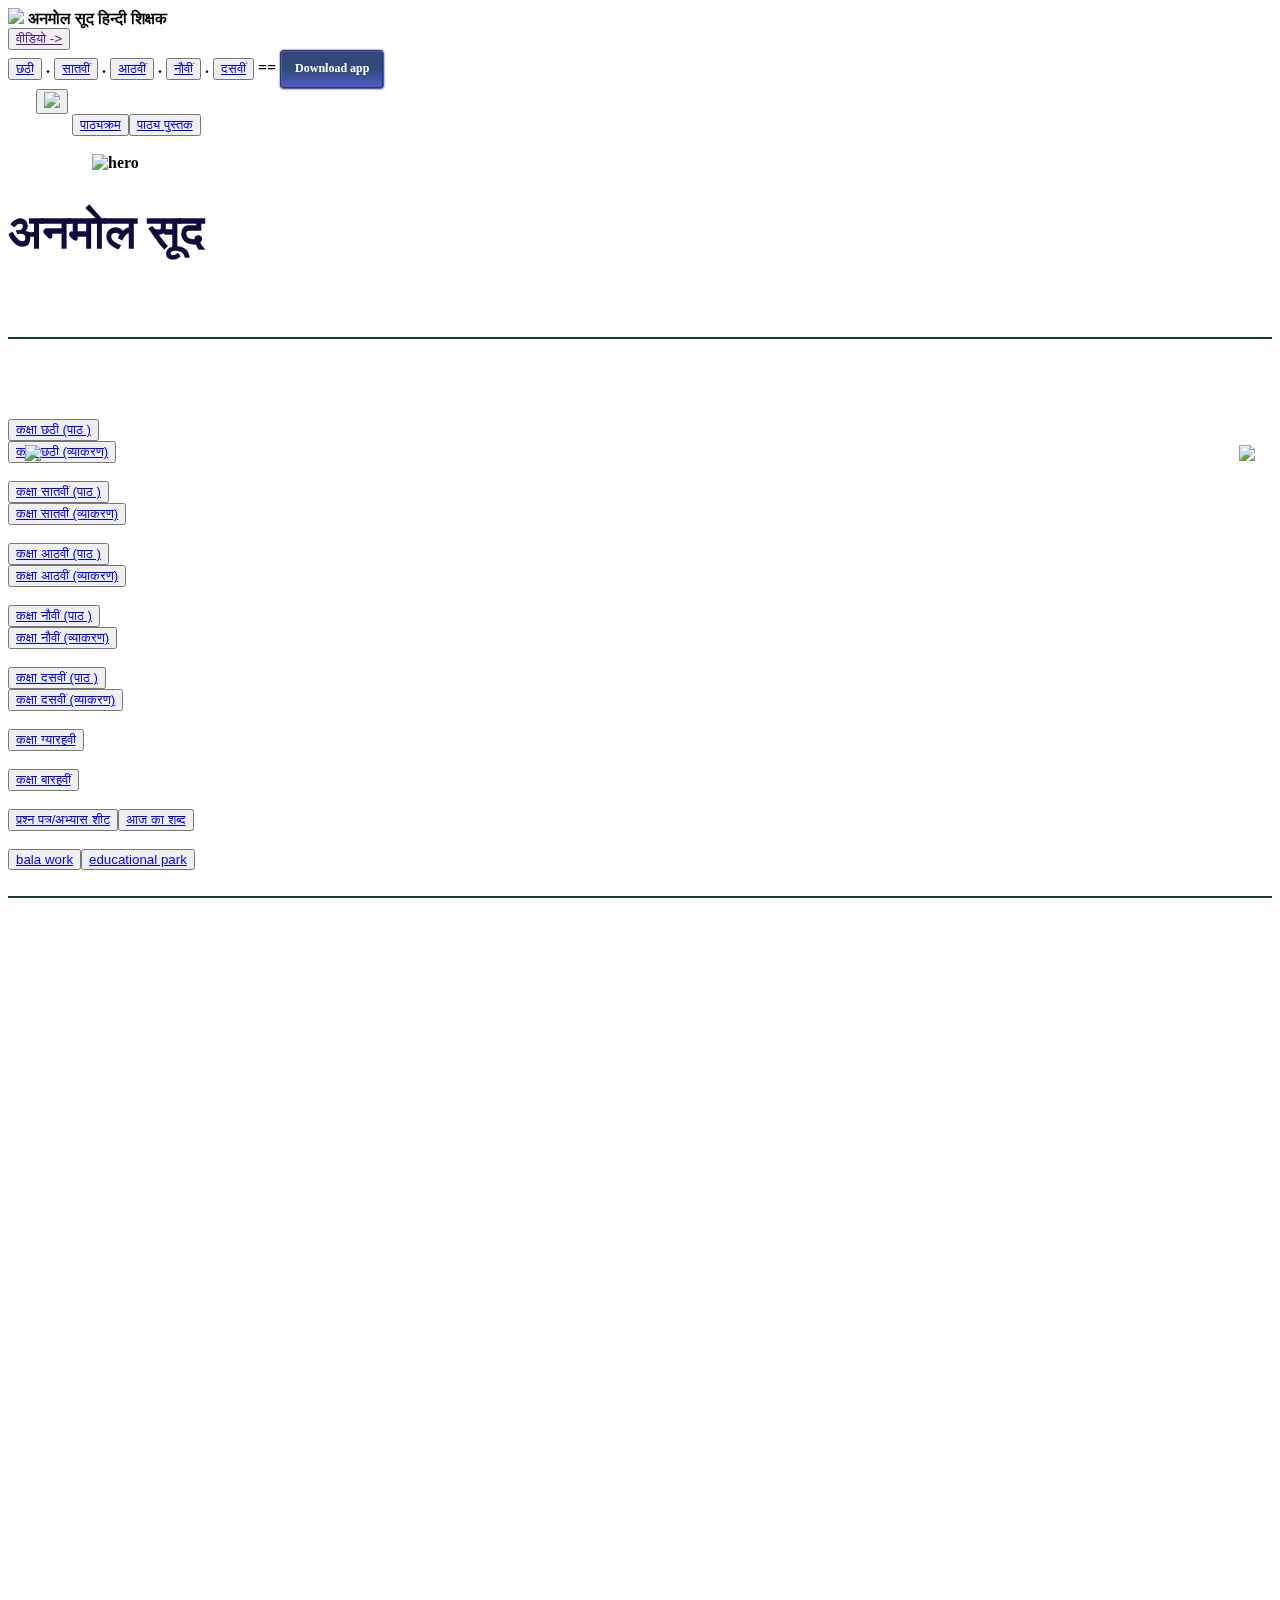
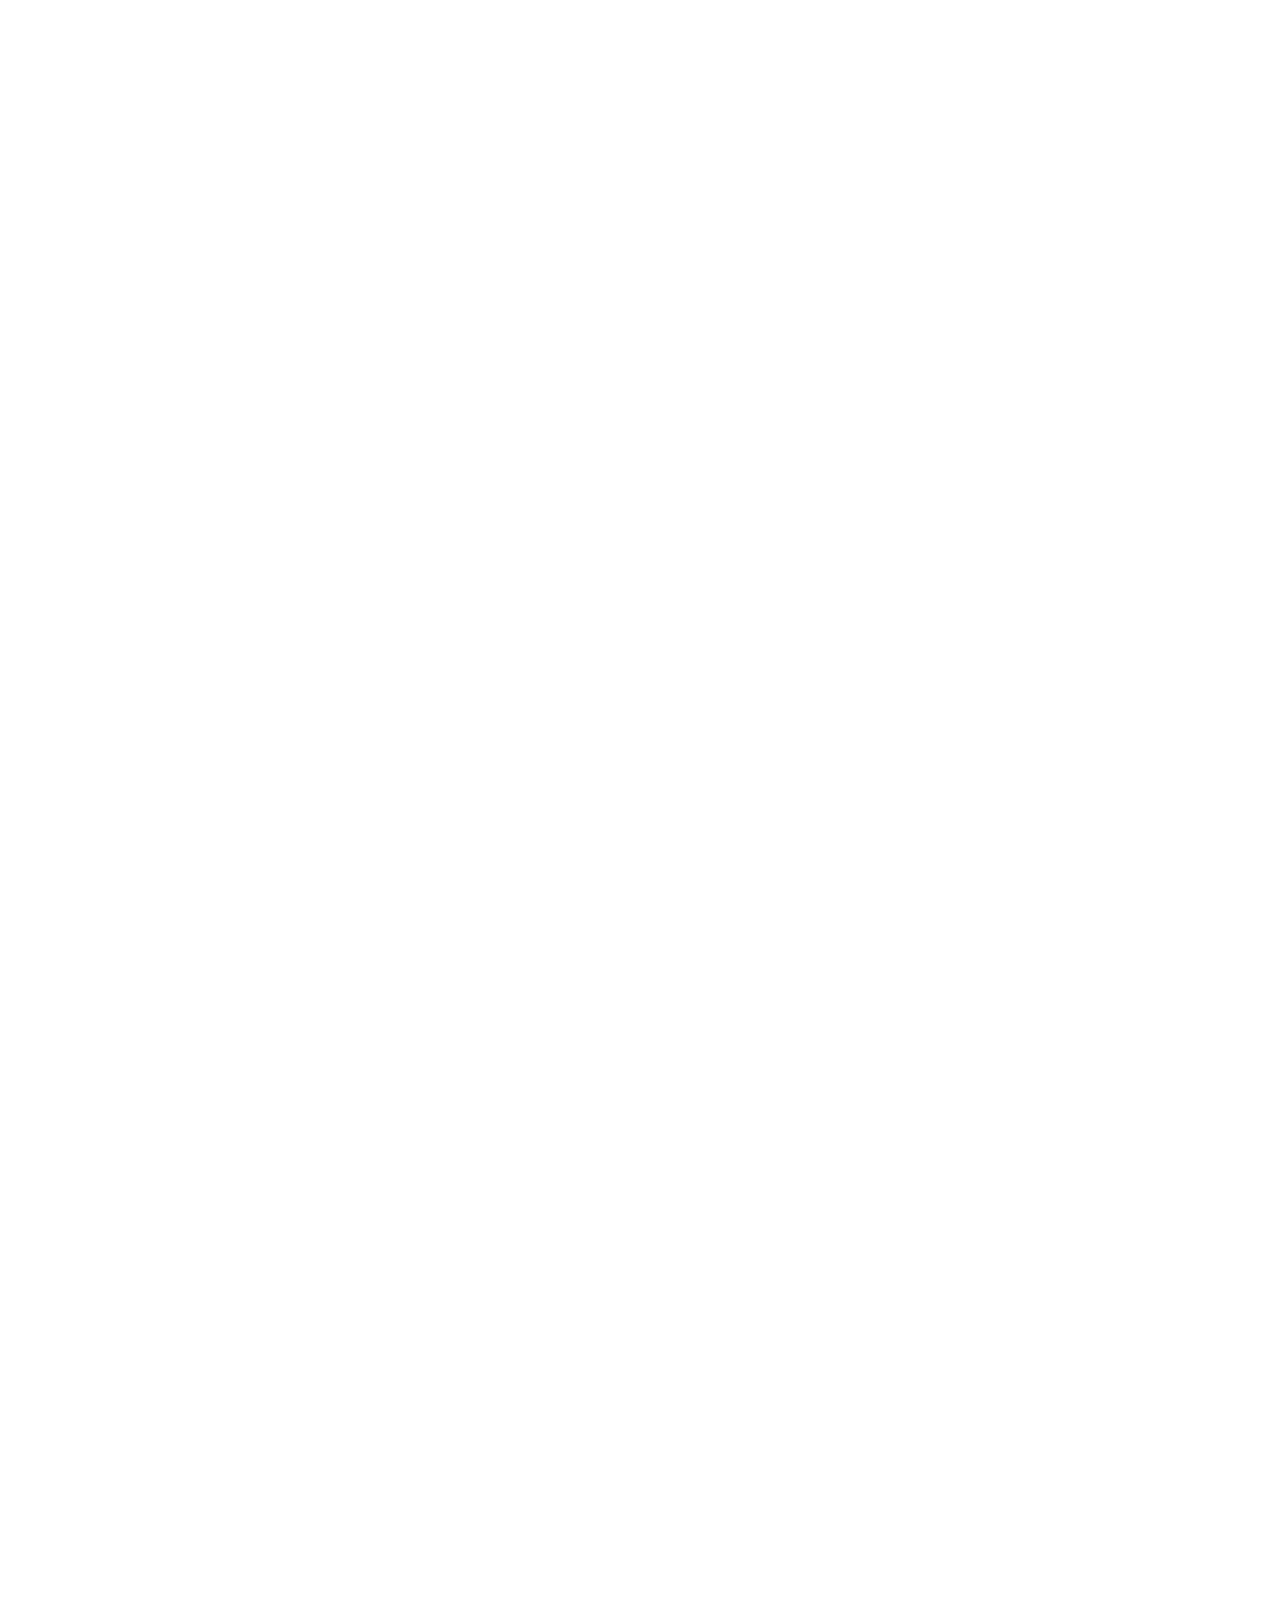
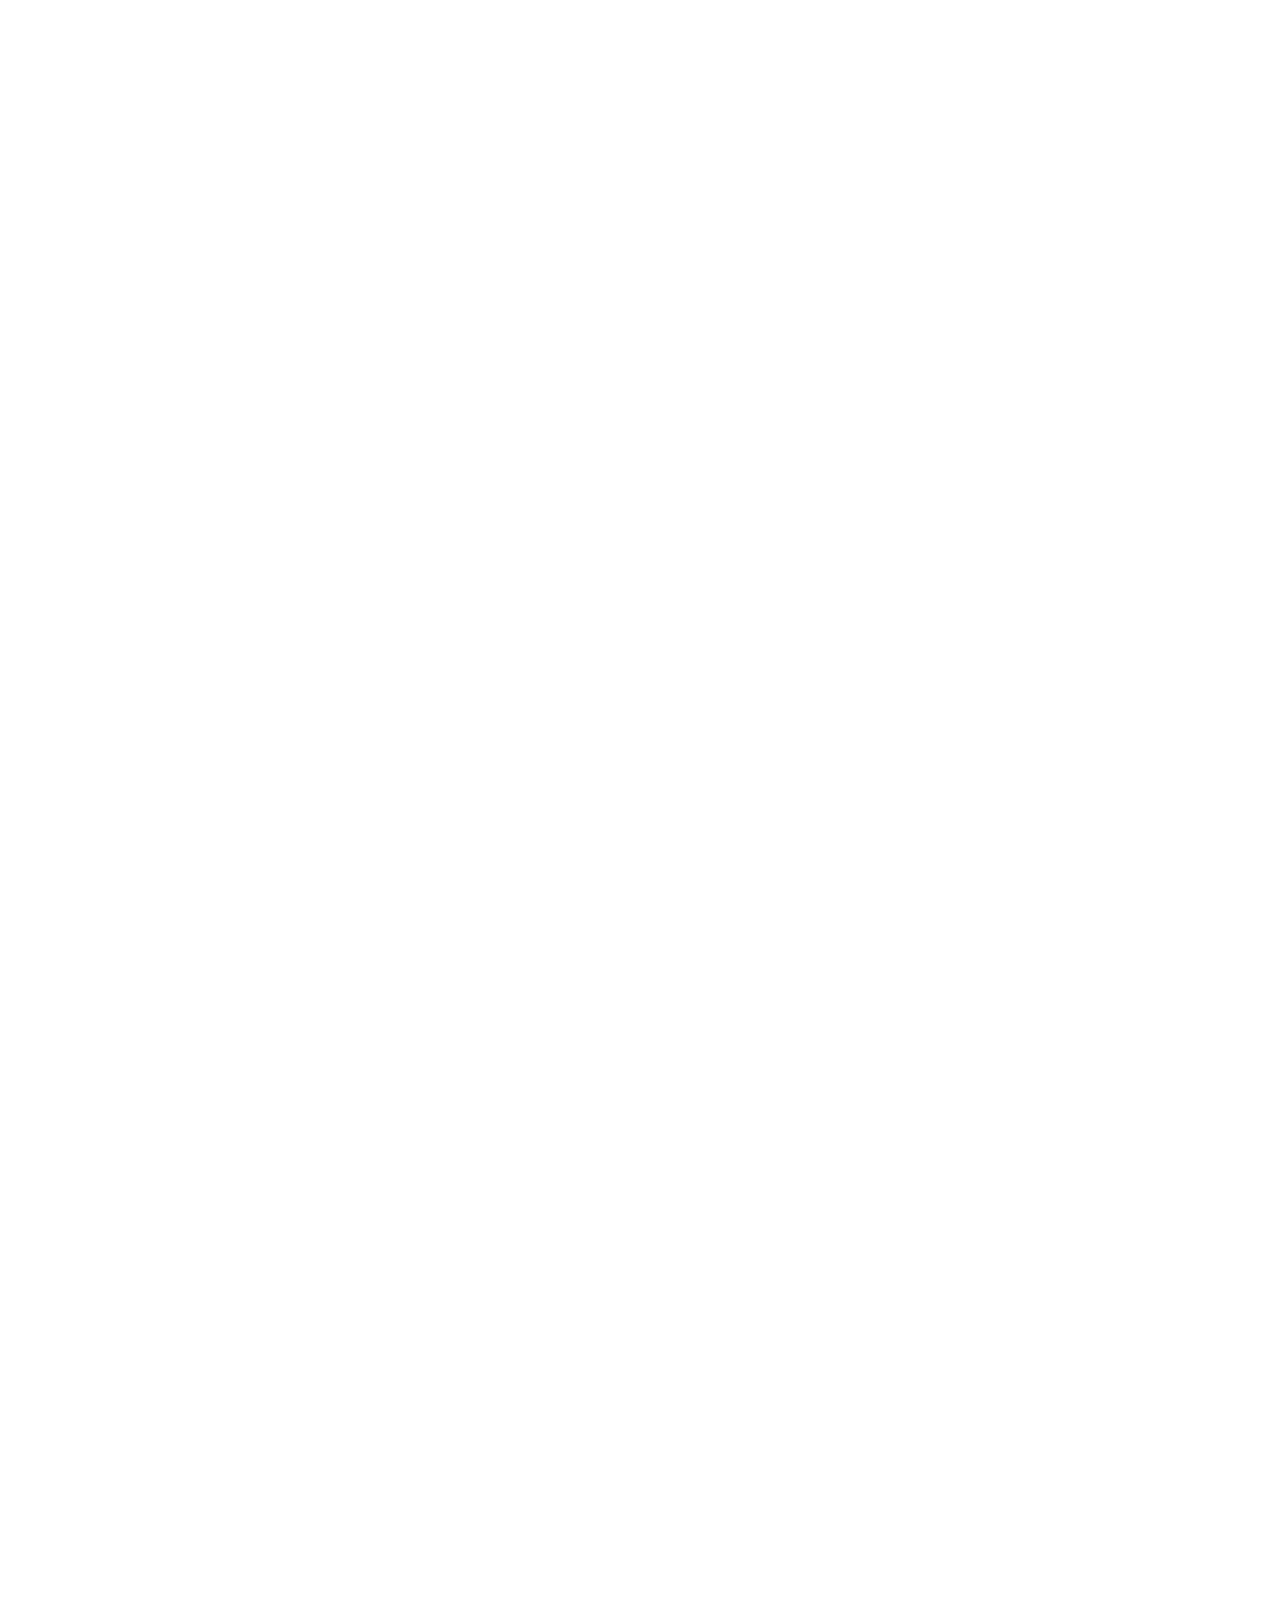
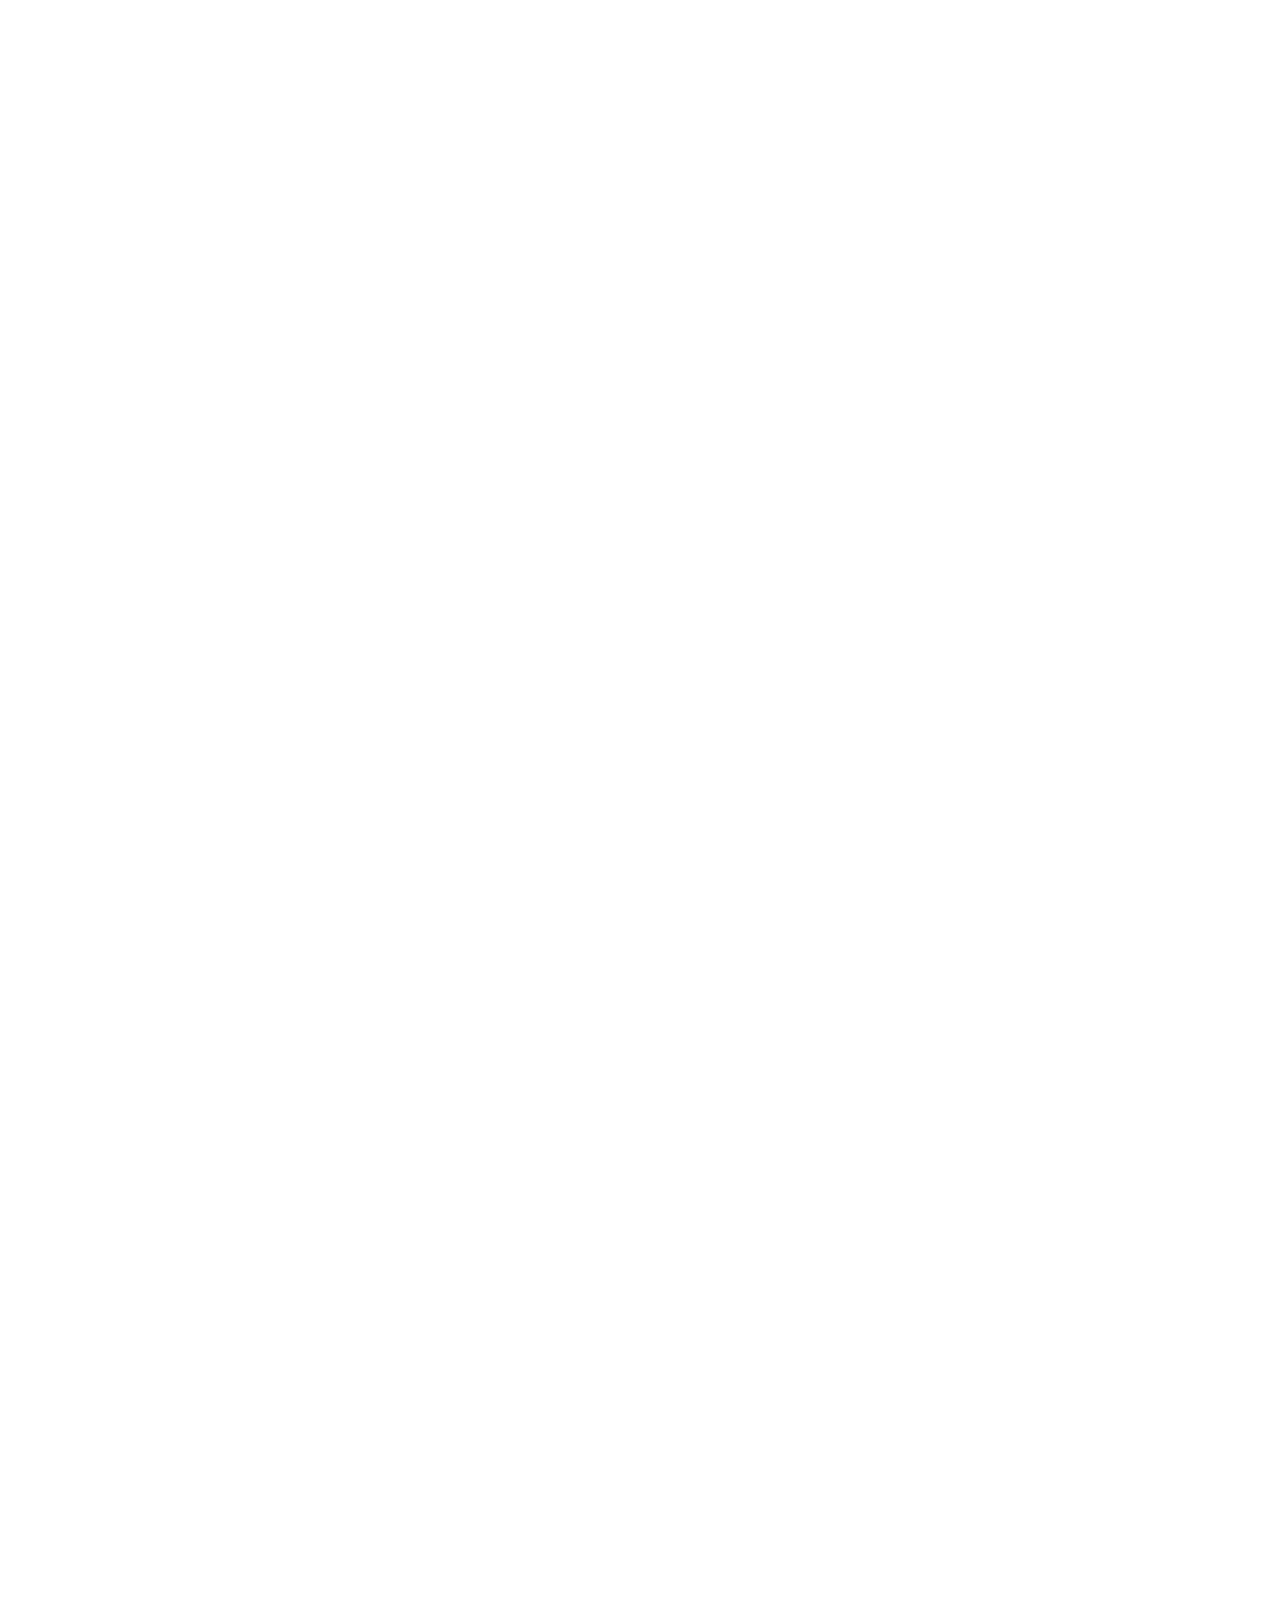
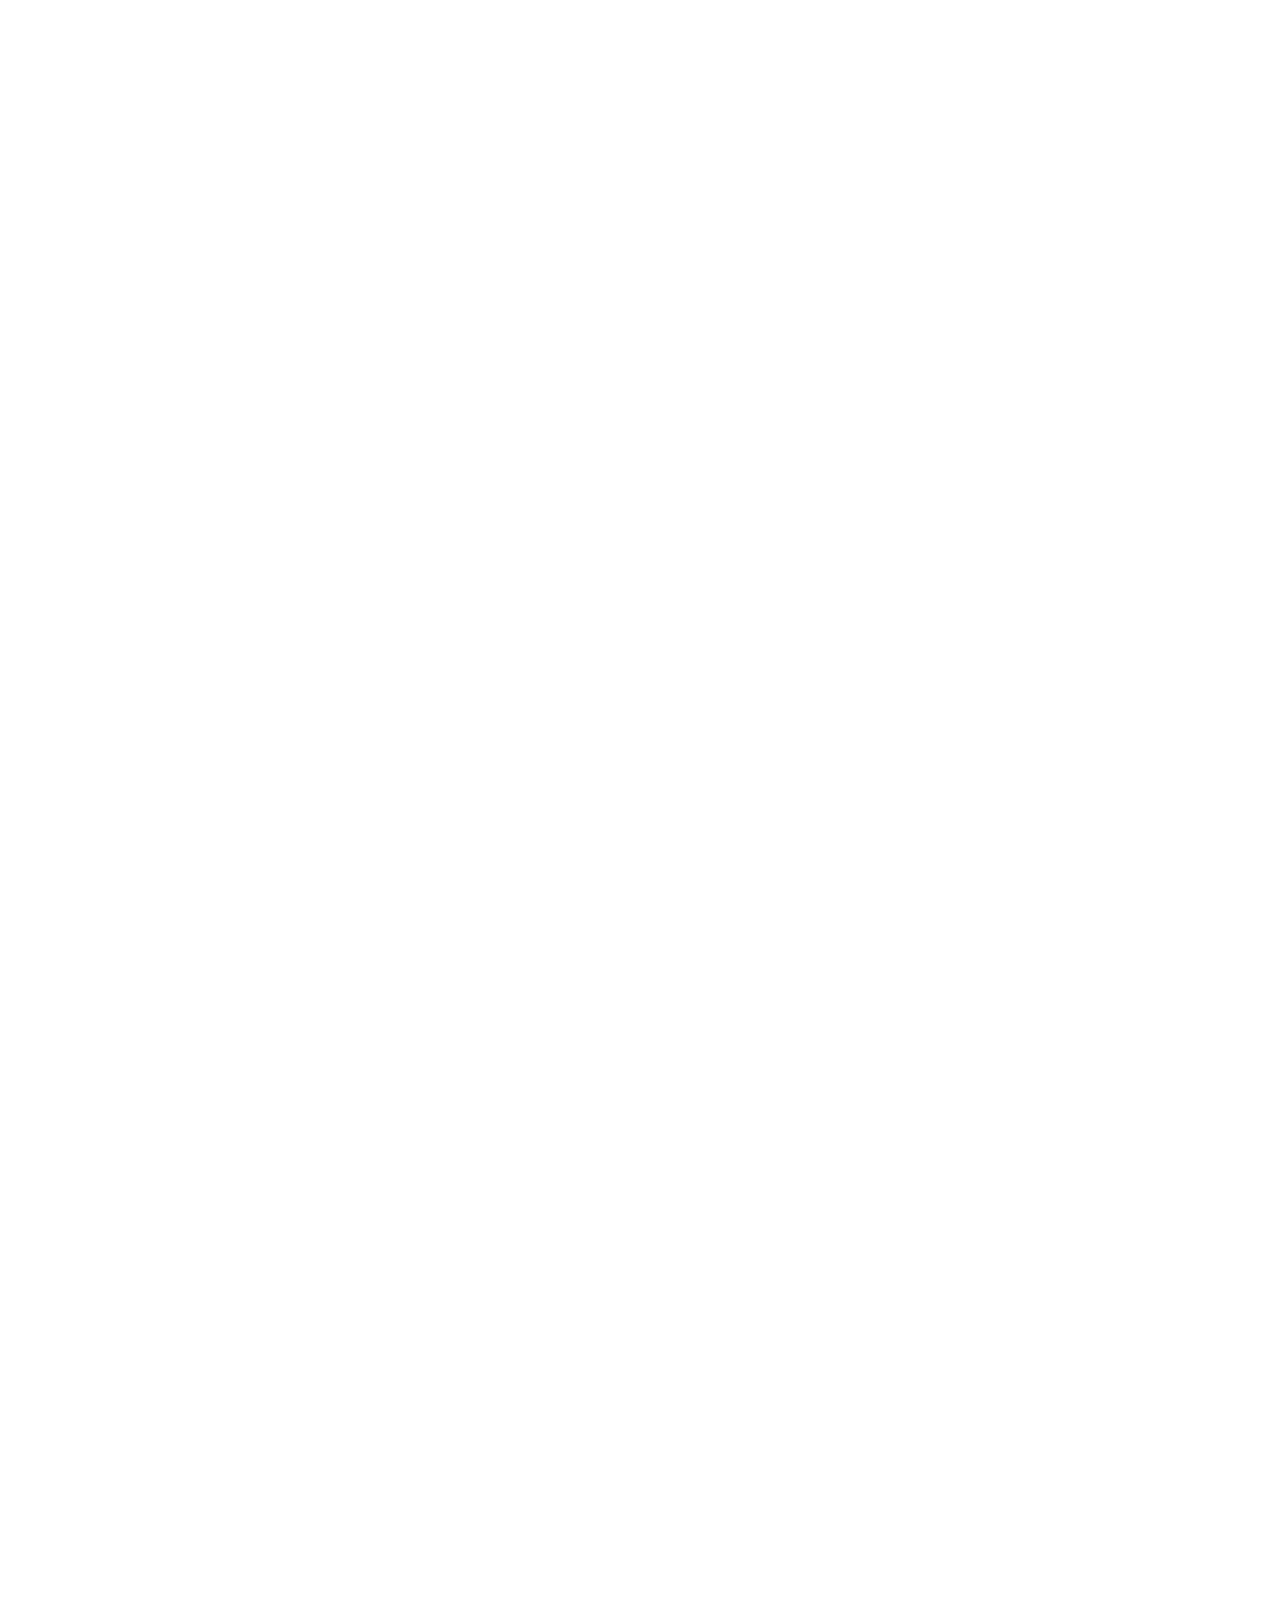
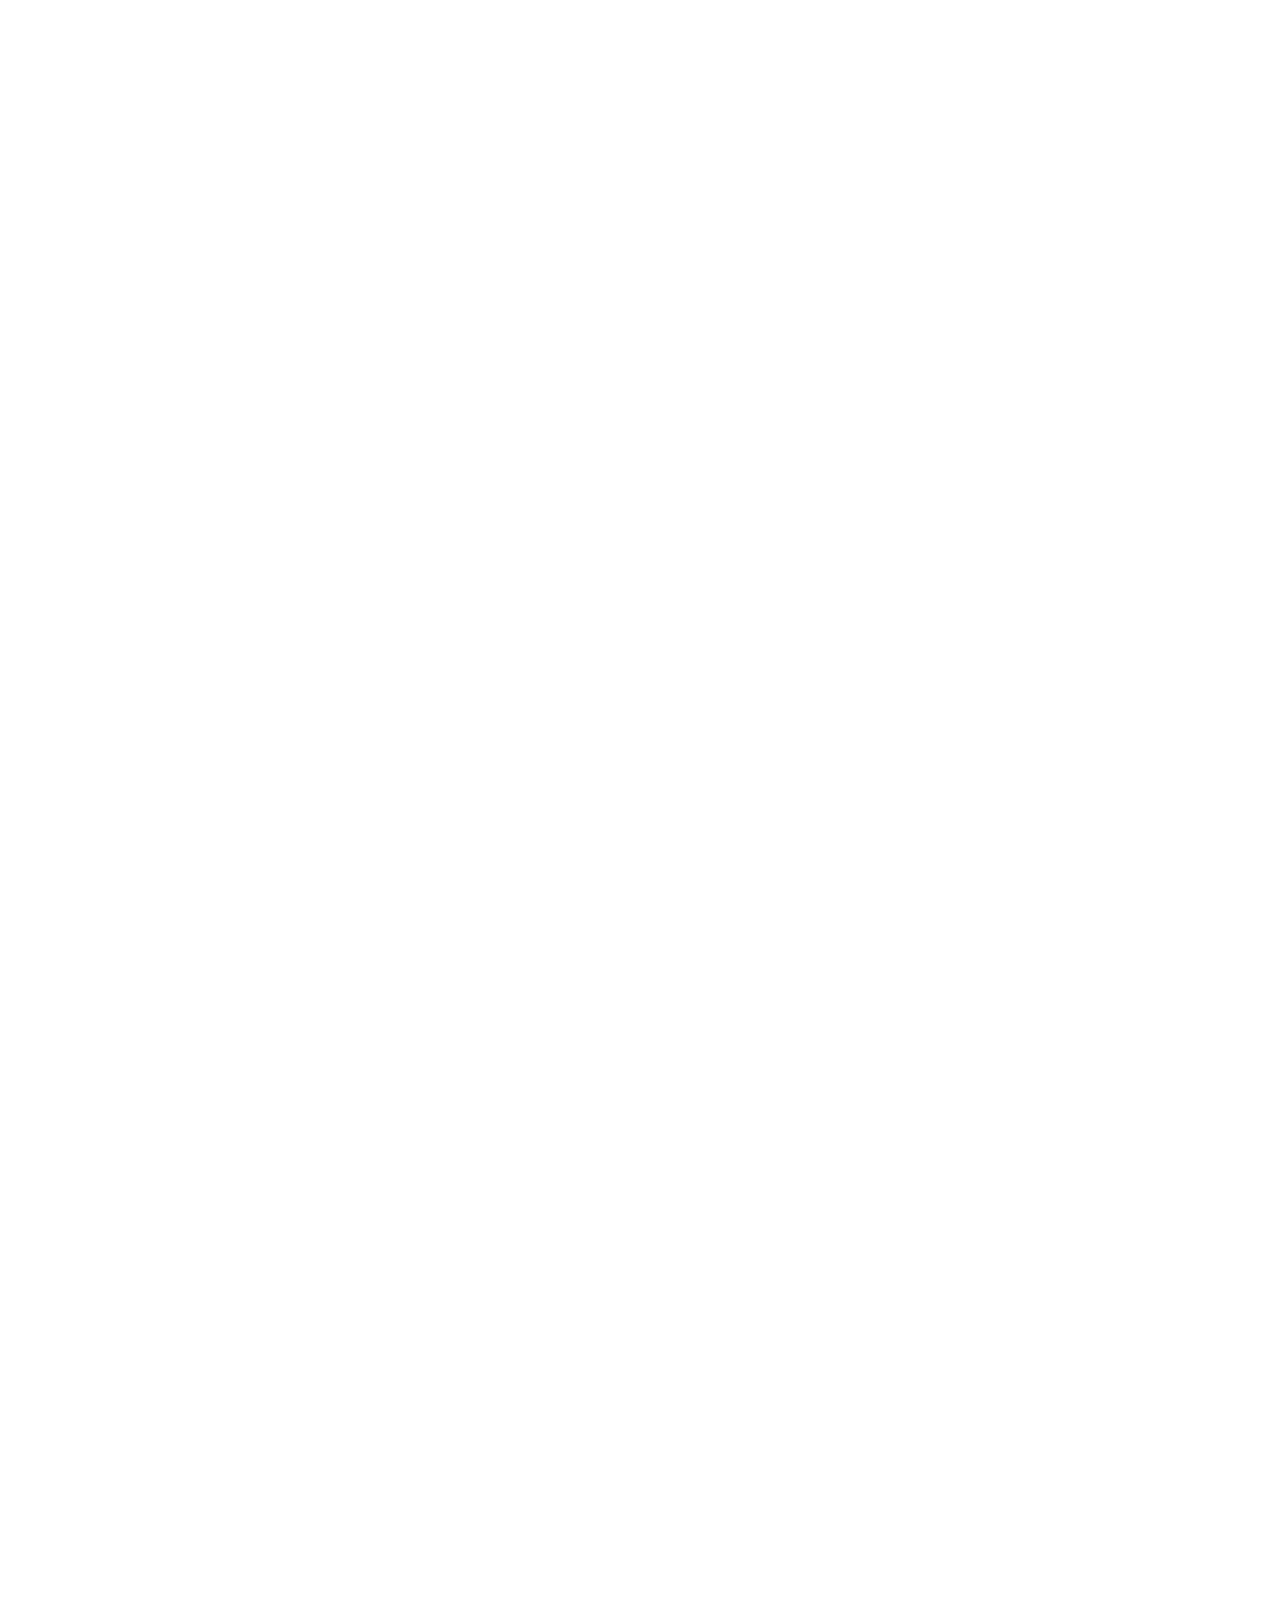
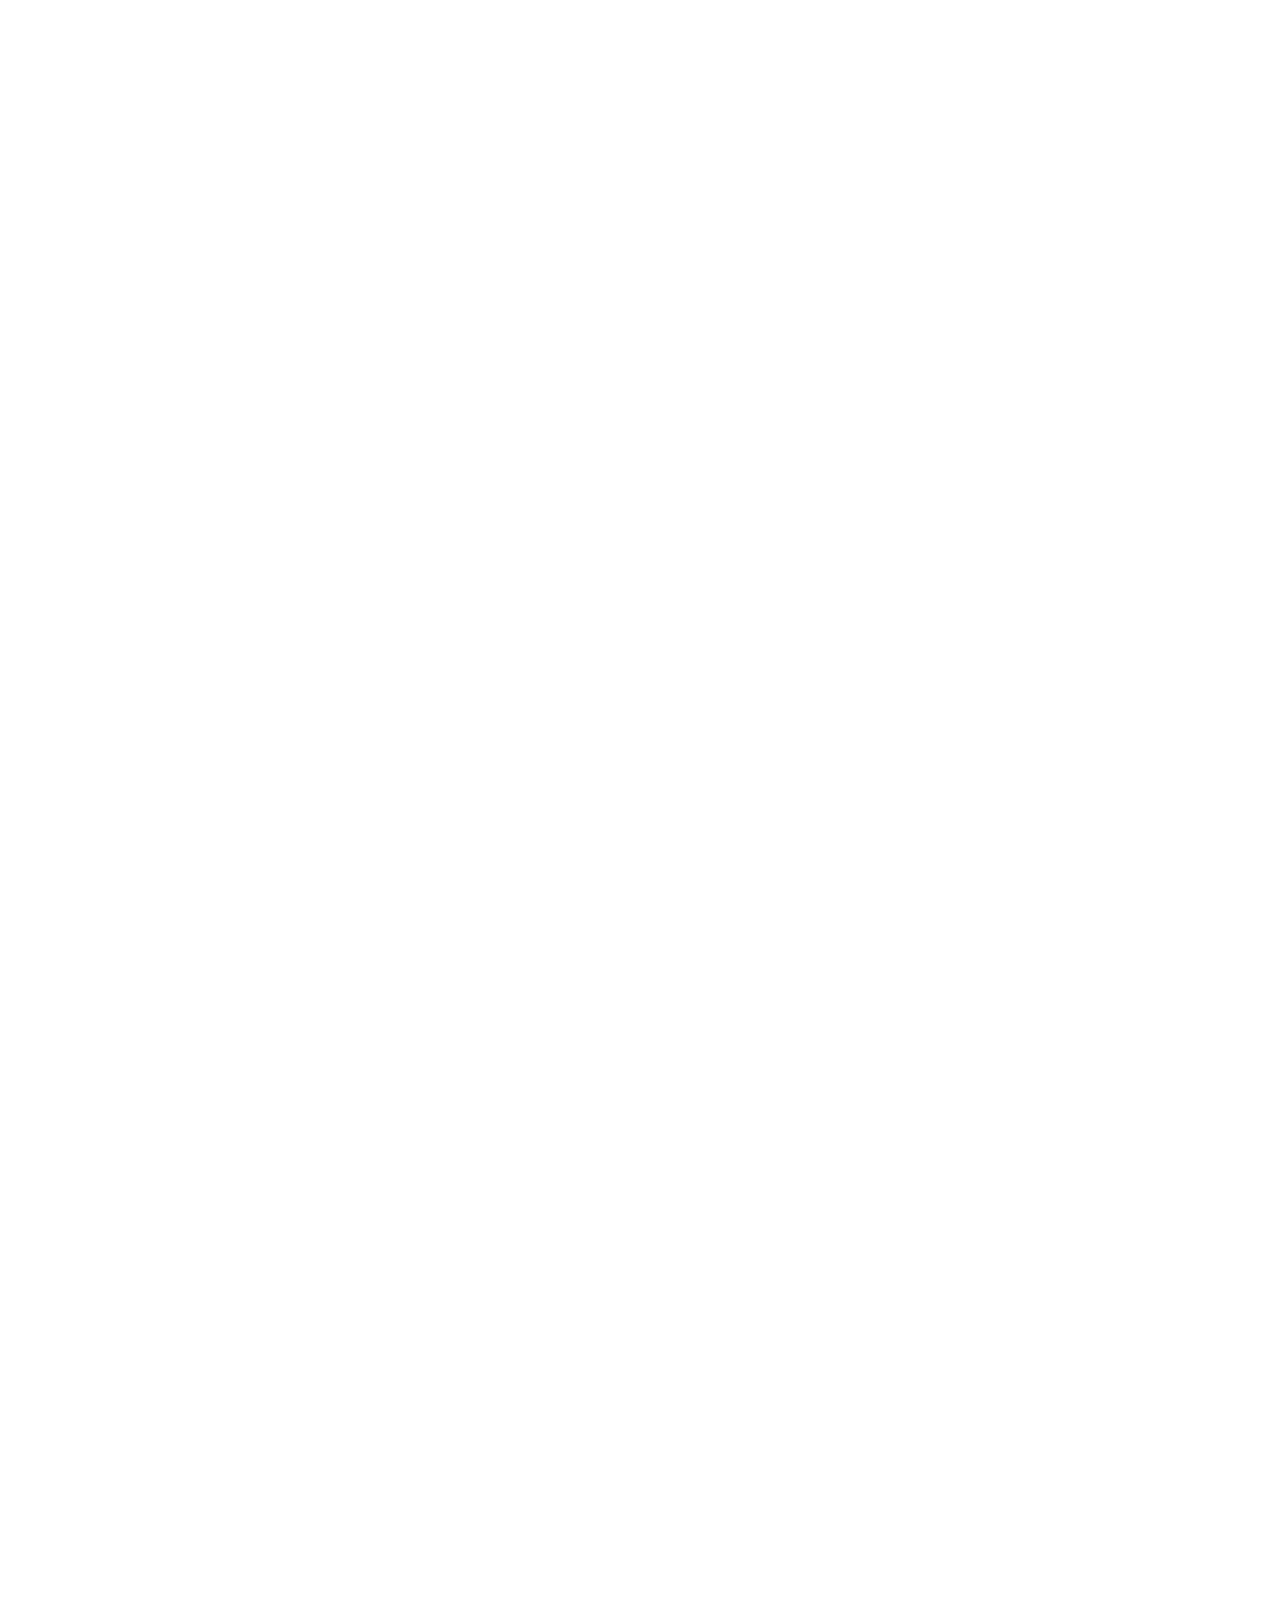
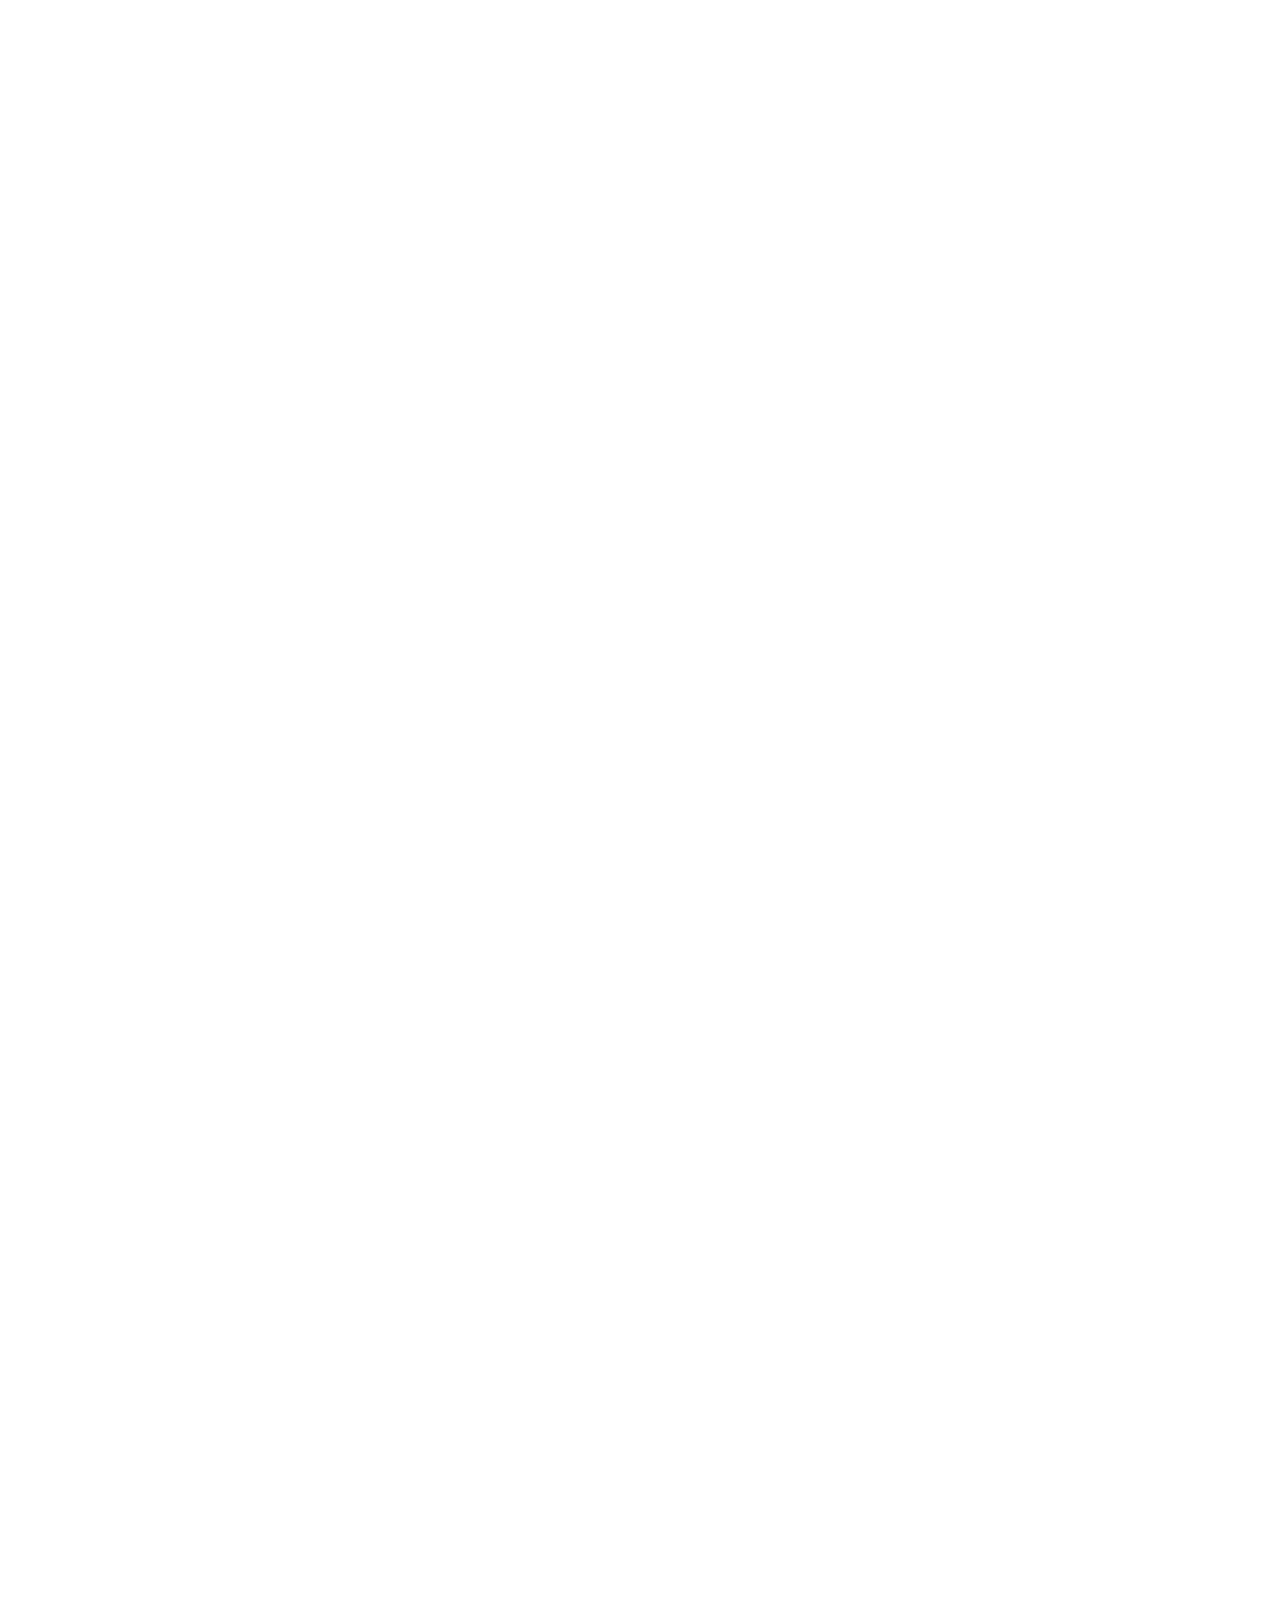
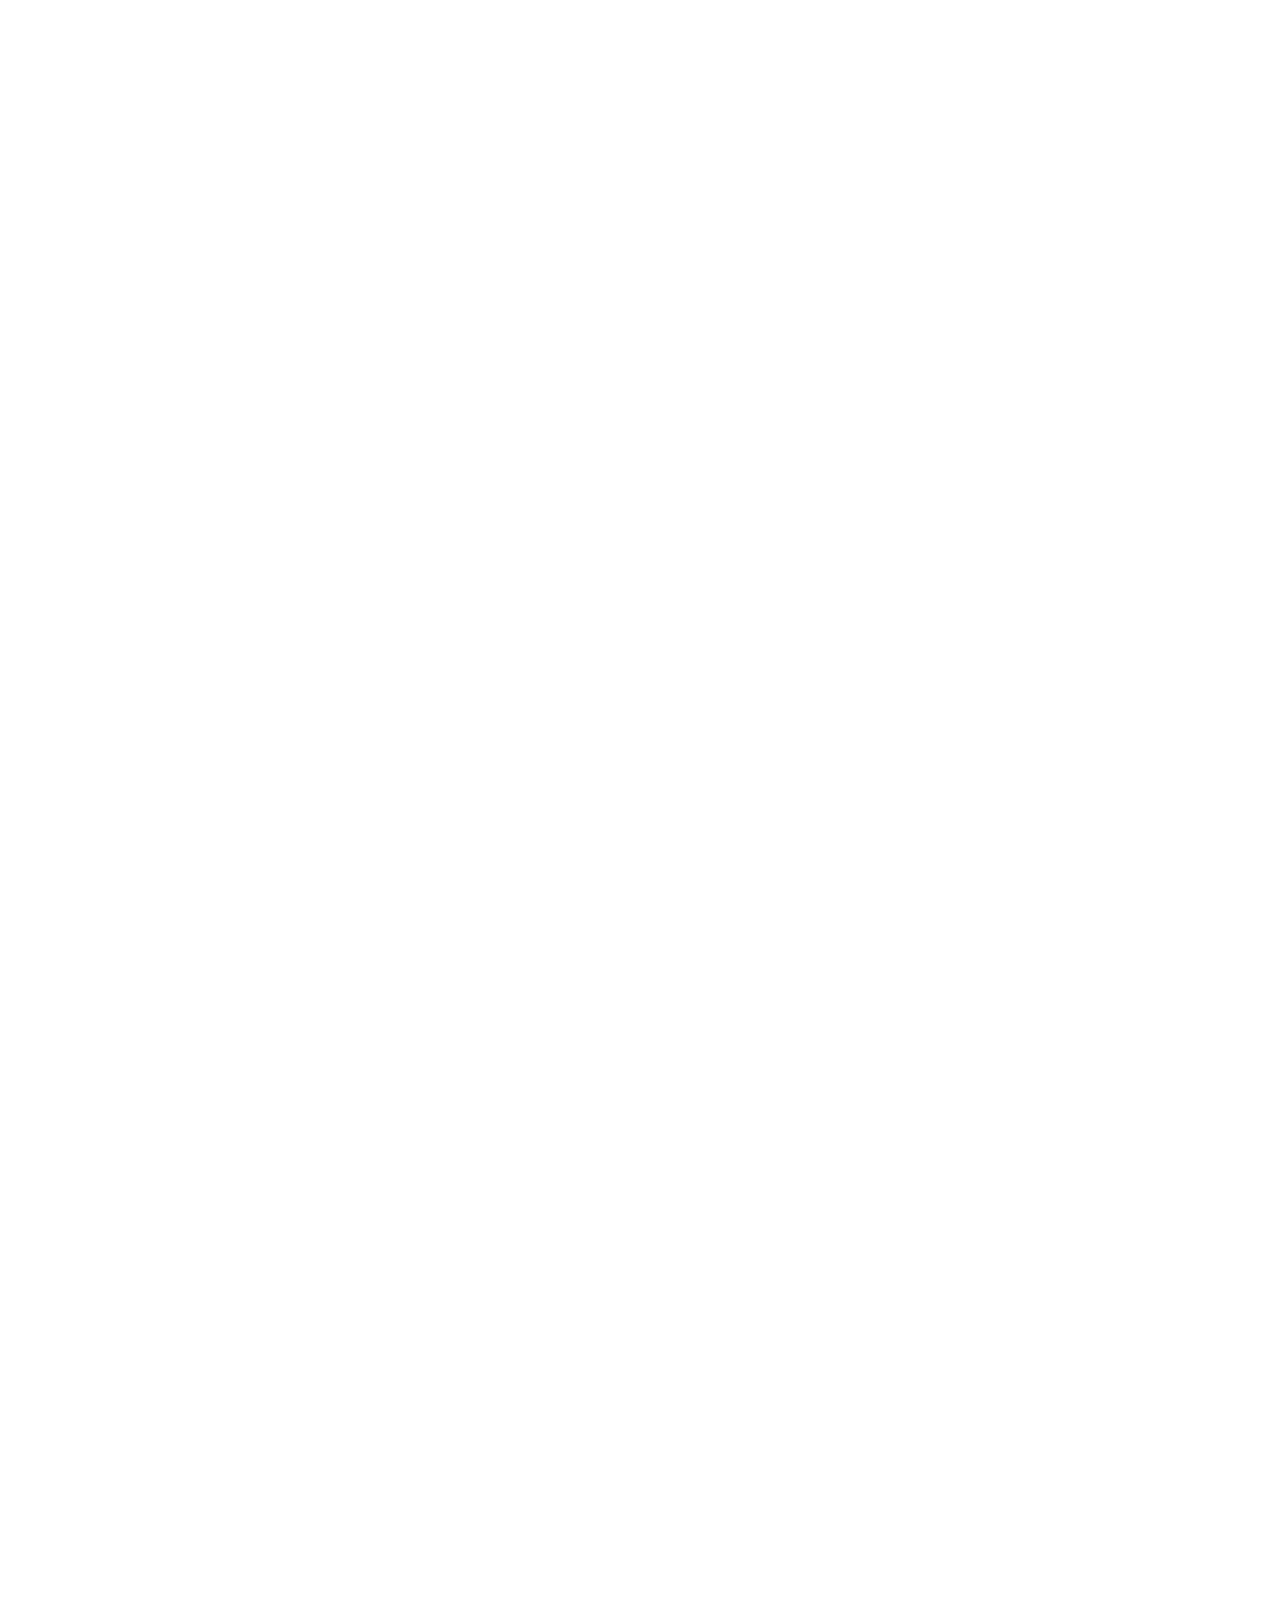
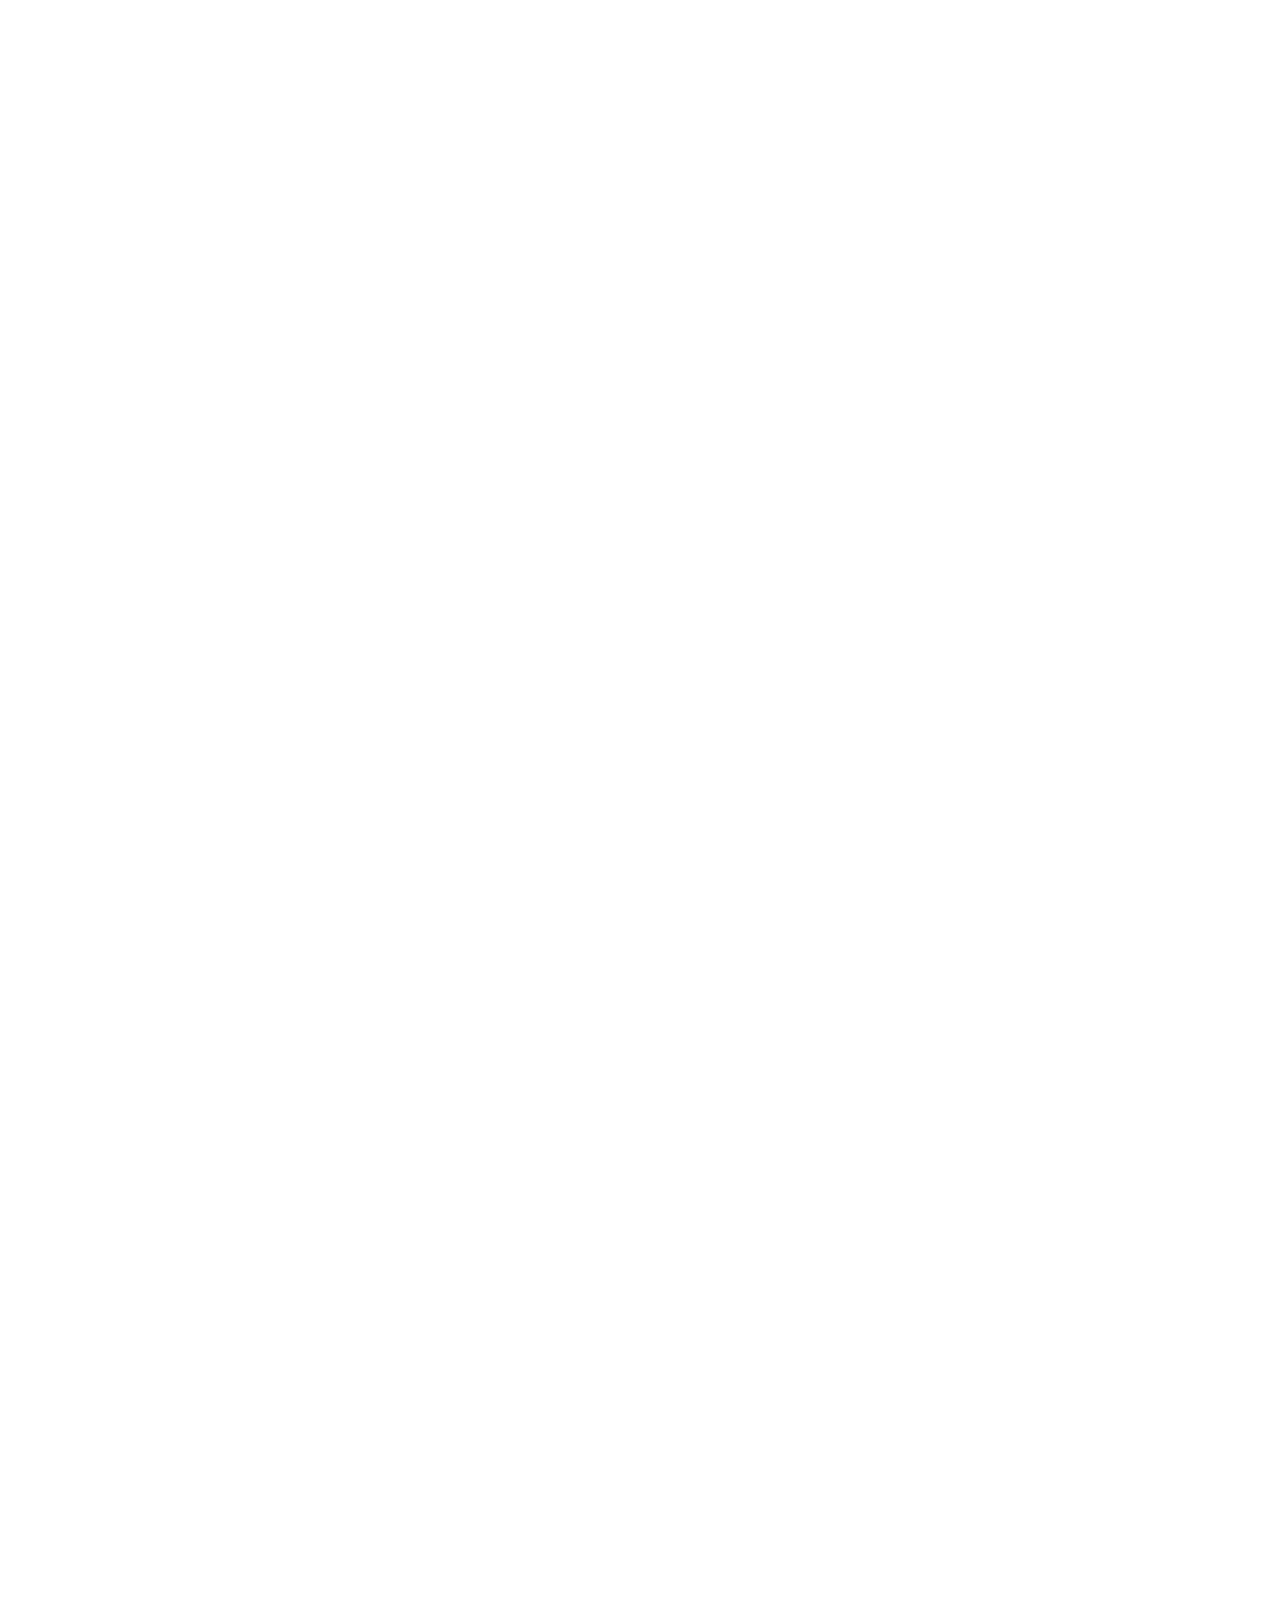
==== index.html @ 25319253 "added index.html" ====
<!DOCTYPE html>
<html lang="en">

<head>
  <script type="text/javascript" src="jquery-3.3.1.min.js"></script>
<script type="text/javascript" src="floating-wpp.min.js"></script>
<link rel="stylesheet" href="floating-wpp.min.css">
  <link rel="stylesheet" href="https://unpkg.com/aos@next/dist/aos.css" />
  <script type="application/ld+json">
  {
    "@context": "https://schema.org",
    "@type": "WebSite",
    "name": "Anmol sood",
    "alternateName": ["teacher", "hindi", "MSH"],
    "url": "https://anmolsood0007.github.io/ooo7/"
  }
</script>
<style>
  #floatingButton {
    position: fixed;
    bottom: 20px;
    right: 20px;
    background-color: #007bff;
    color: #fff;
    padding: 10px 20px;
    border: none;
    border-radius: 5px;
    cursor: pointer;
    z-index: 999;
  }

  #container {
    position: fixed;
    bottom: 0;
    right: 0;
    padding: 20px;
  }

  #iframeContainer {
    width: 400px; /* Adjust width as needed */
    height: 300px; /* Adjust height as needed */
  }
</style>

  <meta name="google-site-verification" content="52x7LbtWLlFjR04Y2SovjqQuTYc0Wuig1g5nP9_qxbQ" />
  <meta name="viewport" content="width=device-width, user-scalable=no">
  <meta charset="UTF-8">
  <meta name="viewport" content="width=device-width, initial-scale=1.0">
  <link rel="stylesheet" href="styles.css">
  <meta charset="UTF-8">
  <meta name="viewport" content="width=device-width, initial-scale=1.0">
  <script src="https://cdn.tailwindcss.com"></script>
  <script type="text/javascript" src="jquery-3.3.1.min.js"></script>
<script type="text/javascript" src="floating-wpp.min.js"></script>
<link rel="stylesheet" href="floating-wpp.min.css">
  <title>अनमोल सूद हिन्दी शिक्षक </title>
  
  <style>
    body {
      user-select: none;
    }
  </style>

<body background="https://i.postimg.cc/cH7gSfpC/image-share-1710499561006.png">

  <link rel="icon" type="image" href="https://i.postimg.cc/d0JxyXmp/apple-touch-icon.png">
  <script type="application/ld+json">

  {

    "@context": "https://schema.org",
    "@type": "WebSite",
    "name": "Anmol sood",
    "alternateName": ["teacher", "hindi ", "MSH"],
    "url": "https://anmolsood0007.github.io/ooo7/"
  }
  
</script>
  <script type="text/javascript">


    //prevent right click
    document.oncontextmenu = () => {
      alert("Don't try to right click")
      return false
    }

  </script>

  <body>
    <script src="https://carrier.formcarry.com/js/v1.js"></script>
    <link rel="style.css">
    <link rel="script.js">



    <div class="loading-container">
      <div class="loading"></div>
    </div>
    <script src="script.js"></script>
  </body>
  <bg color="light bg-purple-500"></bg>
  <header class="text-gray-600 body-font">
    <div class="container mx-auto flex flex-wrap p-5 flex-col md:flex-row items-center"data-aos="zoom-in">
      <a class="flex title-font font-medium items-center text-gray-900 mb-4 md:mb-0">
        <img src="https://i.postimg.cc/PrrhHyHS/apple-touch-icon.png" fill="none" stroke="currentColor"
          stroke-linecap="round" stroke-linejoin="round" stroke-width="7"
          class="w-10 h-10 text-white p-0 bg--500 rounded-full" viewBox="0 0 24 24">
        <path d="M12 2L2 7l10 5 10-5-10-5zM2 17l10 5 10-5M2 12l10 5 10-5"></path>
        </svg>
        <span class="ml-3 text-xl"><b>अनमोल सूद हिन्दी शिक्षक <b></b><br> </span>
      </a>
      <nav
        class="md:mr-auto md:ml-4 md:py-1 md:pl-4 md:border-l md:border-red -400	flex flex-wrap items-center text-base justify-center">
        <button><a href=""
            Class="inline-flex text-black bg-white -500 border-0 py-0.5 px-2  focus:outline-none hover:bg-yellow-600 rounded text-lg">वीडियो
            -> </a></button><br>

        <button><a href="https://youtube.com/playlist?list=PLkjXYKJw23kWH0E09fLmst3Aof5BTr5KI&si=AiFBG36hWjhL6Im-"
            target="_main"
            Class="inline-flex text-white bg-purple-500 border-5 py-0.5  px-4 focus:outline-none hover:bg-yellow-600 rounded text-lg">छठी
          </a></button>
        .
        <button><a href="https://youtube.com/playlist?list=PLkjXYKJw23kWshYUzAUL5XevcEVmg0ABI&si=ZI2KJaVvUAOqJKgp"
            target="_main"
            Class="inline-flex text-white bg-purple-500 border-0 py-0.5 px-4 focus:outline-none hover:bg-yellow-600 rounded text-lg">सातवीं
          </a></button>
        .
        <button><a href="https://youtube.com/playlist?list=PLkjXYKJw23kWUUOV_Cqr3eDrm_nlPEb8Q&si=BTMiYTvVgs-F1suj"
            target="_main"
            Class="inline-flex text-white bg-purple-500 border-0 py-0.5 px-4 focus:outline-none hover:bg-yellow-600 rounded text-lg">आठवीं
          </a></button>
        .
        <button><a href="https://youtube.com/playlist?list=PLkjXYKJw23kUOqiEuz5-KLZJyhV2G-dLl&si=xLfgS3MRjUd43v6T"
            target="_main"
            Class="inline-flex text-white bg-purple-500 border-0 py-0.5  px-4 focus:outline-none hover:bg-yellow-600 rounded text-lg">नौवीं
          </a></button>
        .
        <button><a href="https://youtube.com/playlist?list=PLkjXYKJw23kUtql7CQbU2AzNOs-WvVREA&si=LNZLnQCxyWueWPV7"
            target="_main"
            Class="inline-flex text-white bg-purple-500 border-0 py-0.5  px-4 focus:outline-none hover:bg-yellow-600 rounded text-lg">दसवीं
          </a></button>
        ==
        <style type="text/css">
          .maxbutton {
            position: relative;
            text-decoration: none;
            display: inline-block;
            vertical-align: middle;
            width: 100px;
            height: 35px;
            border: 2px groove #505ac7;
            border-radius: 4px 4px 4px 4px;
            background: #2e4975;
            -pie-background: linear-gradient(#2e4975 45%, #505ac7);
            background: -webkit-gradient(linear, left top, left bottom, color-stop(45%, #2e4975), color-stop(1, #505ac7));
            background: -moz-linear-gradient(#2e4975 45%, #505ac7);
            background: -o-linear-gradient(#2e4975 45%, #505ac7);
            background: linear-gradient(#2e4975 45%, #505ac7);
            box-shadow: 0px 0px 2px 0px #333333;
          }

          .maxbutton:hover {
            border-color: #c75050;
            background: white;
            -pie-background: linear-gradient(white 45%, white);
            background: -webkit-gradient(linear, left top, left bottom, color-stop(45%, white), color-stop(1, white));
            background: -moz-linear-gradient(white 45%, white);
            background: -o-linear-gradient(white 45%, white);
            background: linear-gradient(white 45%, white);
            box-shadow: 0px 0px 2px 0px #333333;
          }

          .maxbutton .mb-text {
            color: #ffffff;
            font-family: Tahoma;
            font-size: 12px;
            text-align: center;
            font-style: normal;
            font-weight: bold;
            line-height: 1em;
            box-sizing: border-box;
            display: block;
            background-color: unset;
            position: relative;
            padding: 10px 0px 9px 0px;
          }

          .maxbutton:hover .mb-text {
            color: #c75050;
          }
        </style>
        <a class="maxbutton" title="app"
          href="https://drive.google.com/file/d/1RH9Y0IQMdO_DhS2e1x6r1TAS_KLYlx6D/view?usp=sharing" target="_main"
          download=""
          data-maxbuttoncounter="{&quot;button_id&quot;:989909,&quot;url&quot;:&quot;https:\/\/drive.google.com\/file\/d\/1GBf75uyL7Q-9CJuU7LygAET-D_iV0VJn\/view?usp=drive_link&quot;,&quot;check&quot;:&quot;anyapdc5&quot;}"
          data-maxbuttonpage="{&quot;id&quot;:false,&quot;type&quot;:false}"><span class='mb-text'>Download
            app</span></a>
      </nav>

      </svg>
      </button>
    </div>
    <div>

      ‎ ‎ ‎ ‎ ‎ ‎ ‎‎ <button><a href="https://www.youtube.com/channel/UCQY6S7OpWcnNLs7pUdXNkqQ?sub_confirmation=1"
          target="_main" target="_main"
          Class="inline-flex text-white bg--500 border-0 py 1- px-1 focus:outline-none hover:bg-RED-600 rounded text-lg"><img
            src="https://i.postimg.cc/JhnhqP3y/BBBBB.png"></a></button>


      <div class="container mx-auto flex px-3 py-0.5 md:flex- flex- items-center" data-aos="fade-in">

        ‎ ‎ ‎ ‎ ‎ ‎ ‎ ‎ ‎ ‎ ‎ ‎ ‎ ‎ ‎ ‎ <button><a
            href="https://drive.google.com/drive/folders/1ibmB9yN2UDUAJToKLezObWdGi4S_dWkW?usp=drive_link" 
            Class="inline-flex text-white bg-purple-500 border-0 py-0.5 px-7 focus:outline-none hover:bg-yellow-600 rounded text-lg" target="_main">पाठ्यक्रम
          </a></button><button><a
            href="https://drive.google.com/drive/folders/1idWH-yOtSZVkQLSLStCIQ9eaGqUHjnmt?usp=drive_link"
            Class="inline-flex text-white bg-orange-500 border-0 py-0.5 px-3 focus:outline-none hover:bg-yellow-600 rounded text-lg" target="_main">पाठ्य
            पुस्तक </a></button><br>
        <br>
      </div>
      <section class="text-gray-600 body-font">
        <div class="column mx-auto flex px-5 py-0.01 md:flex-row flex-col items-right"data-aos="zoom-in">
          <div class="lg:max-w-lg lg:w-full md:w-1/2 w-9/6 mb-10 md:mb-0">
            ‎ ‎ ‎ ‎ ‎ ‎ ‎ ‎ ‎ ‎ ‎ ‎ ‎ ‎ ‎ ‎ ‎ ‎ ‎ ‎ ‎ <img class="object-cover object-CENTER rounded"
              src="https://source.unsplash.com/720x400/?.books" alt="hero">

          </div>
          <style>
            h1 {
              font-size: 48px;
              color: #0E0B3D;
              /* Initial font size */
            }
            
          </style>
          <div
            class="lg:flex-grow md:w-1/2 lg:pl-24 md:pl-90 flex flex-col md:items-start md:text-left items-center text-center"data-aos="zoom-in">
            <h1 id="changingHeading">अनमोल सूद</h1>
            <script>
              
document.addEventListener('DOMContentLoaded', function() {
    const headings = ['अनमोल सूद', 'हिंदी शिक्षक', 'GMS KAURI'];
    let currentIndex = 0;

    function changeHeading() {
        document.getElementById('changingHeading').textContent = headings[currentIndex];
        currentIndex = (currentIndex + 1) % headings.length;
    }

    setInterval(changeHeading, 2000); // Change heading every 2 seconds
});

            </script>
            </head>

            <body>
        
              <br>



              </h1>
              <br>
              <hr size="20%" width="20% " color="bg-blue-600" />
              <br>
              <br>
              <br>
              <br>
              <br>
              <div class="flex justify-center"data-aos="zoom-in">
                <div>
                  </h1>
                  <button><a
                      href="https://drive.google.com/drive/folders/113EvGyPchyuAbbSaFk6CLAOvXbOOZUhp?usp=drive_link"
                      target="_main"
                      Class="inline-flex text-white bg-red-500 border-0 py-2 px-6 focus:outline-none hover:bg-green-600 rounded text-lg">कक्षा
                      छठी (पाठ ) </a></button><br> <button><a
                      href="https://drive.google.com/drive/folders/1cvDKWbLbJpf4-zDOD8qaYO2rCEYgLNMu?usp=drive_link"
                      target="_main"
                      Class="inline-flex text-white bg-green-500 border-0 py-2 px-6 focus:outline-none hover:bg-red-600 rounded text-lg">कक्षा
                      छठी (व्याकरण) </a></button><br>
                  <br>

                  <div>

                    <body>
                      <button><a
                          href="https://drive.google.com/drive/folders/1a8fNL-D2kTOTiQnHUb4mPXcV2GCH1tfH?usp=drive_link"
                          target="_main"
                          Class="inline-flex text-white bg-red-500 border-0 py-2 px-6 focus:outline-none hover:bg-green-600 rounded text-lg">कक्षा
                          सातवीं (पाठ ) </a></button><br> <button><a
                          href="https://drive.google.com/drive/folders/1cyjGhH8WzhbuytYvfNFIb_oU6Y2Cctuw?usp=drive_link"
                          target="_main"
                          Class="inline-flex text-white bg-green-500 border-0 py-2 px-6 focus:outline-none hover:bg-red-600 rounded text-lg">कक्षा
                          सातवीं (व्याकरण) </a></button><br>
                    </body>
                  </div>
                  <br>
                  <div>
                    <button><a
                        href="https://drive.google.com/drive/folders/1bleRWnWQQ5k9WzjkL377uxHOU6tTMocM?usp=drive_link"
                        target="_main"
                        Class="inline-flex text-white bg-red-500 border-0 py-2 px-6 focus:outline-none hover:bg-green-600 rounded text-lg">कक्षा
                        आठवीं (पाठ ) </a></button><br><button><a
                        href="https://drive.google.com/drive/folders/1d71oPV43ofYQxTGBbZ-EXxESBIKmwKyh?usp=drive_link"
                        target="_main" target="_main"
                        Class="inline-flex text-white bg-green-500 border-0 py-2 px-6 focus:outline-none hover:bg-red-600 rounded text-lg">कक्षा
                        आठवीं (व्याकरण) </a></button><br>
                  </div>

                  <div>
                    <br>
                    <button><a
                        href="https://drive.google.com/drive/folders/1dKX-HfkAHGOLQUY66xJ3sy12MW77UKIS?usp=drive_link"
                        target="_main"
                        Class="inline-flex text-white bg-red-500 border-0 py-2 px-6 focus:outline-none hover:bg-green-600 rounded text-lg">कक्षा
                        नौवीं (पाठ ) </a></button><br><button><a
                        href="https://drive.google.com/drive/folders/1N6E-AKxeFsi3KRnfJkLh-ctJuLFdUn5P?usp=drive_link"
                        target="_main" target="_main"
                        Class="inline-flex text-white bg-green-500 border-0 py-2 px-6 focus:outline-none hover:bg-red-600 rounded text-lg">कक्षा
                        नौवीं (व्याकरण) </a></button><br>
                  </div>
                  <br>
                  <div>
                    <button><a
                        href="https://drive.google.com/drive/folders/1dMxqDWK8r1vv9E_OMMM-2FkHMxSsqpii?usp=drive_link"
                        target="_main"
                        Class="inline-flex text-white bg-red-500 border-0 py-2 px-6 focus:outline-none hover:bg-green-600 rounded text-lg">कक्षा
                        दसवीं (पाठ ) </a></button><br><button><a
                        href="https://drive.google.com/drive/folders/1ARPZVbCmIhLVgHw_BnW62rHSCJ3VTrjk?usp=drive_link"
                        target="_main" target="_main"
                        Class="inline-flex text-white bg-green-500 border-0 py-2 px-6 focus:outline-none hover:bg-red-600 rounded text-lg">कक्षा
                        दसवीं (व्याकरण) </a></button><br>
                  </div>
                  <br>
                  <div>
                    <button><a
                        href="https://drive.google.com/drive/folders/1o_sD8mkEcbzMik9ERf8eyyCUB4GO_VjX?usp=drive_link"
                        target="_main"
                        Class="inline-flex text-white bg-red-500 border-0 py-2 px-6 focus:outline-none hover:bg-green-600 rounded text-lg">कक्षा
                        ग्यारहवी </a></button>
                  </div>
                  <br>
                  <div>
                    <button><a
                        href="https://drive.google.com/drive/folders/1zploiaPiHwKD3Noe-szURJIGaTt_-RAh?usp=drive_link"
                        target="_main"
                        Class="inline-flex text-white bg-red-500 border-0 py-2 px-6 focus:outline-none hover:bg-green-600 rounded text-lg">कक्षा
                        बारहवीं </a></button>
                    <br>
                    <br>
                    <button><a
                        href="https://drive.google.com/drive/folders/10LAYFpP8D60agrLgAiPA9kZKbt2B6tpp?usp=sharing"
                        target="_main"
                        Class="inline-flex text-white bg-purple-500 border-0 py-0.5 px-7 focus:outline-none hover:bg-yellow-600 rounded text-lg">प्रश्न
                        पत्र/अभ्यास शीट </a></button><button><a
                        href="https://drive.google.com/drive/folders/10OOjQVJJKRClRZHrV0dAE1VnAw0C1-HV?usp=sharing"
                        target="_main"
                        Class="inline-flex text-white bg-orange-500 border-0 py-0.5 px-3 focus:outline-none hover:bg-yellow-600 rounded text-lg">आज
                        का शब्द </a></button><br>
                  </div>
                  <br>
                  <div>
                    <button><a
                        href="https://drive.google.com/drive/folders/1LsITKtvwzDjzL2rw6j-k_2hHyQtK8DaV?usp=drive_link"
                        target="_main"
                        Class="inline-flex text-white bg-red-500 border-0 py-0.5 px-7 focus:outline-none hover:bg-blue-600 rounded text-lg">
                        bala work</a></button><button><a
                        href="https://drive.google.com/drive/folders/1limOsVZ-zUWaocVrExphGum3QU8mZd69?usp=drive_link"
                        target="_main"
                        Class="inline-flex text-white bg-pink-500 border-0 py-0.5 px-3 focus:outline-none hover:bg-green-600 rounded text-lg">educational
                        park </a></button><br>
                  </div>
                  <div>
                    <br>
                    <div id="line">
                      <hr />
                    </div>

                    <STYLE TYPE="TEXT/CSS">
                      hr {
                        border: 0;
                        float: RIGHT;
                        clear: both;
                        display: block;
                        width: 100%;
                        background-color: #0c0c04;
                        height: 2px;
                      }
                    </STYLE>

                    <section class="text-gray-600 body-font">
                      <div class="container px-5 py-24 mx-auto">

                        <div class="flex flex-wrap w-full mb-20 flex-col items-center text-center" data-aos="zoom-in">
                          <h1 class="sm:text-3xl text-2xl font-medium title-font mb-2 text-gray-900"><B> क्विज़ </h1></B>
                          <p class="lg:w-1/2 w-full leading-relaxed text-black"><B>QUIZ SECTION BY ANMOL SOOD (HINDI
                              TEACHER)@HINDI</p></B>
                        </div>
                        <div class="flex flex-wrap -m-2 " data-aos="zoom-in">
                          <div class="xl:w-1/3 md:w-1/2 p-4">
                            <div class="border border-red-900 p-6 rounded-lg">
                              <div
                                class="w-10 h-10 inline-flex items-center justify-center rounded-full bg-blue-100 text-blue-500 mb-4">
                                <svg fill="none" stroke="currentColor" stroke-linecap="round" stroke-linejoin="round"
                                  stroke-width="2" class="w-6 h-6" viewBox="0 0 24 24">
                                  <circle cx="6" cy="6" r="3"></circle>
                                  <circle cx="6" cy="18" r="3"></circle>
                                  <path d="M20 4L8.12 15.88M14.47 14.48L20 20M8.12 8.12L12 12"></path>
                                </svg>
                              </div>
                              <h2><a href="https://quizzory.in/id/65cefafbf149686598c211f3" target="_main"
                                  class="text-lg text-gray-900 font-medium title-font mb-2"><b>START QUIZ</b></h2>
                              <p class="leading-relaxed text-base">कक्षा 8 पाठ-1 हिम्मत करने वालों की हार नहीं होती ।‎ ‎
                                ‎ ‎ ‎ ‎ ‎ ‎ ‎ ‎ ‎ </p></a>
                            </div>
                          </div>
                          <div class="xl:w-1/3 md:w-1/2 p-2" data-aos="zoom-in">
                            <div class="border border-red-900 p-6  rounded-lg">
                              <div
                                class="w-10 h-10 inline-flex items-center justify-center rounded-full bg-blue-100 text-blue-500 mb-9">
                                <svg fill="none" stroke="currentColor" stroke-linecap="round" stroke-linejoin="round"
                                  stroke-width="2" class="w-6 h-6" viewBox="0 0 24 24">
                                  <circle cx="6" cy="6" r="3"></circle>
                                  <circle cx="6" cy="18" r="3"></circle>
                                  <path d="M20 4L8.12 15.88M14.47 14.48L20 20M8.12 8.12L12 12"></path>
                                </svg>
                              </div>
                              <h2><a href="https://quizzory.in/id/65cf04be0683fc67ab93a9b7" target="_main"
                                  class="text-lg text-gray-900 font-medium title-font mb-2"><B>START QUIZ</B></h2>
                              <p class="leading-relaxed text-base"> ‎ ‎ ‎ ‎ ‎ ‎ ‎ ‎ ‎ ‎ ‎ ‎ ‎ ‎ ‎ ‎कक्षा 8 पाठ-2 पिंजरे
                                का शेर ‎ ‎‎ ‎ ‎ ‎ ‎ ‎ ‎ ‎ ‎ ‎ ‎ ‎ ‎ ‎
                              </p></a>
                            </div>
                          </div>
                          <div class="xl:w-1/3 md:w-1/2 p-4" data-aos="fade-in">
                            <div class="border border-red-900 p-6  rounded-lg">
                              <div
                                class="w-10 h-10 inline-flex items-center justify-center rounded-full bg-blue-100 text-blue-500 mb-4">
                                <svg fill="none" stroke="currentColor" stroke-linecap="round" stroke-linejoin="round"
                                  stroke-width="2" class="w-6 h-6" viewBox="0 0 24 24">
                                  <circle cx="6" cy="6" r="3"></circle>
                                  <circle cx="6" cy="18" r="3"></circle>
                                  <path d="M20 4L8.12 15.88M14.47 14.48L20 20M8.12 8.12L12 12"></path>
                                </svg>
                              </div>
                              <h2><a href="https://quizzory.in/id/65cf0b8a0683fc67ab93ad6f" target="_main"
                                  class="text-lg text-gray-900 font-medium title-font mb-2"><B>START QUIZ</B></h2>
                              <p class="leading-relaxed text-base"> ‎ ‎ ‎ ‎कक्षा 8 पाठ-3 मेट्रो रेल का सुहाना सफर ‎ ‎ ‎
                                ‎ ‎ ‎ ‎ ‎ ‎ ‎ ‎ ‎ ‎ ‎ ‎ ‎ ‎
                              </p></a> </p></a>
                            </div>
                          </div>
                          <div class="xl:w-1/3 md:w-1/2 p-4">
                            <div class="border border-red-900 p-6 rounded-lg">
                              <div
                                class="w-10 h-10 inline-flex items-center justify-center rounded-full bg-blue-100 text-blue-500 mb-4">
                                <svg fill="none" stroke="currentColor" stroke-linecap="round" stroke-linejoin="round"
                                  stroke-width="2" class="w-6 h-6" viewBox="0 0 24 24">
                                  <circle cx="6" cy="6" r="3"></circle>
                                  <circle cx="6" cy="18" r="3"></circle>
                                  <path d="M20 4L8.12 15.88M14.47 14.48L20 20M8.12 8.12L12 12"></path>
                                </svg>
                              </div>
                              <h2><a href="https://quizzory.in/id/65cf1600ffbe9366c9cc4db0" target="_main"
                                  class="text-lg text-gray-900 font-medium title-font mb-2"><B>START QUIZ</B></h2>
                              <p class="leading-relaxed text-base"> ‎ ‎ ‎ ‎ ‎ ‎ ‎ ‎ ‎ ‎ ‎‎कक्षा 8 पाठ-4 राखी की चुनौती
                                ।‎‎ ‎ ‎ ‎ ‎ ‎ ‎‎‎‎‎‎‎‎‎‎‎‎‎‎‎‎‎‎‎‎‎‎‎‎‎‎‎‎‎‎‎‎‎‎
                                ‎‎‎‎‎‎‎‎‎‎‎‎‎‎
                                ‎‎‎‎‎‎‎‎‎‎‎‎‎‎ ‎ ‎ ‎ ‎ ‎‎ </p></a>
                            </div>
                          </div>
                          <div class="xl:w-1/3 md:w-1/2 p-4">
                            <div class="border border-red-900 p-6 rounded-lg">
                              <div
                                class="w-10 h-10 inline-flex items-center justify-center rounded-full bg-blue-100 text-blue-500 mb-4">
                                <svg fill="none" stroke="currentColor" stroke-linecap="round" stroke-linejoin="round"
                                  stroke-width="2" class="w-6 h-6" viewBox="0 0 24 24">
                                  <circle cx="6" cy="6" r="3"></circle>
                                  <circle cx="6" cy="18" r="3"></circle>
                                  <path d="M20 4L8.12 15.88M14.47 14.48L20 20M8.12 8.12L12 12"></path>
                                </svg>
                              </div>
                              <h2><a href="https://quizzory.in/id/65cf1d65dfb25565ee45a9ac" target="_main"
                                  class="text-lg text-gray-900 font-medium title-font mb-2"><B>START QUIZ</B></h2>
                              <p class="leading-relaxed text-base"> ‎ ‎ ‎ ‎ ‎ ‎ ‎ ‎ ‎ ‎कक्षा पाठ-5 शायद यही जीवन है । ‎
                                ‎ ‎ ‎ ‎ ‎ ‎ ‎ ‎ ‎</p></a>
                            </div>
                          </div>
                          <div class="xl:w-1/3 md:w-1/2 p-4">
                            <div class="border border-red-900 p-6 rounded-lg">
                              <div
                                class="w-10 h-10 inline-flex items-center justify-center rounded-full bg-blue-100 text-blue-500 mb-4">
                                <svg fill="none" stroke="currentColor" stroke-linecap="round" stroke-linejoin="round"
                                  stroke-width="2" class="w-6 h-6" viewBox="0 0 24 24">
                                  <circle cx="6" cy="6" r="3"></circle>
                                  <circle cx="6" cy="18" r="3"></circle>
                                  <path d="M20 4L8.12 15.88M14.47 14.48L20 20M8.12 8.12L12 12"></path>
                                </svg>
                              </div>
                              <h2><a href="https://quizzory.in/id/65cf240d0683fc67ab93b9f1" target="_main"
                                  class="text-lg text-gray-900 font-medium title-font mb-2"><B>START QUIZ</B></h2>
                              <p class="leading-relaxed text-base"> ‎ ‎ ‎ ‎ ‎ ‎ ‎ ‎ ‎ ‎ ‎कक्षा 8 पाठ-6 नील गगन का नीलू
                                ‎‎ ‎ ‎ ‎ ‎ ‎ ‎ ‎ </p></a>
                            </div>
                          </div>
                          <div class="flex flex-wrap -m-4">
                            <div class="xl:w-1/3 md:w-1/2 p-6 ">
                              <div class="border border-red-900 p-6 rounded-lg">
                                <div
                                  class="w-10 h-10 inline-flex items-center justify-center rounded-full bg-blue-100 text-blue-500 mb-4">
                                  <svg fill="none" stroke="currentColor" stroke-linecap="round" stroke-linejoin="round"
                                    stroke-width="2" class="w-6 h-6" viewBox="0 0 24 24">
                                    <circle cx="6" cy="6" r="3"></circle>
                                    <circle cx="6" cy="18" r="3"></circle>
                                    <path d="M20 4L8.12 15.88M14.47 14.48L20 20M8.12 8.12L12 12"></path>
                                  </svg>
                                </div>
                                <h2><a href="https://quizzory.in/id/65d21722eb2b99515f834bc4" target="_main"
                                    class="text-lg text-gray-900 font-medium title-font mb-2"><B>START QUIZ</B></h2>
                                <p class="leading-relaxed text-base"> ‎ ‎ ‎‎ ‎ ‎ ‎ ‎ ‎ ‎ ‎ कक्षा 8 पाठ-7 नवयुवकों के
                                  प्रति ‎ ‎ ‎ ‎ ‎ ‎ ‎ ‎ ‎ ‎ ‎ ‎ ‎ ‎ </p></a>
                              </div>
                            </div>
                            <div class="xl:w-1/3 md:w-1/2 p-6 ">
                              <div class="border border-red-900 p-6 rounded-lg">
                                <div
                                  class="w-10 h-10 inline-flex items-center justify-center rounded-full bg-blue-100 text-blue-500 mb-4">
                                  <svg fill="none" stroke="currentColor" stroke-linecap="round" stroke-linejoin="round"
                                    stroke-width="2" class="w-6 h-6" viewBox="0 0 24 24">
                                    <circle cx="6" cy="6" r="3"></circle>
                                    <circle cx="6" cy="18" r="3"></circle>
                                    <path d="M20 4L8.12 15.88M14.47 14.48L20 20M8.12 8.12L12 12"></path>
                                  </svg>
                                </div>
                                <h2><a href="https://quizzory.in/id/65d033870683fc67ab943082" target="_main"
                                    class="text-lg text-gray-900 font-medium title-font mb-2"><B>START QUIZ</B></h2>
                                <p class="leading-relaxed text-base"> ‎ ‎ ‎ ‎ ‎ ‎ ‎ ‎ ‎ ‎ ‎ ‎ ‎ ‎ ‎ ‎ ‎कक्षा 8 हिन्दी
                                  (पाठ-8 प्रेरणा) ‎‎ ‎ ‎ ‎ ‎ ‎ ‎ ‎ ‎ ‎ ‎ ‎ ‎ ‎ ‎ ‎ </p></a>
                              </div>
                            </div>
                            <div class="xl:w-1/3 md:w-1/2 p-4">
                              <div class="border border-red-900 p-6 rounded-lg">
                                <div
                                  class="w-10 h-10 inline-flex items-center justify-center rounded-full bg-blue-100 text-blue-500 mb-4">
                                  <svg fill="none" stroke="currentColor" stroke-linecap="round" stroke-linejoin="round"
                                    stroke-width="2" class="w-6 h-6" viewBox="0 0 24 24">
                                    <circle cx="6" cy="6" r="3"></circle>
                                    <circle cx="6" cy="18" r="3"></circle>
                                    <path d="M20 4L8.12 15.88M14.47 14.48L20 20M8.12 8.12L12 12"></path>
                                  </svg>
                                </div>
                                <h2><a href="https://quizzory.in/id/65d03af8af00f6680d65ae63" target="_main"
                                    class="text-lg text-gray-900 font-medium title-font mb-2"><B>START QUIZ</B></h2>
                                <p class="leading-relaxed text-base"> ‎ ‎ ‎ ‎ ‎ ‎‎ ‎ ‎ ‎ ‎ ‎ ‎ ‎कक्षा 8 पाठ-9 मन के जीते
                                  जीत । ‎ ‎ ‎‎ ‎ ‎ ‎ ‎ ‎ ‎ ‎
                                </p></a>
                                </p></a> </p></a>
                              </div>
                            </div>
                            <div class="xl:w-1/3 md:w-1/2 p-4">
                              <div class="border border-red-900 p-6 rounded-lg">
                                <div
                                  class="w-10 h-10 inline-flex items-center justify-center rounded-full bg-blue-100 text-blue-500 mb-4">
                                  <svg fill="none" stroke="currentColor" stroke-linecap="round" stroke-linejoin="round"
                                    stroke-width="2" class="w-6 h-6" viewBox="0 0 24 24">
                                    <circle cx="6" cy="6" r="3"></circle>
                                    <circle cx="6" cy="18" r="3"></circle>
                                    <path d="M20 4L8.12 15.88M14.47 14.48L20 20M8.12 8.12L12 12"></path>
                                  </svg>
                                </div>
                                <h2><a href="https://quizzory.in/id/65d0434692b8406813844a93" target="_main"
                                    class="text-lg text-gray-900 font-medium title-font mb-2"><B>START QUIZ</B></h2>
                                <p class="leading-relaxed text-base"> ‎ ‎ ‎ ‎ ‎ ‎ ‎ ‎ ‎ ‎ ‎ ‎ ‎ ‎कक्षा पाठ-10 रब्बा मीह
                                  दे पानी दे ।‎ ‎ ‎ ‎ ‎ ‎ </p></a>
                              </div>
                            </div>
                            <div class="xl:w-1/3 md:w-1/2 p-4">
                              <div class="border border-red-900 p-6 rounded-lg">
                                <div
                                  class="w-10 h-10 inline-flex items-center justify-center rounded-full bg-blue-100 text-blue-500 mb-4">
                                  <svg fill="none" stroke="currentColor" stroke-linecap="round" stroke-linejoin="round"
                                    stroke-width="2" class="w-6 h-6" viewBox="0 0 24 24">
                                    <circle cx="6" cy="6" r="3"></circle>
                                    <circle cx="6" cy="18" r="3"></circle>
                                    <path d="M20 4L8.12 15.88M14.47 14.48L20 20M8.12 8.12L12 12"></path>
                                  </svg>
                                </div>
                                <h2><a href="https://quizzory.in/id/65d049e95d965065e8c92bd0" target="_main"
                                    class="text-lg text-gray-900 font-medium title-font mb-20"><B>START QUIZ</B></h2>
                                <p class="leading-relaxed text-base"> ‎ ‎ ‎ ‎ ‎ ‎ ‎ ‎ ‎ ‎ ‎ ‎ ‎ ‎ ‎ ‎ ‎ ‎कक्षा 8 पाठ-11
                                  ईदगाह ‎ ‎ ‎ ‎ ‎ ‎ ‎ ‎ ‎ ‎ ‎ ‎ ‎ ‎ ‎ ‎ ‎ ‎ ‎ ‎ ‎ ‎ </p></a>
                              </div>
                            </div>
                            <div class="xl:w-1/3 md:w-1/2 p-4">
                              <div class="border border-red-900 p-6 rounded-lg">
                                <div
                                  class="w-10 h-10 inline-flex items-center justify-center rounded-full bg-blue-100 text-blue-500 mb-4">
                                  <svg fill="none" stroke="currentColor" stroke-linecap="round" stroke-linejoin="round"
                                    stroke-width="2" class="w-6 h-6" viewBox="0 0 24 24">
                                    <circle cx="6" cy="6" r="3"></circle>
                                    <circle cx="6" cy="18" r="3"></circle>
                                    <path d="M20 4L8.12 15.88M14.47 14.48L20 20M8.12 8.12L12 12"></path>
                                  </svg>
                                </div>
                                <h2><a href="https://quizzory.in/id/65d5d4f7e41a0451a51b2b34" target="_main"
                                    class="text-lg text-gray-900 font-medium title-font mb-2"><B>START QUIZ</B></h2>
                                <p class="leading-relaxed text-base">कक्षा 8 पाठ-12 ज्ञान और मनोरंजन का साधन:साइंस सिटी
                                  । </p></a>
                              </div>
                            </div>
                            <div class="xl:w-1/3 md:w-1/2 p-4">
                              <div class="border border-red-900 p-4 rounded-lg">
                                <div
                                  class="w-10 h-10 inline-flex items-center justify-center rounded-full bg-blue-100 text-blue-500 mb-4">
                                  <svg fill="none" stroke="currentColor" stroke-linecap="round" stroke-linejoin="round"
                                    stroke-width="2" class="w-6 h-6" viewBox="0 0 24 24">
                                    <circle cx="6" cy="6" r="3"></circle>
                                    <circle cx="6" cy="18" r="3"></circle>
                                    <path d="M20 4L8.12 15.88M14.47 14.48L20 20M8.12 8.12L12 12"></path>
                                  </svg>
                                </div>
                                <h2><a href="https://quizzory.in/id/65d0328592b8406813844156" target="_main"
                                    class="text-lg text-gray-900 font-medium title-font mb-2"><B>START QUIZ</B></h2>
                                <h3 class="text-lg text-gray-900 font-large  title-font mb-2"> ‎ ‎ ‎ ‎ ‎ ‎ ‎ ‎ ‎ ‎ ‎ ‎ ‎
                                  कक्षा 8 पाठ-13 माँ । ‎ ‎ ‎ ‎ ‎ ‎ ‎ ‎ ‎ ‎ ‎ ‎ ‎ ‎ ‎ ‎ ‎ ‎ ‎ ‎ ‎ ‎ ‎ ‎ ‎ ‎ ‎ ‎ ‎ ‎ ‎ ‎ ‎
                                  ‎ ‎ ‎ ‎ ‎ ‎ ‎ </h3></a>
                                ‎ ‎ ‎ ‎ ‎ ‎ ‎ ‎ ‎
                              </div>
                            </div>
                            <div class="xl:w-1/3 md:w-1/2 p-4">
                              <div class="border border-red-900 p-6 rounded-lg">
                                <div
                                  class="w-10 h-10 inline-flex items-center justify-center rounded-full bg-blue-100 text-blue-500 mb-4">
                                  <svg fill="none" stroke="currentColor" stroke-linecap="round" stroke-linejoin="round"
                                    stroke-width="2" class="w-6 h-6" viewBox="0 0 24 24">
                                    <circle cx="6" cy="6" r="3"></circle>
                                    <circle cx="6" cy="18" r="3"></circle>
                                    <path d="M20 4L8.12 15.88M14.47 14.48L20 20M8.12 8.12L12 12"></path>
                                  </svg>
                                </div>
                                <h2><a href="https://quizzory.in/id/65d03b21b84ace67526e56d2" target="_main"
                                    class="text-lg text-gray-900 font-medium title-font mb-2"><B>START QUIZ</B></h2>
                                <p class="leading-relaxed text-base"> ‎ ‎ ‎ ‎ ‎ ‎ ‎ ‎ ‎ ‎ ‎ ‎ कक्षा 8 पाठ-14 सहयोग। ‎ ‎
                                  ‎ ‎ ‎ ‎ ‎ ‎ ‎ ‎ ‎ ‎ ‎ ‎ ‎ ‎ ‎ ‎ ‎ ‎ ‎ ‎ ‎ ‎ ‎ ‎ ‎ ‎ ‎ ‎ ‎ ‎ ‎ ‎ ‎ ‎ ‎ ‎ ‎ ‎ ‎ ‎ ‎ ‎ ‎
                                  ‎ ‎ ‎ ‎ ‎ ‎ ‎ ‎ ‎ ‎ ‎ ‎ ‎ ‎ ‎ ‎ ‎ ‎ ‎ ‎ ‎ ‎ ‎ ‎ ‎ ‎ ‎ </p></a>
                              </div>
                            </div>
                            <div class="xl:w-1/3 md:w-1/2 p-4">
                              <div class="border border-red-900 p-6 rounded-lg">
                                <div
                                  class="w-10 h-10 inline-flex items-center justify-center rounded-full bg-blue-100 text-blue-500 mb-4">
                                  <svg fill="none" stroke="currentColor" stroke-linecap="round" stroke-linejoin="round"
                                    stroke-width="2" class="w-6 h-6" viewBox="0 0 24 24">
                                    <circle cx="6" cy="6" r="3"></circle>
                                    <circle cx="6" cy="18" r="3"></circle>
                                    <path d="M20 4L8.12 15.88M14.47 14.48L20 20M8.12 8.12L12 12"></path>
                                  </svg>
                                </div>
                                <h2><a href="https://quizzory.in/id/65d040d45d965065e8c92820" target="_main"
                                    class="text-lg text-gray-900 font-medium title-font mb-2"><B>START QUIZ</B></h2>
                                <p class="leading-relaxed text-base"> ‎ ‎ ‎ ‎ ‎ ‎ ‎ ‎ ‎ कक्षा 8 पाठ-15 वाघा बॉर्डर ‎ ‎ ‎
                                  ‎ ‎ ‎ ‎ ‎ ‎ ‎ ‎ ‎ ‎ ‎ ‎ ‎ ‎ ‎ ‎ ‎ ‎ ‎ ‎ ‎ ‎ ‎ ‎ ‎ ‎ ‎ ‎ ‎ ‎ ‎ ‎ ‎ ‎ ‎ ‎ ‎ ‎ ‎ ‎ ‎ ‎ ‎
                                  ‎ ‎ ‎ ‎ ‎ ‎ ‎ ‎ ‎ ‎ ‎ ‎ ‎ ‎ ‎ ‎ ‎ ‎ ‎ ‎ ‎ ‎ ‎ ‎ ‎ ‎ ‎ ‎ ‎ ‎ ‎ ‎ ‎ ‎ ‎ ‎ ‎ ‎ ‎ ‎ ‎ ‎ ‎
                                  ‎ ‎ ‎ ‎ ‎ ‎ ‎ ‎ ‎ ‎ ‎ ‎ ‎ ‎ ‎ ‎ ‎ ‎ ‎ ‎ ‎ ‎ ‎ ‎ ‎ ‎ ‎ ‎ ‎ ‎ ‎ </p></a>
                              </div>
                            </div>
                            <div class="xl:w-1/3 md:w-1/2 p-4">
                              <div class="border border-red-900 p-6 rounded-lg">
                                <div
                                  class="w-10 h-10 inline-flex items-center justify-center rounded-full bg-blue-100 text-blue-500 mb-4">
                                  <svg fill="none" stroke="currentColor" stroke-linecap="round" stroke-linejoin="round"
                                    stroke-width="2" class="w-6 h-6" viewBox="0 0 24 24">
                                    <circle cx="6" cy="6" r="3"></circle>
                                    <circle cx="6" cy="18" r="3"></circle>
                                    <path d="M20 4L8.12 15.88M14.47 14.48L20 20M8.12 8.12L12 12"></path>
                                  </svg>
                                </div>
                                <h2><a href="https://quizzory.in/id/65d046ddb84ace67526e5a2f" target="_main"
                                    class="text-lg text-gray-900 font-medium title-font mb-2"><B>START QUIZ</B></h2>
                                <p class="leading-relaxed text-base"> ‎ ‎ ‎ कक्षा 8 पाठ-16 गिरधर की कुंडलियाँ ‎ ‎ ‎ ‎ ‎
                                  ‎ ‎ ‎ ‎ ‎ ‎ ‎ ‎ ‎ ‎ ‎ ‎ ‎ ‎ ‎ ‎ ‎ ‎ ‎ ‎ ‎ ‎ ‎ ‎ ‎ ‎ ‎ ‎ ‎ ‎ ‎ ‎ ‎ ‎ ‎ ‎ ‎ ‎ ‎ ‎ ‎ ‎ ‎
                                  ‎ ‎ ‎ ‎ ‎ ‎ ‎ ‎ ‎ ‎ ‎ ‎ ‎ ‎ ‎ ‎ ‎ ‎ </p></a>
                              </div>
                            </div>
                            <div class="xl:w-1/3 md:w-1/2 p-4">
                              <div class="border border-red-900 p-6 rounded-lg">
                                <div
                                  class="w-10 h-10 inline-flex items-center justify-center rounded-full bg-blue-100 text-blue-500 mb-4">
                                  <svg fill="none" stroke="currentColor" stroke-linecap="round" stroke-linejoin="round"
                                    stroke-width="2" class="w-6 h-6" viewBox="0 0 24 24">
                                    <circle cx="6" cy="6" r="3"></circle>
                                    <circle cx="6" cy="18" r="3"></circle>
                                    <path d="M20 4L8.12 15.88M14.47 14.48L20 20M8.12 8.12L12 12"></path>
                                  </svg>
                                </div>
                                <h2><a href="https://quizzory.in/id/65d04ca0d56cc9662d985f03" target="_main"
                                    class="text-lg text-gray-900 font-medium title-font mb-2"><B>START QUIZ</B></h2>
                                <p class="leading-relaxed text-base"> ‎ ‎ ‎ कक्षा 8 पाठ-17 मेरा दम घुटता है । ‎ ‎ ‎ ‎ ‎
                                  ‎ ‎ ‎ ‎ ‎ ‎ ‎ ‎ ‎ ‎ ‎ ‎ ‎ ‎ ‎ ‎ ‎ ‎ ‎ ‎ ‎ ‎ ‎ ‎ ‎ ‎ ‎ ‎ ‎ ‎ ‎ ‎ ‎ ‎ ‎ ‎ ‎ ‎ ‎ ‎ ‎ ‎ ‎
                                  ‎ ‎ ‎ ‎ ‎ ‎ </p></a>
                              </div>
                            </div>
                            <div class="xl:w-1/3 md:w-1/2 p-4">
                              <div class="border border-red-900 p-6 rounded-lg">
                                <div
                                  class="w-10 h-10 inline-flex items-center justify-center rounded-full bg-blue-100 text-blue-500 mb-4">
                                  <svg fill="none" stroke="currentColor" stroke-linecap="round" stroke-linejoin="round"
                                    stroke-width="2" class="w-6 h-6" viewBox="0 0 24 24">
                                    <circle cx="6" cy="6" r="3"></circle>
                                    <circle cx="6" cy="18" r="3"></circle>
                                    <path d="M20 4L8.12 15.88M14.47 14.48L20 20M8.12 8.12L12 12"></path>
                                  </svg>
                                </div>
                                <h2><a href="https://quizzory.in/id/65d053a6111f0367d78f53f7" target="_main"
                                    class="text-lg text-gray-900 font-medium title-font mb-2"><B>START QUIZ</B></h2>
                                <p class="leading-relaxed text-base">‎ ‎ ‎ ‎ ‎ ‎ कक्षा 8 पाठ-18 अंतरिक्ष की पारी: कल्पना
                                  चावला ‎ ‎ ‎ ‎ ‎ ‎ </p></a>
                              </div>
                            </div>
                            <div class="xl:w-1/3 md:w-1/2 p-4">
                              <div class="border border-red-900 p-6 rounded-lg">
                                <div
                                  class="w-10 h-10 inline-flex items-center justify-center rounded-full bg-blue-100 text-blue-500 mb-4">
                                  <svg fill="none" stroke="currentColor" stroke-linecap="round" stroke-linejoin="round"
                                    stroke-width="2" class="w-6 h-6" viewBox="0 0 24 24">
                                    <circle cx="6" cy="6" r="3"></circle>
                                    <circle cx="6" cy="18" r="3"></circle>
                                    <path d="M20 4L8.12 15.88M14.47 14.48L20 20M8.12 8.12L12 12"></path>
                                  </svg>
                                </div>
                                <h2><a href="https://quizzory.in/id/65d057bbffbe9366c9ccfd23" target="_main"
                                    class="text-lg text-gray-900 font-medium title-font mb-2"><B>START QUIZ</B></h2>
                                <p class="leading-relaxed text-base"> ‎ ‎‎ ‎‎ ‎ ‎ कक्षा 8 पाठ-19 होंगे कामयाब । ‎ ‎ ‎ ‎
                                  ‎ ‎ ‎ ‎ ‎ ‎ ‎ ‎ ‎ ‎ ‎ ‎ ‎ ‎ ‎ ‎ ‎ ‎ ‎ ‎ ‎ ‎ ‎ ‎ ‎ ‎ ‎ ‎ ‎ ‎ ‎ ‎ ‎ ‎ ‎ ‎ ‎ ‎ ‎ ‎ ‎ ‎ ‎
                                  ‎ </p></a>
                              </div>
                            </div>
                            <div class="xl:w-1/3 md:w-1/2 p-4">
                              <div class="border border-red-900 p-6 rounded-lg">
                                <div
                                  class="w-10 h-10 inline-flex items-center justify-center rounded-full bg-blue-100 text-blue-500 mb-4">
                                  <svg fill="none" stroke="currentColor" stroke-linecap="round" stroke-linejoin="round"
                                    stroke-width="2" class="w-6 h-6" viewBox="0 0 24 24">
                                    <circle cx="6" cy="6" r="3"></circle>
                                    <circle cx="6" cy="18" r="3"></circle>
                                    <path d="M20 4L8.12 15.88M14.47 14.48L20 20M8.12 8.12L12 12"></path>
                                  </svg>
                                </div>
                                <h2><a href="https://quizzory.in/id/65d0593d111f0367d78f5625" target="_main"
                                    class="text-lg text-gray-900 font-medium title-font mb-2"><B>START QUIZ</B></h2>
                                <p class="leading-relaxed text-base">‎ ‎ ‎ ‎ ‎ ‎ ‎ ‎‎ ‎‎ ‎‎ ‎कक्षा 8 पाठ-20 सरफरोशी की
                                  तमन्ना‎ ‎‎ ‎‎ ‎ ‎ ‎ ‎ ‎ ‎ ‎‎ ‎ </p></a>
                              </div>
                            </div>
                          </div>
                        </div>
                      </div>


                      <hr size="20%" width="50%" color="bg-blue-100" />






                      <div class="flex flex-wrap w-full mb-20 flex-col items-center text-center" data-aos="zoom-in">
                        <h1 class="sm:text-3xl text-2xl font-medium title-font mb-2 text-gray-900"><B> व्याकरण </h1></B>
                        <p class="lg:w-1/2 w-full leading-relaxed text-black"><B>QUIZ SECTION BY ANMOL SOOD (HINDI
                            TEACHER)@HINDI</p></B>
                      </div>
                      <div class="flex flex-wrap -m-2 " data-aos="zoom-in">
                        <div class="xl:w-1/3 md:w-1/2 p-4">
                          <div class="border border-red-900 p-6 rounded-lg">
                            <div
                              class="w-10 h-10 inline-flex items-center justify-center rounded-full bg-blue-100 text-blue-500 mb-4">
                              <svg fill="none" stroke="currentColor" stroke-linecap="round" stroke-linejoin="round"
                                stroke-width="2" class="w-6 h-6" viewBox="0 0 24 24">
                                <circle cx="6" cy="6" r="3"></circle>
                                <circle cx="6" cy="18" r="3"></circle>
                                <path d="M20 4L8.12 15.88M14.47 14.48L20 20M8.12 8.12L12 12"></path>
                              </svg>
                            </div>
                            <h2><a href="https://quizzory.in/id/65d2d04d8da07e513f1e96ba" target="_main"
                                class="text-lg text-gray-900 font-medium title-font mb-2"><b>START QUIZ</b></h2>
                            <p class="leading-relaxed text-base">‎ ‎ ‎ ‎ ‎ ‎ ‎ ‎ ‎ ‎ ‎ ‎ ‎ ‎ ‎ संज्ञा पाठ 1‎ ‎ ‎ ‎ ‎ ‎ ‎
                              ‎ ‎ ‎ ‎ ‎ ‎ ‎ ‎ ‎ ‎ </p></a>
                          </div>
                        </div>
                        <div class="xl:w-1/3 md:w-1/2 p-4">
                          <div class="border border-red-900 p-6 rounded-lg">
                            <div
                              class="w-10 h-10 inline-flex items-center justify-center rounded-full bg-blue-100 text-blue-500 mb-4">
                              <svg fill="none" stroke="currentColor" stroke-linecap="round" stroke-linejoin="round"
                                stroke-width="2" class="w-6 h-6" viewBox="0 0 24 24">
                                <circle cx="6" cy="6" r="3"></circle>
                                <circle cx="6" cy="18" r="3"></circle>
                                <path d="M20 4L8.12 15.88M14.47 14.48L20 20M8.12 8.12L12 12"></path>
                              </svg>
                            </div>
                            <h2><a href="https://quizzory.in/id/65d2d42af71f7151658847a1" target="_main"
                                class="text-lg text-gray-900 font-medium title-font mb-2"><b>START QUIZ</b></h2>
                            <p class="leading-relaxed text-base">‎ ‎ ‎ ‎ ‎ ‎ ‎ ‎ ‎ ‎ ‎ ‎ ‎ संज्ञा पाठ 2‎ ‎ ‎ ‎ ‎ ‎ ‎ ‎ ‎
                              ‎ ‎ ‎ ‎ ‎ ‎ ‎ ‎ ‎ ‎ ‎ </p></a>
                          </div>
                        </div>
                        <div class="xl:w-1/3 md:w-1/2 p-4">
                          <div class="border border-red-900 p-6 rounded-lg">
                            <div
                              class="w-10 h-10 inline-flex items-center justify-center rounded-full bg-blue-100 text-blue-500 mb-4">
                              <svg fill="none" stroke="currentColor" stroke-linecap="round" stroke-linejoin="round"
                                stroke-width="2" class="w-6 h-6" viewBox="0 0 24 24">
                                <circle cx="6" cy="6" r="3"></circle>
                                <circle cx="6" cy="18" r="3"></circle>
                                <path d="M20 4L8.12 15.88M14.47 14.48L20 20M8.12 8.12L12 12"></path>
                              </svg>
                            </div>
                            <h2><a href="https://quizzory.in/id/65d2dcda8da07e513f1e98c7" target="_main"
                                class="text-lg text-gray-900 font-medium title-font mb-2"><b>START QUIZ</b></h2>
                            <p class="leading-relaxed text-base">‎ ‎ ‎ ‎ ‎ ‎ ‎‎ ‎ ‎ ‎ ‎ संज्ञा पाठ 3‎ ‎ ‎ ‎ ‎ ‎ ‎ ‎ ‎ ‎
                              ‎ ‎ ‎ ‎ ‎ ‎ ‎ ‎ ‎ ‎ </p></a>
                          </div>
                        </div>
                        <div class="xl:w-1/3 md:w-1/2 p-4">
                          <div class="border border-red-900 p-6 rounded-lg">
                            <div
                              class="w-10 h-10 inline-flex items-center justify-center rounded-full bg-blue-100 text-blue-500 mb-4">
                              <svg fill="none" stroke="currentColor" stroke-linecap="round" stroke-linejoin="round"
                                stroke-width="2" class="w-6 h-6" viewBox="0 0 24 24">
                                <circle cx="6" cy="6" r="3"></circle>
                                <circle cx="6" cy="18" r="3"></circle>
                                <path d="M20 4L8.12 15.88M14.47 14.48L20 20M8.12 8.12L12 12"></path>
                              </svg>
                            </div>
                            <h2><a href="https://quizzory.in/id/65d2d87428db1f51ccf457e2" target="_main"
                                class="text-lg text-gray-900 font-medium title-font mb-2"><b>START QUIZ</b></h2>
                            <p class="leading-relaxed text-base">‎ ‎ ‎ ‎ ‎ ‎ ‎ ‎ ‎ संज्ञा पाठ 4‎ ‎ ‎ ‎ ‎ ‎ ‎ ‎ ‎ ‎ ‎ ‎ ‎
                              ‎ ‎ ‎ ‎ ‎ ‎ ‎ </p></a>
                          </div>
                        </div>
                        <div class="xl:w-1/3 md:w-1/2 p-4">
                          <div class="border border-red-900 p-6 rounded-lg">
                            <div
                              class="w-10 h-10 inline-flex items-center justify-center rounded-full bg-blue-100 text-blue-500 mb-4">
                              <svg fill="none" stroke="currentColor" stroke-linecap="round" stroke-linejoin="round"
                                stroke-width="2" class="w-6 h-6" viewBox="0 0 24 24">
                                <circle cx="6" cy="6" r="3"></circle>
                                <circle cx="6" cy="18" r="3"></circle>
                                <path d="M20 4L8.12 15.88M14.47 14.48L20 20M8.12 8.12L12 12"></path>
                              </svg>
                            </div>
                            <h2><a href="https://quizzory.in/id/65d2e2305bde4351284eaf1d" target="_main"
                                class="text-lg text-gray-900 font-medium title-font mb-2"><b>START QUIZ</b></h2>
                            <p class="leading-relaxed text-base">‎ ‎ ‎ ‎ ‎ ‎ ‎ ‎ ‎ सर्वनाम पाठ 1‎ ‎ ‎ ‎ ‎ ‎ ‎ ‎ ‎ ‎ ‎ ‎
                              ‎ ‎ ‎ ‎ ‎ ‎ ‎ ‎ </p></a>
                          </div>
                        </div>
                        <div class="xl:w-1/3 md:w-1/2 p-4">
                          <div class="border border-red-900 p-6 rounded-lg">
                            <div
                              class="w-10 h-10 inline-flex items-center justify-center rounded-full bg-blue-100 text-blue-500 mb-4">
                              <svg fill="none" stroke="currentColor" stroke-linecap="round" stroke-linejoin="round"
                                stroke-width="2" class="w-6 h-6" viewBox="0 0 24 24">
                                <circle cx="6" cy="6" r="3"></circle>
                                <circle cx="6" cy="18" r="3"></circle>
                                <path d="M20 4L8.12 15.88M14.47 14.48L20 20M8.12 8.12L12 12"></path>
                              </svg>
                            </div>
                            <h2><a href="https://quizzory.in/id/65d2e608997cad51ac7e6f29" target="_main"
                                class="text-lg text-gray-900 font-medium title-font mb-2"><b>START QUIZ</b></h2>
                            <p class="leading-relaxed text-base">‎ ‎ ‎ ‎ ‎ ‎ ‎ ‎ ‎ सर्वनाम पाठ 2‎ ‎ ‎ ‎ ‎‎ ‎ ‎ ‎ ‎ ‎ ‎ ‎
                              ‎ ‎ ‎ ‎ ‎ ‎ ‎ </p></a>
                          </div>
                        </div>
                        <div class="xl:w-1/3 md:w-1/2 p-4">
                          <div class="border border-red-900 p-6 rounded-lg">
                            <div
                              class="w-10 h-10 inline-flex items-center justify-center rounded-full bg-blue-100 text-blue-500 mb-4">
                              <svg fill="none" stroke="currentColor" stroke-linecap="round" stroke-linejoin="round"
                                stroke-width="2" class="w-6 h-6" viewBox="0 0 24 24">
                                <circle cx="6" cy="6" r="3"></circle>
                                <circle cx="6" cy="18" r="3"></circle>
                                <path d="M20 4L8.12 15.88M14.47 14.48L20 20M8.12 8.12L12 12"></path>
                              </svg>
                            </div>
                            <h2><a href="https://quizzory.in/id/65d2e9cfb6a75a511f5f42f7" target="_main"
                                class="text-lg text-gray-900 font-medium title-font mb-2"><b>START QUIZ</b></h2>
                            <p class="leading-relaxed text-base">‎ ‎ ‎ ‎ ‎ ‎ ‎ ‎ ‎ सर्वनाम पाठ 3‎ ‎ ‎ ‎ ‎ ‎ ‎‎ ‎ ‎ ‎ ‎ ‎
                              ‎ ‎ ‎ ‎ ‎ ‎ ‎ </p></a>
                          </div>
                        </div>
                        <div class="xl:w-1/3 md:w-1/2 p-4">
                          <div class="border border-red-900 p-6 rounded-lg">
                            <div
                              class="w-10 h-10 inline-flex items-center justify-center rounded-full bg-blue-100 text-blue-500 mb-4">
                              <svg fill="none" stroke="currentColor" stroke-linecap="round" stroke-linejoin="round"
                                stroke-width="2" class="w-6 h-6" viewBox="0 0 24 24">
                                <circle cx="6" cy="6" r="3"></circle>
                                <circle cx="6" cy="18" r="3"></circle>
                                <path d="M20 4L8.12 15.88M14.47 14.48L20 20M8.12 8.12L12 12"></path>
                              </svg>
                            </div>
                            <h2><a href="https://quizzory.in/id/65d2f034b6a75a511f5f46d5" target="_main"
                                class="text-lg text-gray-900 font-medium title-font mb-2"><b>START QUIZ</b></h2>
                            <p class="leading-relaxed text-base">‎ ‎ ‎ ‎ ‎ ‎ ‎ ‎ ‎ सर्वनाम पाठ 4‎ ‎ ‎ ‎ ‎ ‎ ‎ ‎ ‎ ‎ ‎ ‎
                              ‎ ‎ ‎ ‎ ‎ ‎ ‎ ‎ </p></a>
                          </div>
                        </div>
                        <div class="xl:w-1/3 md:w-1/2 p-4">
                          <div class="border border-red-900 p-6 rounded-lg">
                            <div
                              class="w-10 h-10 inline-flex items-center justify-center rounded-full bg-blue-100 text-blue-500 mb-4">
                              <svg fill="none" stroke="currentColor" stroke-linecap="round" stroke-linejoin="round"
                                stroke-width="2" class="w-6 h-6" viewBox="0 0 24 24">
                                <circle cx="6" cy="6" r="3"></circle>
                                <circle cx="6" cy="18" r="3"></circle>
                                <path d="M20 4L8.12 15.88M14.47 14.48L20 20M8.12 8.12L12 12"></path>
                              </svg>
                            </div>
                            <h2><a href="https://quizzory.in/id/65d2f5da997cad51ac7e751f" target="_main"
                                class="text-lg text-gray-900 font-medium title-font mb-2"><b>START QUIZ</b></h2>
                            <p class="leading-relaxed text-base">‎ ‎ ‎ ‎ ‎ ‎ ‎ ‎ ‎ क्रिया पाठ 1‎ ‎ ‎ ‎ ‎ ‎ ‎ ‎ ‎ ‎ ‎ ‎ ‎
                              ‎ ‎ ‎ ‎ ‎ ‎ ‎ </p></a>
                          </div>
                        </div>
                        <div class="xl:w-1/3 md:w-1/2 p-4">
                          <div class="border border-red-900 p-6 rounded-lg">
                            <div
                              class="w-10 h-10 inline-flex items-center justify-center rounded-full bg-blue-100 text-blue-500 mb-4">
                              <svg fill="none" stroke="currentColor" stroke-linecap="round" stroke-linejoin="round"
                                stroke-width="2" class="w-6 h-6" viewBox="0 0 24 24">
                                <circle cx="6" cy="6" r="3"></circle>
                                <circle cx="6" cy="18" r="3"></circle>
                                <path d="M20 4L8.12 15.88M14.47 14.48L20 20M8.12 8.12L12 12"></path>
                              </svg>
                            </div>
                            <h2><a href="https://quizzory.in/id/65d2fc3fe41a0451a519e869" target="_main"
                                class="text-lg text-gray-900 font-medium title-font mb-2"><b>START QUIZ</b></h2>
                            <p class="leading-relaxed text-base">‎ ‎ ‎ ‎ ‎ ‎ ‎ ‎ ‎ क्रिया पाठ 2‎ ‎‎ ‎ ‎ ‎ ‎ ‎ ‎ ‎ ‎ ‎ ‎
                              ‎ ‎ ‎ ‎ ‎ ‎ ‎ </p></a>
                          </div>
                        </div>
                        <div class="xl:w-1/3 md:w-1/2 p-4">
                          <div class="border border-red-900 p-6 rounded-lg">
                            <div
                              class="w-10 h-10 inline-flex items-center justify-center rounded-full bg-blue-100 text-blue-500 mb-4">
                              <svg fill="none" stroke="currentColor" stroke-linecap="round" stroke-linejoin="round"
                                stroke-width="2" class="w-6 h-6" viewBox="0 0 24 24">
                                <circle cx="6" cy="6" r="3"></circle>
                                <circle cx="6" cy="18" r="3"></circle>
                                <path d="M20 4L8.12 15.88M14.47 14.48L20 20M8.12 8.12L12 12"></path>
                              </svg>
                            </div>
                            <h2><a href="https://quizzory.in/id/65d31aef681c8c51ec78b624" target="_main"
                                class="text-lg text-gray-900 font-medium title-font mb-2"><b>START QUIZ</b></h2>
                            <p class="leading-relaxed text-base">‎ ‎ ‎ ‎ ‎ ‎ ‎ ‎ ‎ क्रिया पाठ 3‎ ‎ ‎ ‎ ‎ ‎ ‎ ‎ ‎ ‎ ‎ ‎ ‎
                              ‎ ‎ ‎ ‎ ‎ ‎ ‎ </p></a>
                          </div>
                        </div>
                        <div class="xl:w-1/3 md:w-1/2 p-4">
                          <div class="border border-red-900 p-6 rounded-lg">
                            <div
                              class="w-10 h-10 inline-flex items-center justify-center rounded-full bg-blue-100 text-blue-500 mb-4">
                              <svg fill="none" stroke="currentColor" stroke-linecap="round" stroke-linejoin="round"
                                stroke-width="2" class="w-6 h-6" viewBox="0 0 24 24">
                                <circle cx="6" cy="6" r="3"></circle>
                                <circle cx="6" cy="18" r="3"></circle>
                                <path d="M20 4L8.12 15.88M14.47 14.48L20 20M8.12 8.12L12 12"></path>
                              </svg>
                            </div>
                            <h2><a href="https://quizzory.in/id/65d42c36f3e9ce5148ed5f6a" target="_main"
                                class="text-lg text-gray-900 font-medium title-font mb-2"><b>START QUIZ</b></h2>
                            <p class="leading-relaxed text-base">‎ ‎ ‎ ‎ ‎ ‎ ‎ ‎ ‎ विशेषण पाठ 1‎ ‎ ‎ ‎ ‎ ‎ ‎ ‎ ‎ ‎ ‎ ‎ ‎
                              ‎ ‎ ‎ ‎ ‎ ‎ ‎ </p></a>
                          </div>
                        </div>
                        <div class="xl:w-1/3 md:w-1/2 p-4">
                          <div class="border border-red-900 p-6 rounded-lg">
                            <div
                              class="w-10 h-10 inline-flex items-center justify-center rounded-full bg-blue-100 text-blue-500 mb-4">
                              <svg fill="none" stroke="currentColor" stroke-linecap="round" stroke-linejoin="round"
                                stroke-width="2" class="w-6 h-6" viewBox="0 0 24 24">
                                <circle cx="6" cy="6" r="3"></circle>
                                <circle cx="6" cy="18" r="3"></circle>
                                <path d="M20 4L8.12 15.88M14.47 14.48L20 20M8.12 8.12L12 12"></path>
                              </svg>
                            </div>
                            <h2><a href="https://quizzory.in/id/65d4306e8da07e513f1f1cc8" target="_main"
                                class="text-lg text-gray-900 font-medium title-font mb-2"><b>START QUIZ</b></h2>
                            <p class="leading-relaxed text-base">‎ ‎ ‎ ‎ ‎ ‎ ‎ ‎ ‎ विशेषण पाठ 2‎ ‎ ‎ ‎ ‎ ‎ ‎ ‎ ‎ ‎ ‎ ‎ ‎
                              ‎ ‎ ‎ ‎ ‎ ‎ ‎ </p></a>
                          </div>
                        </div>
                        <div class="xl:w-1/3 md:w-1/2 p-4">
                          <div class="border border-red-900 p-6 rounded-lg">
                            <div
                              class="w-10 h-10 inline-flex items-center justify-center rounded-full bg-blue-100 text-blue-500 mb-4">
                              <svg fill="none" stroke="currentColor" stroke-linecap="round" stroke-linejoin="round"
                                stroke-width="2" class="w-6 h-6" viewBox="0 0 24 24">
                                <circle cx="6" cy="6" r="3"></circle>
                                <circle cx="6" cy="18" r="3"></circle>
                                <path d="M20 4L8.12 15.88M14.47 14.48L20 20M8.12 8.12L12 12"></path>
                              </svg>
                            </div>
                            <h2><a href="https://quizzory.in/id/65d436cfb6a75a511f5fce26" target="_main"
                                class="text-lg text-gray-900 font-medium title-font mb-2"><b>START QUIZ</b></h2>
                            <p class="leading-relaxed text-base">‎ ‎ ‎ ‎ ‎ ‎ ‎ ‎ ‎ विशेषण पाठ 3‎ ‎ ‎ ‎ ‎ ‎ ‎ ‎ ‎ ‎ ‎ ‎ ‎
                              ‎ ‎ ‎ ‎ ‎ ‎ ‎ </p></a>
                          </div>
                        </div>
                        <div class="xl:w-1/3 md:w-1/2 p-4">
                          <div class="border border-red-900 p-6 rounded-lg">
                            <div
                              class="w-10 h-10 inline-flex items-center justify-center rounded-full bg-blue-100 text-blue-500 mb-4">
                              <svg fill="none" stroke="currentColor" stroke-linecap="round" stroke-linejoin="round"
                                stroke-width="2" class="w-6 h-6" viewBox="0 0 24 24">
                                <circle cx="6" cy="6" r="3"></circle>
                                <circle cx="6" cy="18" r="3"></circle>
                                <path d="M20 4L8.12 15.88M14.47 14.48L20 20M8.12 8.12L12 12"></path>
                              </svg>
                            </div>
                            <h2><a href="https://quizzory.in/id/65d43b98eb2b99515f842b9d" target="_main"
                                class="text-lg text-gray-900 font-medium title-font mb-2"><b>START QUIZ</b></h2>
                            <p class="leading-relaxed text-base">‎ ‎ ‎ ‎ ‎ ‎ ‎ ‎ ‎ विशेषण पाठ 4 ‎‎ ‎ ‎ ‎ ‎ ‎ ‎ ‎ ‎ ‎ ‎ ‎
                              ‎ ‎ ‎ ‎ ‎ ‎ ‎ </p></a>
                          </div>
                        </div>
                        <div class="xl:w-1/3 md:w-1/2 p-4">
                          <div class="border border-red-900 p-6 rounded-lg">
                            <div
                              class="w-10 h-10 inline-flex items-center justify-center rounded-full bg-blue-100 text-blue-500 mb-4">
                              <svg fill="none" stroke="currentColor" stroke-linecap="round" stroke-linejoin="round"
                                stroke-width="2" class="w-6 h-6" viewBox="0 0 24 24">
                                <circle cx="6" cy="6" r="3"></circle>
                                <circle cx="6" cy="18" r="3"></circle>
                                <path d="M20 4L8.12 15.88M14.47 14.48L20 20M8.12 8.12L12 12"></path>
                              </svg>
                            </div>
                            <h2><a href="https://quizzory.in/id/65d43f19f71f71516588ccea" target="_main"
                                class="text-lg text-gray-900 font-medium title-font mb-2"><b>START QUIZ</b></h2>
                            <p class="leading-relaxed text-base">‎ ‎ ‎ ‎ ‎ ‎ ‎ ‎ ‎ विशेषण पाठ 5 ‎ ‎ ‎ ‎ ‎ ‎ ‎ ‎ ‎ ‎ ‎ ‎
                              ‎ ‎ ‎ ‎ ‎ ‎ ‎ ‎ </p></a>
                          </div>
                        </div>
                        <div class="xl:w-1/3 md:w-1/2 p-4">
                          <div class="border border-red-900 p-6 rounded-lg">
                            <div
                              class="w-10 h-10 inline-flex items-center justify-center rounded-full bg-blue-100 text-blue-500 mb-4">
                              <svg fill="none" stroke="currentColor" stroke-linecap="round" stroke-linejoin="round"
                                stroke-width="2" class="w-6 h-6" viewBox="0 0 24 24">
                                <circle cx="6" cy="6" r="3"></circle>
                                <circle cx="6" cy="18" r="3"></circle>
                                <path d="M20 4L8.12 15.88M14.47 14.48L20 20M8.12 8.12L12 12"></path>
                              </svg>
                            </div>
                            <h2><a href="https://quizzory.in/id/65d44609a7ccef518bdb0b4e" target="_main"
                                class="text-lg text-gray-900 font-medium title-font mb-2"><b>START QUIZ</b></h2>
                            <p class="leading-relaxed text-base">‎ ‎ ‎ ‎ ‎ ‎ ‎ ‎ ‎ कारक पाठ 1‎‎ ‎ ‎ ‎ ‎ ‎ ‎ ‎ ‎ ‎ ‎ ‎ ‎
                              ‎ ‎ ‎ ‎ ‎ ‎ </p></a>
                          </div>
                        </div>
                        <div class="xl:w-1/3 md:w-1/2 p-4">
                          <div class="border border-red-900 p-6 rounded-lg">
                            <div
                              class="w-10 h-10 inline-flex items-center justify-center rounded-full bg-blue-100 text-blue-500 mb-4">
                              <svg fill="none" stroke="currentColor" stroke-linecap="round" stroke-linejoin="round"
                                stroke-width="2" class="w-6 h-6" viewBox="0 0 24 24">
                                <circle cx="6" cy="6" r="3"></circle>
                                <circle cx="6" cy="18" r="3"></circle>
                                <path d="M20 4L8.12 15.88M14.47 14.48L20 20M8.12 8.12L12 12"></path>
                              </svg>
                            </div>
                            <h2><a href="https://quizzory.in/id/65d44a69681c8c51ec793131" target="_main"
                                class="text-lg text-gray-900 font-medium title-font mb-2"><b>START QUIZ</b></h2>
                            <p class="leading-relaxed text-base">‎ ‎ ‎ ‎ ‎ ‎ ‎ ‎ ‎ कारक पाठ 2‎ ‎ ‎ ‎ ‎ ‎ ‎ ‎ ‎ ‎ ‎ ‎ ‎ ‎
                              ‎ ‎ ‎ ‎ ‎ ‎ </p></a>
                          </div>
                        </div>
                        <div class="xl:w-1/3 md:w-1/2 p-4">
                          <div class="border border-red-900 p-6 rounded-lg">
                            <div
                              class="w-10 h-10 inline-flex items-center justify-center rounded-full bg-blue-100 text-blue-500 mb-4">
                              <svg fill="none" stroke="currentColor" stroke-linecap="round" stroke-linejoin="round"
                                stroke-width="2" class="w-6 h-6" viewBox="0 0 24 24">
                                <circle cx="6" cy="6" r="3"></circle>
                                <circle cx="6" cy="18" r="3"></circle>
                                <path d="M20 4L8.12 15.88M14.47 14.48L20 20M8.12 8.12L12 12"></path>
                              </svg>
                            </div>
                            <h2><a href="https://quizzory.in/id/65d4506efb3ccc51853c9ef4" target="_main"
                                class="text-lg text-gray-900 font-medium title-font mb-2"><b>START QUIZ</b></h2>
                            <p class="leading-relaxed text-base">‎ ‎ ‎ ‎ ‎ ‎ ‎ ‎ ‎ कारक पाठ 3‎‎ ‎ ‎ ‎ ‎ ‎ ‎ ‎ ‎ ‎ ‎ ‎ ‎
                              ‎ ‎ ‎ ‎ ‎ ‎ </p></a>
                          </div>
                        </div>
                        <div class="xl:w-1/3 md:w-1/2 p-4">
                          <div class="border border-red-900 p-6 rounded-lg">
                            <div
                              class="w-10 h-10 inline-flex items-center justify-center rounded-full bg-blue-100 text-blue-500 mb-4">
                              <svg fill="none" stroke="currentColor" stroke-linecap="round" stroke-linejoin="round"
                                stroke-width="2" class="w-6 h-6" viewBox="0 0 24 24">
                                <circle cx="6" cy="6" r="3"></circle>
                                <circle cx="6" cy="18" r="3"></circle>
                                <path d="M20 4L8.12 15.88M14.47 14.48L20 20M8.12 8.12L12 12"></path>
                              </svg>
                            </div>
                            <h2><a href="https://quizzory.in/id/65d461b1fb3ccc51853ca2f3" target="_main"
                                class="text-lg text-gray-900 font-medium title-font mb-2"><b>START QUIZ</b></h2>
                            <p class="leading-relaxed text-base">‎ ‎ ‎ ‎ ‎ ‎ ‎ ‎ ‎ लिंग बदलें पाठ 1‎ ‎ ‎ ‎ ‎ ‎ ‎ ‎ ‎ ‎ ‎
                              ‎ ‎ ‎ ‎ ‎ ‎ ‎ ‎ ‎ </p></a>
                          </div>
                        </div>
                        <div class="xl:w-1/3 md:w-1/2 p-4">
                          <div class="border border-red-900 p-6 rounded-lg">
                            <div
                              class="w-10 h-10 inline-flex items-center justify-center rounded-full bg-blue-100 text-blue-500 mb-4">
                              <svg fill="none" stroke="currentColor" stroke-linecap="round" stroke-linejoin="round"
                                stroke-width="2" class="w-6 h-6" viewBox="0 0 24 24">
                                <circle cx="6" cy="6" r="3"></circle>
                                <circle cx="6" cy="18" r="3"></circle>
                                <path d="M20 4L8.12 15.88M14.47 14.48L20 20M8.12 8.12L12 12"></path>
                              </svg>
                            </div>
                            <h2><a href="https://quizzory.in/id/65d46a03e5458351e5d0fb6a" target="_main"
                                class="text-lg text-gray-900 font-medium title-font mb-2"><b>START QUIZ</b></h2>
                            <p class="leading-relaxed text-base">‎ ‎ ‎ ‎ ‎ ‎ ‎ ‎ ‎ लिंग बदलें पाठ 2‎ ‎‎ ‎ ‎ ‎ ‎ ‎ ‎ ‎ ‎
                              ‎ ‎ ‎ ‎ ‎ ‎ ‎ ‎ ‎ </p></a>
                          </div>
                        </div>
                        <div class="xl:w-1/3 md:w-1/2 p-4">
                          <div class="border border-red-900 p-6 rounded-lg">
                            <div
                              class="w-10 h-10 inline-flex items-center justify-center rounded-full bg-blue-100 text-blue-500 mb-4">
                              <svg fill="none" stroke="currentColor" stroke-linecap="round" stroke-linejoin="round"
                                stroke-width="2" class="w-6 h-6" viewBox="0 0 24 24">
                                <circle cx="6" cy="6" r="3"></circle>
                                <circle cx="6" cy="18" r="3"></circle>
                                <path d="M20 4L8.12 15.88M14.47 14.48L20 20M8.12 8.12L12 12"></path>
                              </svg>
                            </div>
                            <h2><a href="https://quizzory.in/id/65d46d8c997cad51ac7f305a" target="_main"
                                class="text-lg text-gray-900 font-medium title-font mb-2"><b>START QUIZ</b></h2>
                            <p class="leading-relaxed text-base">‎ ‎ ‎ ‎ ‎ ‎ ‎ ‎ ‎ लिंग बदलें पाठ 3‎ ‎ ‎ ‎ ‎ ‎ ‎ ‎ ‎ ‎ ‎
                              ‎ ‎ ‎ ‎ ‎ ‎ ‎ ‎ ‎ </p></a>
                          </div>
                        </div>
                        <div class="xl:w-1/3 md:w-1/2 p-4">
                          <div class="border border-red-900 p-6 rounded-lg">
                            <div
                              class="w-10 h-10 inline-flex items-center justify-center rounded-full bg-blue-100 text-blue-500 mb-4">
                              <svg fill="none" stroke="currentColor" stroke-linecap="round" stroke-linejoin="round"
                                stroke-width="2" class="w-6 h-6" viewBox="0 0 24 24">
                                <circle cx="6" cy="6" r="3"></circle>
                                <circle cx="6" cy="18" r="3"></circle>
                                <path d="M20 4L8.12 15.88M14.47 14.48L20 20M8.12 8.12L12 12"></path>
                              </svg>
                            </div>
                            <h2><a href="https://quizzory.in/id/65d597898da07e513f1fbb7c" target="_main"
                                class="text-lg text-gray-900 font-medium title-font mb-2"><b>START QUIZ</b></h2>
                            <p class="leading-relaxed text-base">‎ ‎ ‎ ‎ ‎ ‎ ‎ ‎ ‎ अनेक आर्थक 1‎‎ ‎ ‎ ‎ ‎ ‎ ‎ ‎ ‎ ‎ ‎ ‎
                              ‎ ‎ ‎ ‎ ‎ ‎ ‎ </p></a>
                          </div>
                        </div>
                        <div class="xl:w-1/3 md:w-1/2 p-4">
                          <div class="border border-red-900 p-6 rounded-lg">
                            <div
                              class="w-10 h-10 inline-flex items-center justify-center rounded-full bg-blue-100 text-blue-500 mb-4">
                              <svg fill="none" stroke="currentColor" stroke-linecap="round" stroke-linejoin="round"
                                stroke-width="2" class="w-6 h-6" viewBox="0 0 24 24">
                                <circle cx="6" cy="6" r="3"></circle>
                                <circle cx="6" cy="18" r="3"></circle>
                                <path d="M20 4L8.12 15.88M14.47 14.48L20 20M8.12 8.12L12 12"></path>
                              </svg>
                            </div>
                            <h2><a href="https://quizzory.in/id/65d59c16651c4f50f73e3160" target="_main"
                                class="text-lg text-gray-900 font-medium title-font mb-2"><b>START QUIZ</b></h2>
                            <p class="leading-relaxed text-base">‎ ‎ ‎ ‎ ‎ ‎ ‎ ‎ ‎ अनेक आर्थक 2‎‎ ‎ ‎ ‎ ‎ ‎ ‎ ‎ ‎ ‎ ‎ ‎
                              ‎ ‎ ‎ ‎ ‎ ‎ ‎ </p></a>
                          </div>
                        </div>
                        <div class="xl:w-1/3 md:w-1/2 p-4">
                          <div class="border border-red-900 p-6 rounded-lg">
                            <div
                              class="w-10 h-10 inline-flex items-center justify-center rounded-full bg-blue-100 text-blue-500 mb-4">
                              <svg fill="none" stroke="currentColor" stroke-linecap="round" stroke-linejoin="round"
                                stroke-width="2" class="w-6 h-6" viewBox="0 0 24 24">
                                <circle cx="6" cy="6" r="3"></circle>
                                <circle cx="6" cy="18" r="3"></circle>
                                <path d="M20 4L8.12 15.88M14.47 14.48L20 20M8.12 8.12L12 12"></path>
                              </svg>
                            </div>
                            <h2><a href="https://quizzory.in/id/65d5a0264507b750f14889f0" target="_main"
                                class="text-lg text-gray-900 font-medium title-font mb-2"><b>START QUIZ</b></h2>
                            <p class="leading-relaxed text-base">‎ ‎ ‎ ‎ ‎ ‎ ‎ ‎ ‎ अनेक आर्थक 3‎ ‎ ‎ ‎ ‎ ‎ ‎ ‎ ‎ ‎ ‎ ‎ ‎
                              ‎ ‎ ‎ ‎ ‎ ‎ ‎ </p></a>
                          </div>
                        </div>
                        <div class="xl:w-1/3 md:w-1/2 p-4">
                          <div class="border border-red-900 p-6 rounded-lg">
                            <div
                              class="w-10 h-10 inline-flex items-center justify-center rounded-full bg-blue-100 text-blue-500 mb-4">
                              <svg fill="none" stroke="currentColor" stroke-linecap="round" stroke-linejoin="round"
                                stroke-width="2" class="w-6 h-6" viewBox="0 0 24 24">
                                <circle cx="6" cy="6" r="3"></circle>
                                <circle cx="6" cy="18" r="3"></circle>
                                <path d="M20 4L8.12 15.88M14.47 14.48L20 20M8.12 8.12L12 12"></path>
                              </svg>
                            </div>
                            <h2><a href="https://quizzory.in/id/65d5ab1428db1f51ccf5b06d" target="_main"
                                class="text-lg text-gray-900 font-medium title-font mb-2"><b>START QUIZ</b></h2>
                            <p class="leading-relaxed text-base">‎ ‎ ‎ ‎ ‎ ‎ ‎ ‎ ‎ अनेक आर्थक 4‎‎ ‎ ‎ ‎ ‎ ‎ ‎ ‎ ‎ ‎ ‎ ‎
                              ‎ ‎ ‎ ‎ ‎ ‎ ‎ </p></a>
                          </div>
                        </div>
                        <div class="xl:w-1/3 md:w-1/2 p-4">
                          <div class="border border-red-900 p-6 rounded-lg">
                            <div
                              class="w-10 h-10 inline-flex items-center justify-center rounded-full bg-blue-100 text-blue-500 mb-4">
                              <svg fill="none" stroke="currentColor" stroke-linecap="round" stroke-linejoin="round"
                                stroke-width="2" class="w-6 h-6" viewBox="0 0 24 24">
                                <circle cx="6" cy="6" r="3"></circle>
                                <circle cx="6" cy="18" r="3"></circle>
                                <path d="M20 4L8.12 15.88M14.47 14.48L20 20M8.12 8.12L12 12"></path>
                              </svg>
                            </div>
                            <h2><a href="https://quizzory.in/id/65d5af38e5458351e5d18aa6" target="_main"
                                class="text-lg text-gray-900 font-medium title-font mb-2"><b>START QUIZ</b></h2>
                            <p class="leading-relaxed text-base">‎ ‎ ‎ ‎ ‎ ‎ ‎ ‎ ‎ अनेक आर्थक 5‎ ‎ ‎ ‎ ‎‎ ‎ ‎ ‎ ‎ ‎ ‎ ‎
                              ‎ ‎ ‎ ‎ ‎ ‎ ‎ </p></a>
                          </div>
                        </div>
                        <div class="xl:w-1/3 md:w-1/2 p-4">
                          <div class="border border-red-900 p-6 rounded-lg">
                            <div
                              class="w-10 h-10 inline-flex items-center justify-center rounded-full bg-blue-100 text-blue-500 mb-4">
                              <svg fill="none" stroke="currentColor" stroke-linecap="round" stroke-linejoin="round"
                                stroke-width="2" class="w-6 h-6" viewBox="0 0 24 24">
                                <circle cx="6" cy="6" r="3"></circle>
                                <circle cx="6" cy="18" r="3"></circle>
                                <path d="M20 4L8.12 15.88M14.47 14.48L20 20M8.12 8.12L12 12"></path>
                              </svg>
                            </div>
                            <h2><a href="https://quizzory.in/id/65d2d04d8da07e513f1e96ba" target="_main"
                                class="text-lg text-gray-900 font-medium title-font mb-2"><b>START QUIZ</b></h2>
                            <p class="leading-relaxed text-base">‎ ‎ ‎ ‎ ‎ ‎ ‎ ‎ ‎ उपसर्ग प्रत्यय 1 ‎ ‎‎ ‎ ‎ ‎ ‎ ‎ ‎ ‎ ‎
                              ‎ ‎ ‎ ‎ ‎ ‎ ‎ ‎ ‎ </p></a>
                          </div>
                        </div>
                        <div class="xl:w-1/3 md:w-1/2 p-4">
                          <div class="border border-red-900 p-6 rounded-lg">
                            <div
                              class="w-10 h-10 inline-flex items-center justify-center rounded-full bg-blue-100 text-blue-500 mb-4">
                              <svg fill="none" stroke="currentColor" stroke-linecap="round" stroke-linejoin="round"
                                stroke-width="2" class="w-6 h-6" viewBox="0 0 24 24">
                                <circle cx="6" cy="6" r="3"></circle>
                                <circle cx="6" cy="18" r="3"></circle>
                                <path d="M20 4L8.12 15.88M14.47 14.48L20 20M8.12 8.12L12 12"></path>
                              </svg>
                            </div>
                            <h2><a href="https://quizzory.in/id/65d5b8a2f71f715165897efd" target="_main"
                                class="text-lg text-gray-900 font-medium title-font mb-2"><b>START QUIZ</b></h2>
                            <p class="leading-relaxed text-base">‎ ‎ ‎ ‎ ‎ ‎ ‎ ‎ ‎ उपसर्ग प्रत्यय 2‎ ‎ ‎ ‎ ‎ ‎ ‎ ‎ ‎ ‎ ‎
                              ‎ ‎ ‎ ‎ ‎ ‎ ‎ ‎ ‎ </p></a>
                          </div>
                        </div>
                        <div class="xl:w-1/3 md:w-1/2 p-4">
                          <div class="border border-red-900 p-6 rounded-lg">
                            <div
                              class="w-10 h-10 inline-flex items-center justify-center rounded-full bg-blue-100 text-blue-500 mb-4">
                              <svg fill="none" stroke="currentColor" stroke-linecap="round" stroke-linejoin="round"
                                stroke-width="2" class="w-6 h-6" viewBox="0 0 24 24">
                                <circle cx="6" cy="6" r="3"></circle>
                                <circle cx="6" cy="18" r="3"></circle>
                                <path d="M20 4L8.12 15.88M14.47 14.48L20 20M8.12 8.12L12 12"></path>
                              </svg>
                            </div>
                            <h2><a href="https://quizzory.in/id/65e01559b13dad3eb0f93350" target="_main"
                                class="text-lg text-gray-900 font-medium title-font mb-2"><b>START QUIZ</b></h2>
                            <p class="leading-relaxed text-base">‎ ‎ ‎ ‎ ‎ ‎ ‎ ‎ ‎ वाच्य पाठ 1‎ ‎ ‎ ‎ ‎ ‎ ‎ ‎ ‎ ‎ ‎ ‎ ‎
                              ‎ ‎ ‎ ‎ ‎ ‎ ‎ </p></a>
                          </div>
                        </div>
                        <div class="xl:w-1/3 md:w-1/2 p-4">
                          <div class="border border-red-900 p-6 rounded-lg">
                            <div
                              class="w-10 h-10 inline-flex items-center justify-center rounded-full bg-blue-100 text-blue-500 mb-4">
                              <svg fill="none" stroke="currentColor" stroke-linecap="round" stroke-linejoin="round"
                                stroke-width="2" class="w-6 h-6" viewBox="0 0 24 24">
                                <circle cx="6" cy="6" r="3"></circle>
                                <circle cx="6" cy="18" r="3"></circle>
                                <path d="M20 4L8.12 15.88M14.47 14.48L20 20M8.12 8.12L12 12"></path>
                              </svg>
                            </div>
                            <h2><a href="https://quizzory.in/id/65e01bfde26ca23e67c17432" target="_main"
                                class="text-lg text-gray-900 font-medium title-font mb-2"><b>START QUIZ</b></h2>
                            <p class="leading-relaxed text-base">‎ ‎ ‎ ‎ ‎ ‎ ‎ ‎ ‎ वाच्य पाठ 2‎ ‎ ‎ ‎ ‎ ‎ ‎ ‎ ‎ ‎ ‎ ‎ ‎
                              ‎ ‎ ‎ ‎ ‎ ‎ ‎ </p></a>
                          </div>
                        </div>
                        <div class="xl:w-1/3 md:w-1/2 p-4">
                          <div class="border border-red-900 p-6 rounded-lg">
                            <div
                              class="w-10 h-10 inline-flex items-center justify-center rounded-full bg-blue-100 text-blue-500 mb-4">
                              <svg fill="none" stroke="currentColor" stroke-linecap="round" stroke-linejoin="round"
                                stroke-width="2" class="w-6 h-6" viewBox="0 0 24 24">
                                <circle cx="6" cy="6" r="3"></circle>
                                <circle cx="6" cy="18" r="3"></circle>
                                <path d="M20 4L8.12 15.88M14.47 14.48L20 20M8.12 8.12L12 12"></path>
                              </svg>
                            </div>
                            <h2><a href="https://quizzory.in/id/65e021f642d1963e878b7929" target="_main"
                                class="text-lg text-gray-900 font-medium title-font mb-2"><b>START QUIZ</b></h2>
                            <p class="leading-relaxed text-base">‎ ‎ ‎ ‎ ‎ ‎ ‎ ‎ ‎ ‎ ‎ ‎ वाच्य पाठ 3 ‎ ‎ ‎ ‎‎ ‎ ‎ ‎ ‎ ‎
                              ‎ ‎ ‎ ‎ ‎ ‎ ‎ ‎ ‎ ‎ </p></a>
                          </div>
                        </div>
                        <div class="xl:w-1/3 md:w-1/2 p-4">
                          <div class="border border-red-900 p-6 rounded-lg">
                            <div
                              class="w-10 h-10 inline-flex items-center justify-center rounded-full bg-blue-100 text-blue-500 mb-4">
                              <svg fill="none" stroke="currentColor" stroke-linecap="round" stroke-linejoin="round"
                                stroke-width="2" class="w-6 h-6" viewBox="0 0 24 24">
                                <circle cx="6" cy="6" r="3"></circle>
                                <circle cx="6" cy="18" r="3"></circle>
                                <path d="M20 4L8.12 15.88M14.47 14.48L20 20M8.12 8.12L12 12"></path>
                              </svg>
                            </div>
                            <h2><a href="https://quizzory.in/id/65e025cd42d1963e878b7a22" target="_main"
                                class="text-lg text-gray-900 font-medium title-font mb-2"><b>START QUIZ</b></h2>
                            <p class="leading-relaxed text-base">‎ ‎ ‎ ‎ ‎ ‎ ‎ ‎ ‎ वाच्य पाठ 4‎ ‎ ‎ ‎ ‎ ‎ ‎ ‎ ‎ ‎ ‎ ‎ ‎
                              ‎ ‎ ‎ ‎ ‎ ‎ ‎ </p></a>
                          </div>
                        </div>
                      </div>
                  </div>
                </div>







                </form>
      </section>

      <hr size="20%" width="50%" color="bg-grey" />

      

   
  

       
  </div>
  <section class="formcarry-container">
  <form action="https://formcarry.com/s/un9RN3sH68" method="POST" enctype="multipart/form-data">
    
    <div class="formcarry-block">
      <label for="fc-generated-1-name">Full Name</label>
      <input type="text" name="name" id="fc-generated-1-name" placeholder="Your first and last name" />
    </div>
  	
    <div class="formcarry-block">
      <label for="fc-generated-1-email">Your Email Address</label>
      <input type="email" name="email" id="fc-generated-1-email" placeholder="john@doe.com" />
    </div>
  	
    <div class="formcarry-block">
      <label for="fc-generated-1-message">Your message</label>
      <textarea name="message" name="message" id="fc-generated-1-message" placeholder="Enter your message..."></textarea>
    </div>
  	
    <div class="formcarry-block">  
      <button type="submit">Send</button>
    </div>
  
  </form>
</section>

<style>
  
    @import url('https://fonts.googleapis.com/css2?family=Inter:wght@400;500&display=swap');

    .formcarry-container {
      box-sizing: border-box;
      margin: 40px auto 0 auto;
      padding: 0;
      font-family: "Inter", sans-serif;
      font-size: 14px;
      font-weight: 400;
      line-height: 24px;
      letter-spacing: -0.01em;

      width: 300px;
      /* Adjust width as needed */

          /* Add the following properties to align the form to the right */
       ;
          margin-right: 20px;
          /* Adjust margin as needed */


      /* NORMAL */
      --fc-border-color: #ECEFF9;
      --fc-normal-text-color: #0E0B3D;
      --fc-normal-placeholder-color: #B3B8D0;

      /* PRIMARY COLOR | HSL FORMAT*/
      --fc-primary-color-hue: 220;
      --fc-error-color-hue: 356;
      --fc-primary-hsl: var(--fc-primary-color-hue), 100%, 54%;
      --fc-error-hsl: var(--fc-error-color-hue), 100%, 54%;

      /* HOVER */
      --fc-field-hover-bg-color: #F7F9FC;
      --fc-border-hover-color: #DDE0EE;
      --fc-field-hover-text-color: #B3B8D0;

      --fc-border-active-color: #1463FF;
    }

    .formcarry-container * {
      box-sizing: border-box;
    }

    .formcarry-container label {
      display: block;
      cursor: pointer;
    }

    .formcarry-container .formcarry-block:not(:first-child) {
      margin-top: 16px;
    }

    /*=============================================
    =            Fields           =
    =============================================*/
    
    .formcarry-container input,
    .formcarry-container textarea,
    .formcarry-container select {
      margin-top: 4px;
      width: 100%;
      height: 42px;
      border: 1px solid var(--fc-border-color);
      color: var(--fc-normal-text-color);
      border-radius: 6px;
      padding: 8px 12px;
      
      font-family: "Inter", sans-serif;
      font-size:14px;
      transition: 125ms background, 125ms color, 125ms box-shadow;
    }

    .formcarry-container textarea{
      min-height: 188px;
      max-width: 100%;
      padding-top: 12px;
    }

    .formcarry-container input::placeholder,
    .formcarry-container textarea::placeholder,
    .formcarry-container select::placeholder {
      color: var(--fc-normal-placeholder-color);
    }

    .formcarry-container input:hover,
    .formcarry-container textarea:hover,
    .formcarry-container select:hover {
      border-color: var(--fc-border-hover-color);
      background-color: var(--fc-field-hover-bg-color);
    }

    .formcarry-container input:hover::placeholder,
    .formcarry-container textarea:hover::placeholder,
    .formcarry-container select:hover::placeholder {
      color: var(--fc-field-hover-text-color);
    }

    .formcarry-container input:focus,
    .formcarry-container textarea:focus,
    .formcarry-container select:focus {
      background-color: #fff;
      border-color: hsl(var(--fc-primary-hsl));
      box-shadow: hsla(var(--fc-primary-hsl), 8%) 0px 0px 0px 3px;
      outline: none;
    }

    .formcarry-container select {
      background-image: url("data:image/svg+xml,%3Csvg width='24' height='24' viewBox='0 0 24 24' fill='none' xmlns='http://www.w3.org/2000/svg'%3E%3Cpath d='M11.9997 14.5001L8.46387 10.9642L9.64303 9.78589L11.9997 12.1434L14.3564 9.78589L15.5355 10.9642L11.9997 14.5001Z' fill='%236C6F93'/%3E%3C/svg%3E%0A");
      /* background-position: calc(100% - 20px) calc(1em + 4px), calc(100% - 15px) calc(1em + 4px); */
      background-size: 24px 24px;
      background-position: 98%;
      background-repeat: no-repeat;
      appearance: none;
      -webkit-appearance: none;
    }

    .formcarry-container button {
      font-family: "Inter", sans-serif;
      font-weight: 500;
      font-size: 14px;
      letter-spacing: -0.02em;
      height: 42px;
      line-height: 40px;
      width: 100%;
      border-radius: 6px;
      box-sizing: border-box;
      border: 1px solid hsla(var(--fc-primary-hsl));
      background-color: hsla(var(--fc-primary-hsl));
      color: #fff;
      cursor: pointer;
    }

    .formcarry-container button {
      font-family: "Inter", sans-serif;
      font-weight: 500;
      font-size: 14px;
      letter-spacing: -0.02em;
      height: 40px;
      line-height: 24px;
      width: 100%;
      border: 0;
      border-radius: 6px;
      box-sizing: border-box;
      background-color: hsla(var(--fc-primary-hsl));
      color: #fff;
      cursor: pointer;
      box-shadow: 0 0 0 0 transparent;
      
      transition: 125ms all;
    }
    
    .formcarry-container button:hover {
      background: linear-gradient(0deg, rgba(0, 0, 0, 0.1), rgba(0, 0, 0, 0.1)), hsla(var(--fc-primary-hsl));
    }
    
    .formcarry-container button:focus {
      background: linear-gradient(0deg, rgba(0, 0, 0, 0.2), rgba(0, 0, 0, 0.2)), hsla(var(--fc-primary-hsl));
      border-inline: 1px solid inline rgba(255, 255, 255, 0.6);
      box-shadow: 0px 0px 0px 3px rgba(var(--fc-primary-hsl), 12%);
    }

    .formcarry-container button:active {
      background: linear-gradient(0deg, rgba(0, 0, 0, 0.2), rgba(0, 0, 0, 0.2)), hsla(var(--fc-primary-hsl));
    }

    .formcarry-container button:disabled {
      background-color: hsla(var(--fc-primary-hsl), 40%);
      cursor: not-allowed;
    }

    .formcarry-container input:focus:required:invalid,
    .formcarry-container input:focus:invalid, 
    .formcarry-container select:focus:required:invalid,
    .formcarry-container select:focus:invalid
    {
      color: hsl(var(--fc-error-hsl)); 
      border-color: hsl(var(--fc-error-hsl));
      box-shadow: 0px 0px 0px 3px hsla(var(--fc-error-hsl), 12%);
    }

    /*=====  End of Fields  ======*/
</style>
</body>
<hr size="20%" width="50%" color="bg-blue-100" />
<footer class="text-gray-600 body-font"data-aos="zoom-in">
  <div class="container px-5 py-8 mx-auto flex items-center sm:flex-row flex-col">
    <a class="flex title-font font-medium items-center md:justify-start justify-center text-gray-900">
      <img src="https://i.postimg.cc/PrrhHyHS/apple-touch-icon.png" fill="none" stroke="currentColor"
        stroke-linecap="round" stroke-linejoin="round" stroke-width="2"
        class="w-10 h-10 text-white p-0 bg--500 rounded-full" viewBox="0 0 24 24">
      <path d="M12 2L2 7l10 5 10-5-10-5zM2 17l10 5 10-5M2 12l10 5 10-5"></path>
      </svg>
      <span class="ml-3 text-xl">अनमोल सूद हिन्दी शिक्षक <br>सरकारी मिडल स्मार्ट स्कूल कौड़ी </span>
    </a>

    <p class="text-sm text-gray-500 sm:ml-4 sm:pl-4 sm:border-l-2 sm:border-gray-200 sm:py-2 sm:mt-0 mt-4">© 2018 अनमोल
      सूद हिन्दी शिक्षक
      <style>

      </style>

      <img src="https://counter11.optistats.ovh/private/freecounterstat.php?c=uc1lyrsmglfcdk74137fc4rgn1lsddwe"
        >


</footer>




</body>
<link rel="stylesheet" href="https://maxcdn.bootstrapcdn.com/font-awesome/4.5.0/css/font-awesome.min.css">
<a href="https://www.abhivyakti-hindi.org/tukkosh/tukkosh.php" class="float" target="_blank">
  <img src="https://i.postimg.cc/WzgFsMGW/Compress-JPEG-online-512x512-image.jpg" fill="bg-purple-500"
    stroke="currentColor" stroke-linecap="round" stroke-linejoin="round" stroke-width="9"
    style="shape-image-threshold: round;">


</a>
<style type="text/css">
  .float {
    position: fixed;
    width: 60px;
    height: 200px;
    bottom: 300px;
    right: 3px;
    background-color color:
      border-radius:90px;
    text-align: center;
    font-size: 67px;
    box-shadow:
      z-index:100;
  }

  .my-float {
    margin-top: 16px;
  }

  /*=====  End of Fields  ======*/
</style>
<div id="line">
  <hr />
</div>

<STYLE TYPE="TEXT/CSS">
  hr {
    border: 0;
    float: RIGHT;
    clear: both;
    display: block;
    width: 100%;
    background-color: #183d3a;
    height: 2px;
  }
</style>

<link rel="stylesheet" href="https://maxcdn.bootstrapcdn.com/font-awesome/4.5.0/css/font-awesome.min.css">
<a href="https://www.cfilt.iitb.ac.in/hindishabdamitra/expert/%E0%A4%AE%E0%A4%BF%E0%A4%A4%E0%A5%8D%E0%A4%B0"
  class="float2" target="_blank">
  <img src="https://i.postimg.cc/cHfk5NJK/unnamed.png" fill="bg-purple-500" stroke="currentColor" stroke-linecap="round"
    stroke-linejoin="round" stroke-width="9" style="shape-image-threshold: round;">


</a>
<style type="text/css">
  .float2 {
    position: fixed;
    width: 60px;
    height: 200px;
    bottom: 300px;
    left: 3px;
    background-color color:
      border-radius:90px;
    text-align: center;
    font-size: 67px;
    box-shadow:
      z-index:100;

      

  }
  

  .body {
    user-select: none;

  }

  /*=====  End of Fields  ======*/
</style>

<!-- our aos -->
<script src="https://unpkg.com/aos@next/dist/aos.js"></script>
<script>
  AOS.init();
</script>

<div id="myDiv"></div>
</body>


</html>
---- styles.css ----
body{
  background-image: url("https://i.postimg.cc/cH7gSfpC/image-share-1710499561006.png");
  background-repeat:repeat;
  background-attachment: fixed;




}
.loading-container {
    display: flex;
    justify-content: center;
    align-items: center;
    height: 100vh;
  }
  
  .loading {
    width: 100px;
    height: 100px;
    border-radius: 50%;
    border: 10px solid transparent;
    border-top-color: red;
    border-right-color: green;
    border-bottom-color: blue;
    animation: spin 1s linear infinite;
  }
  
  @keyframes spin {
    0% { transform: rotate(0deg); }
    100% { transform: rotate(360deg); }
  }
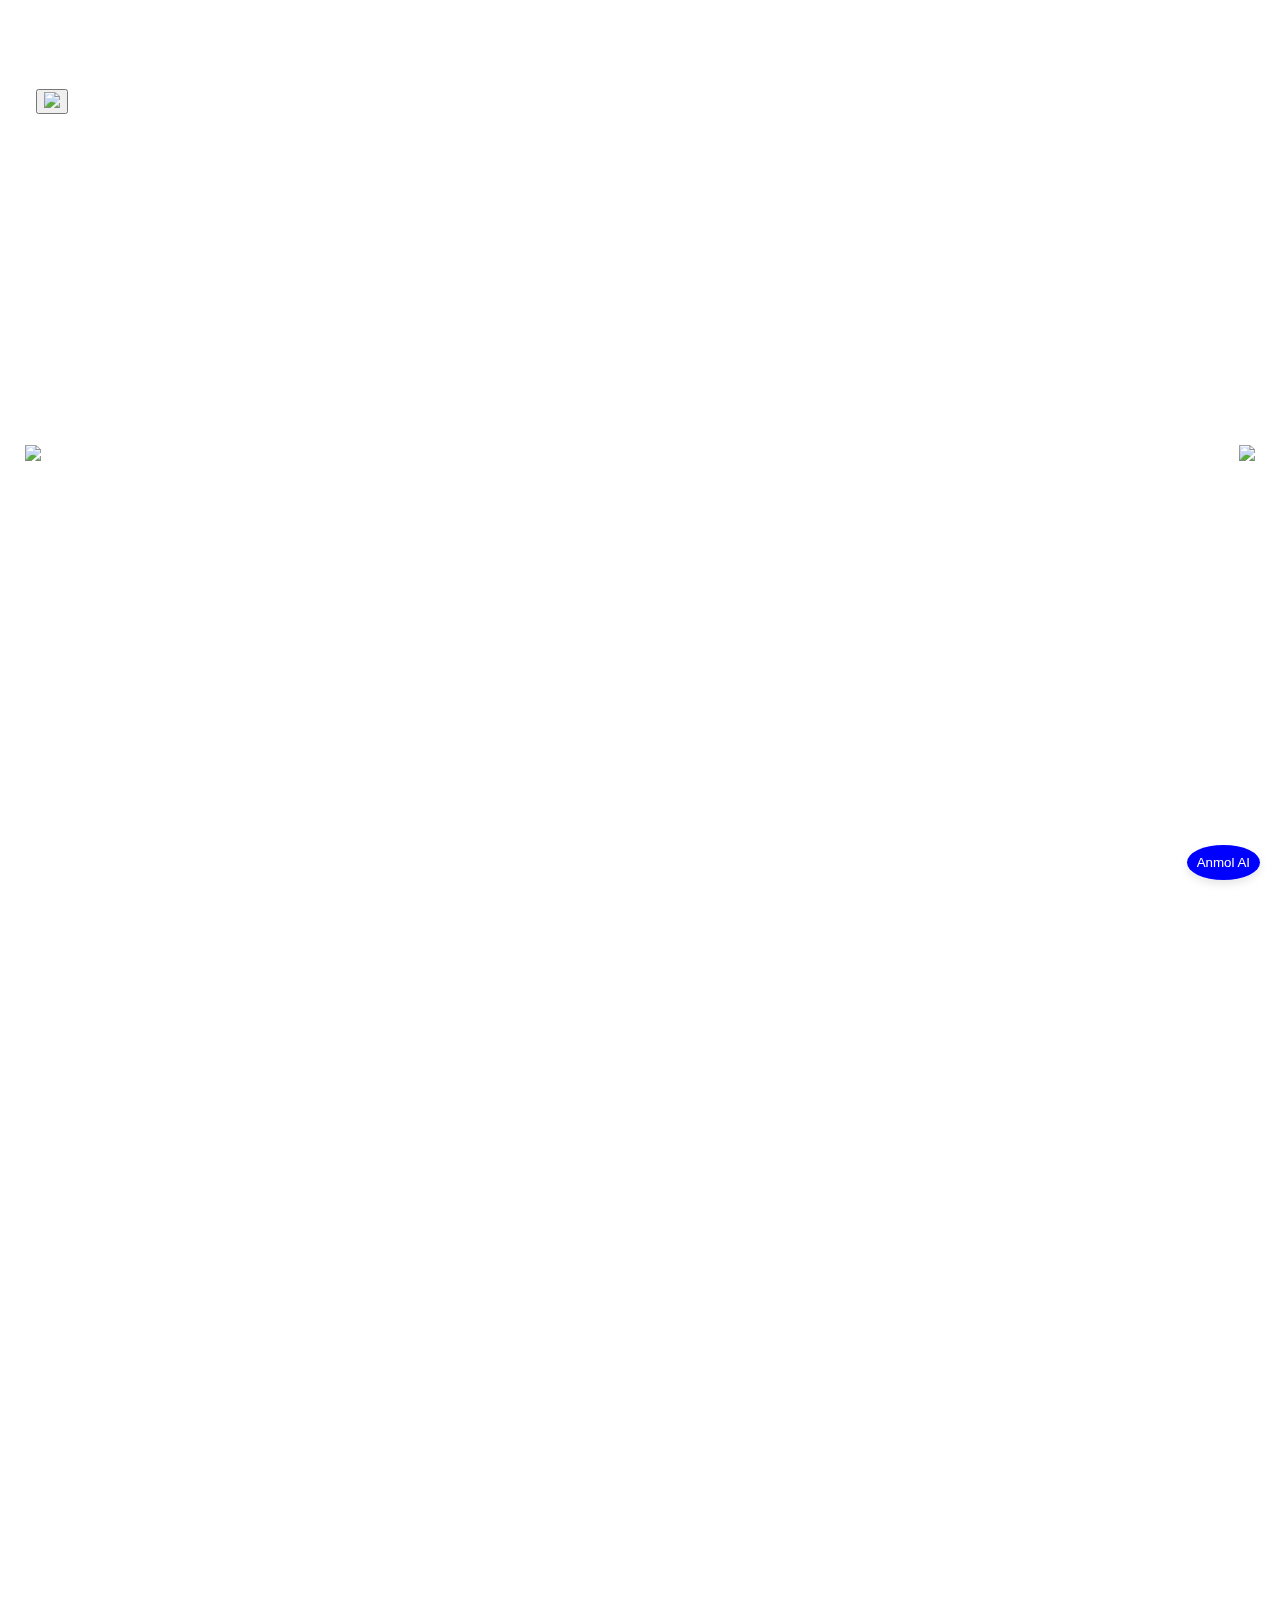
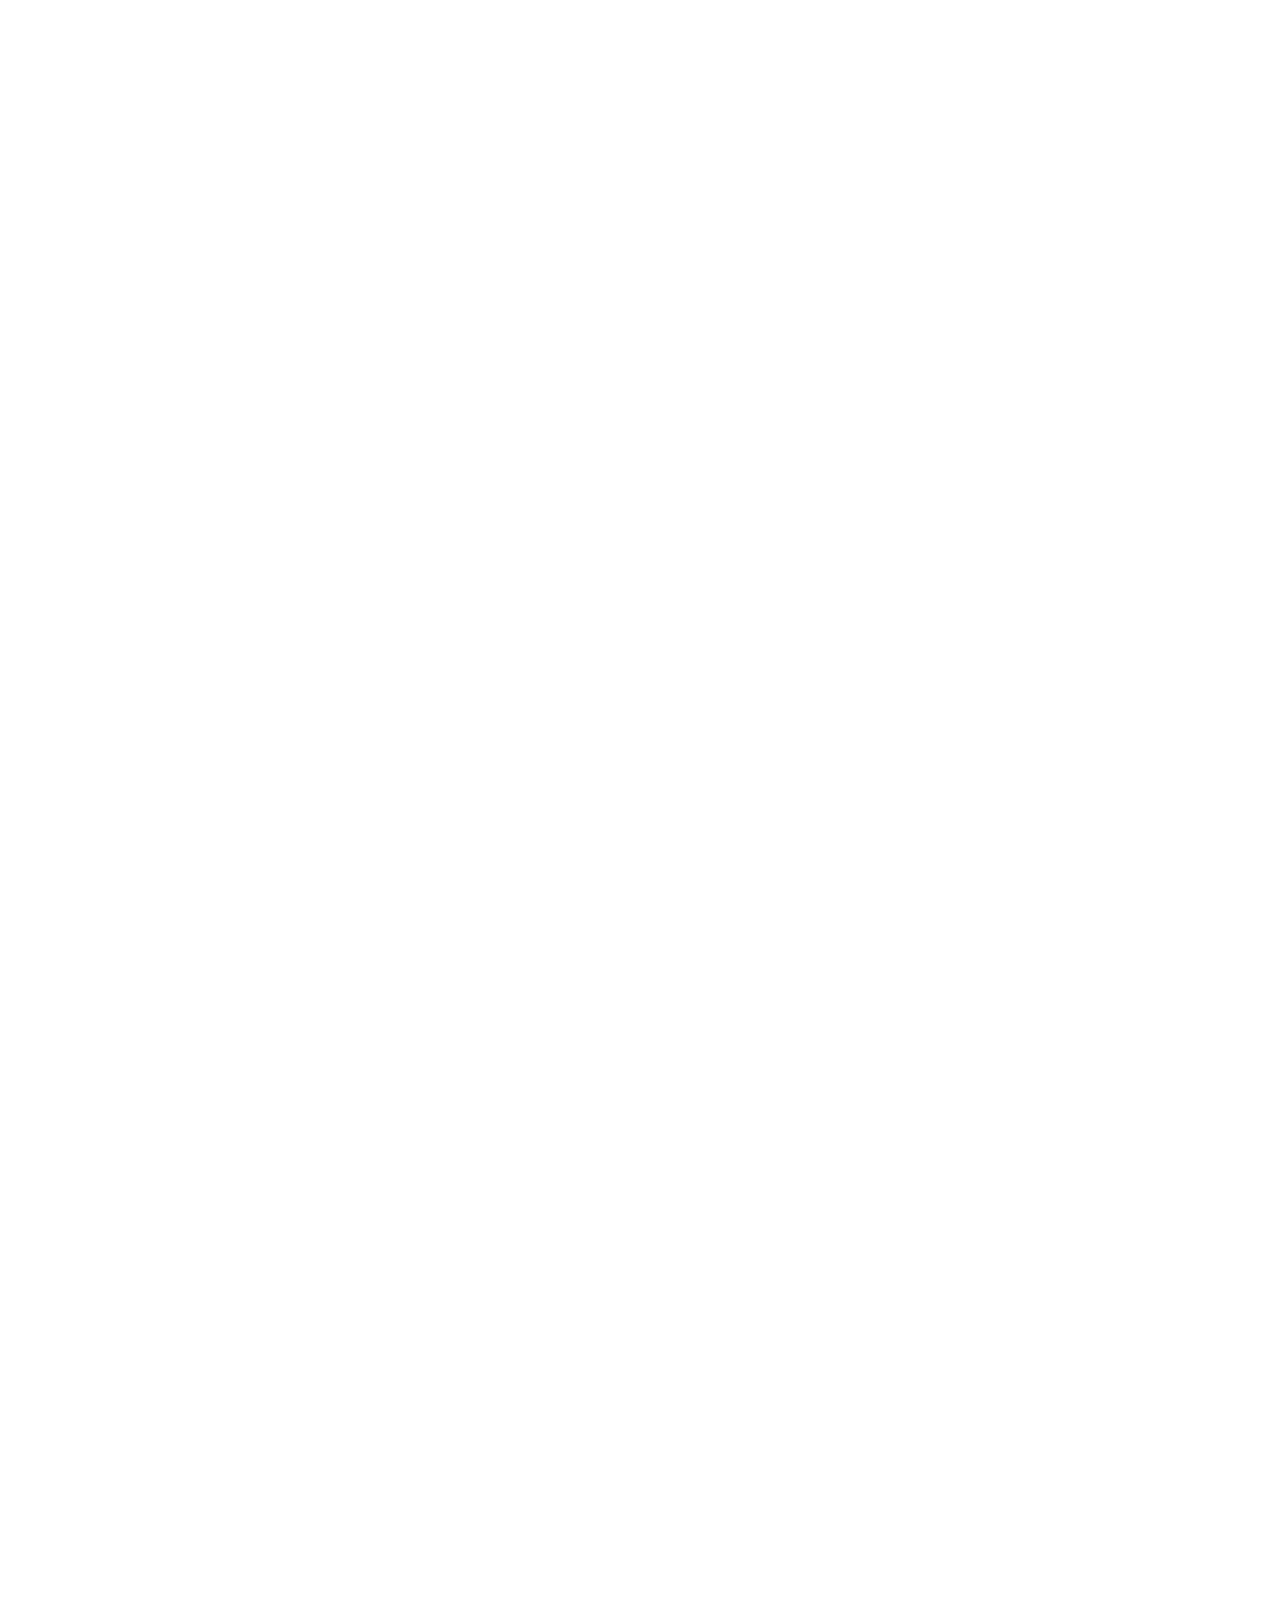
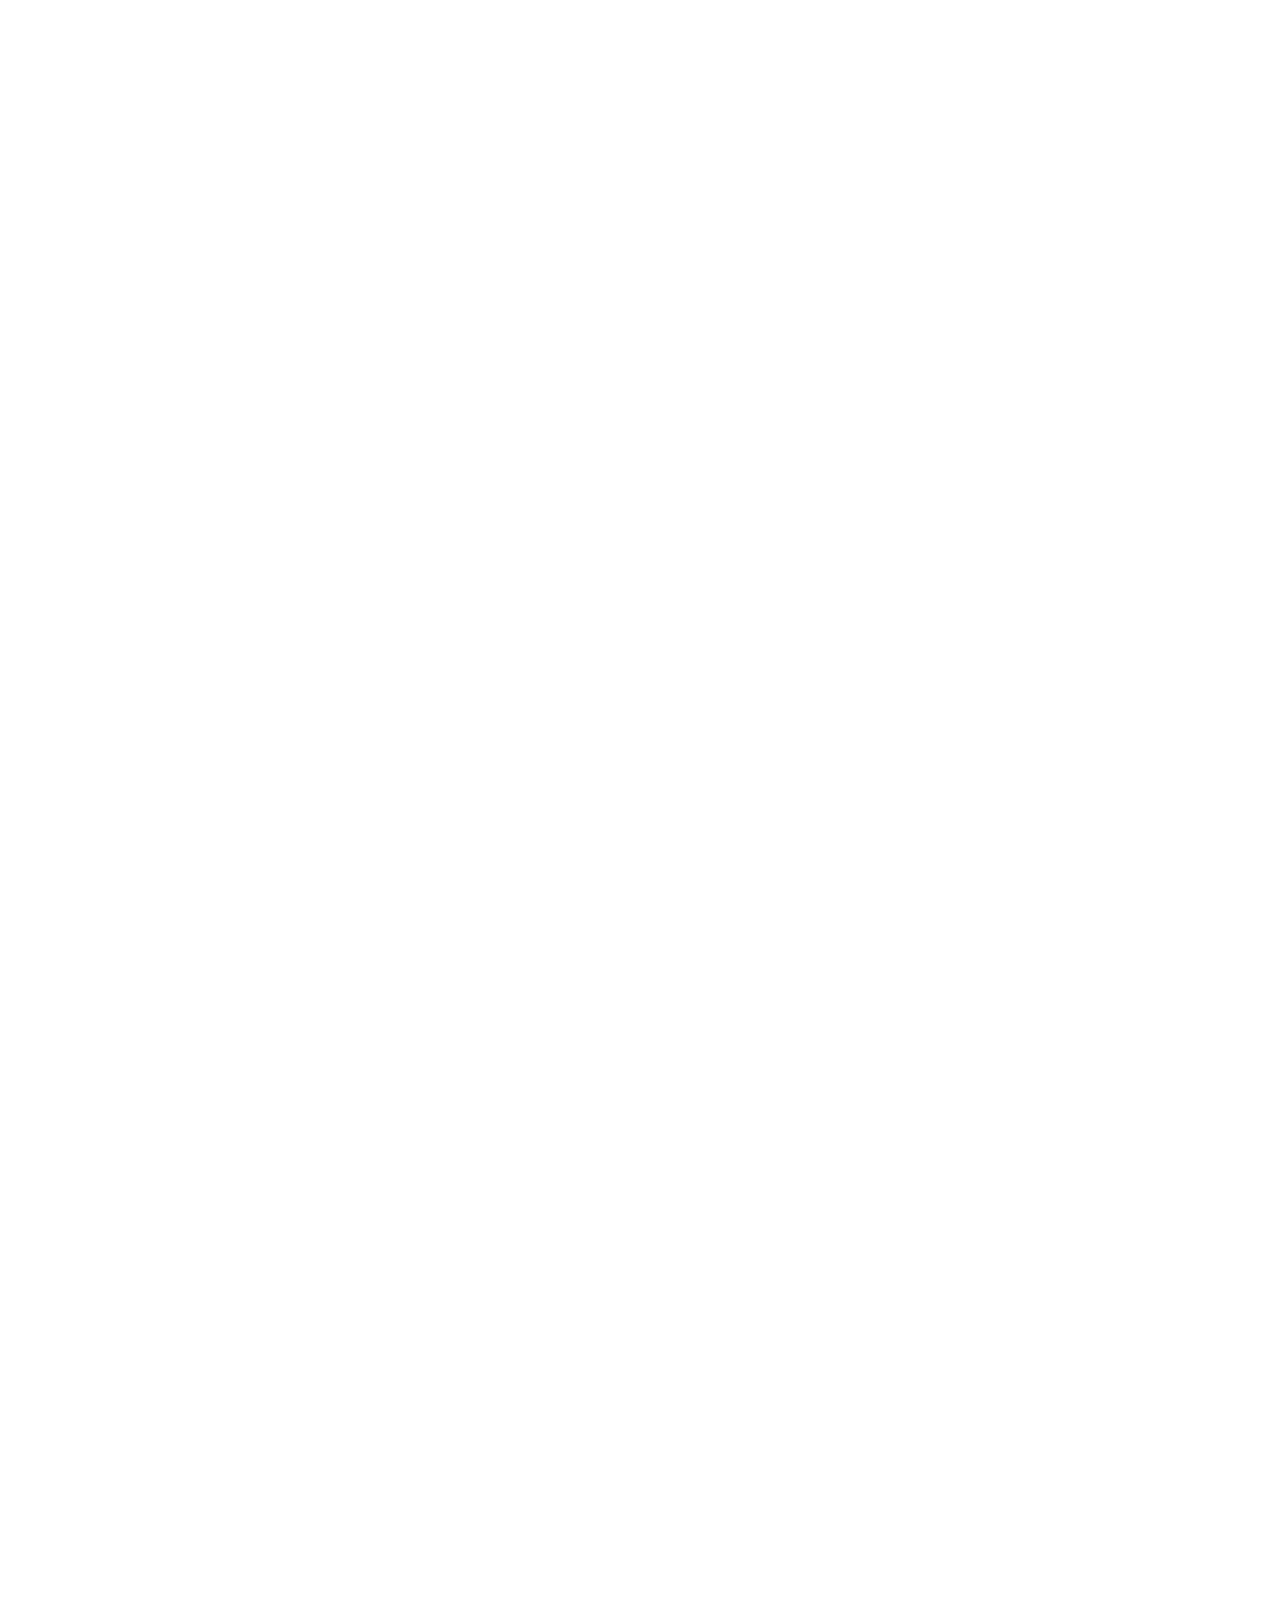
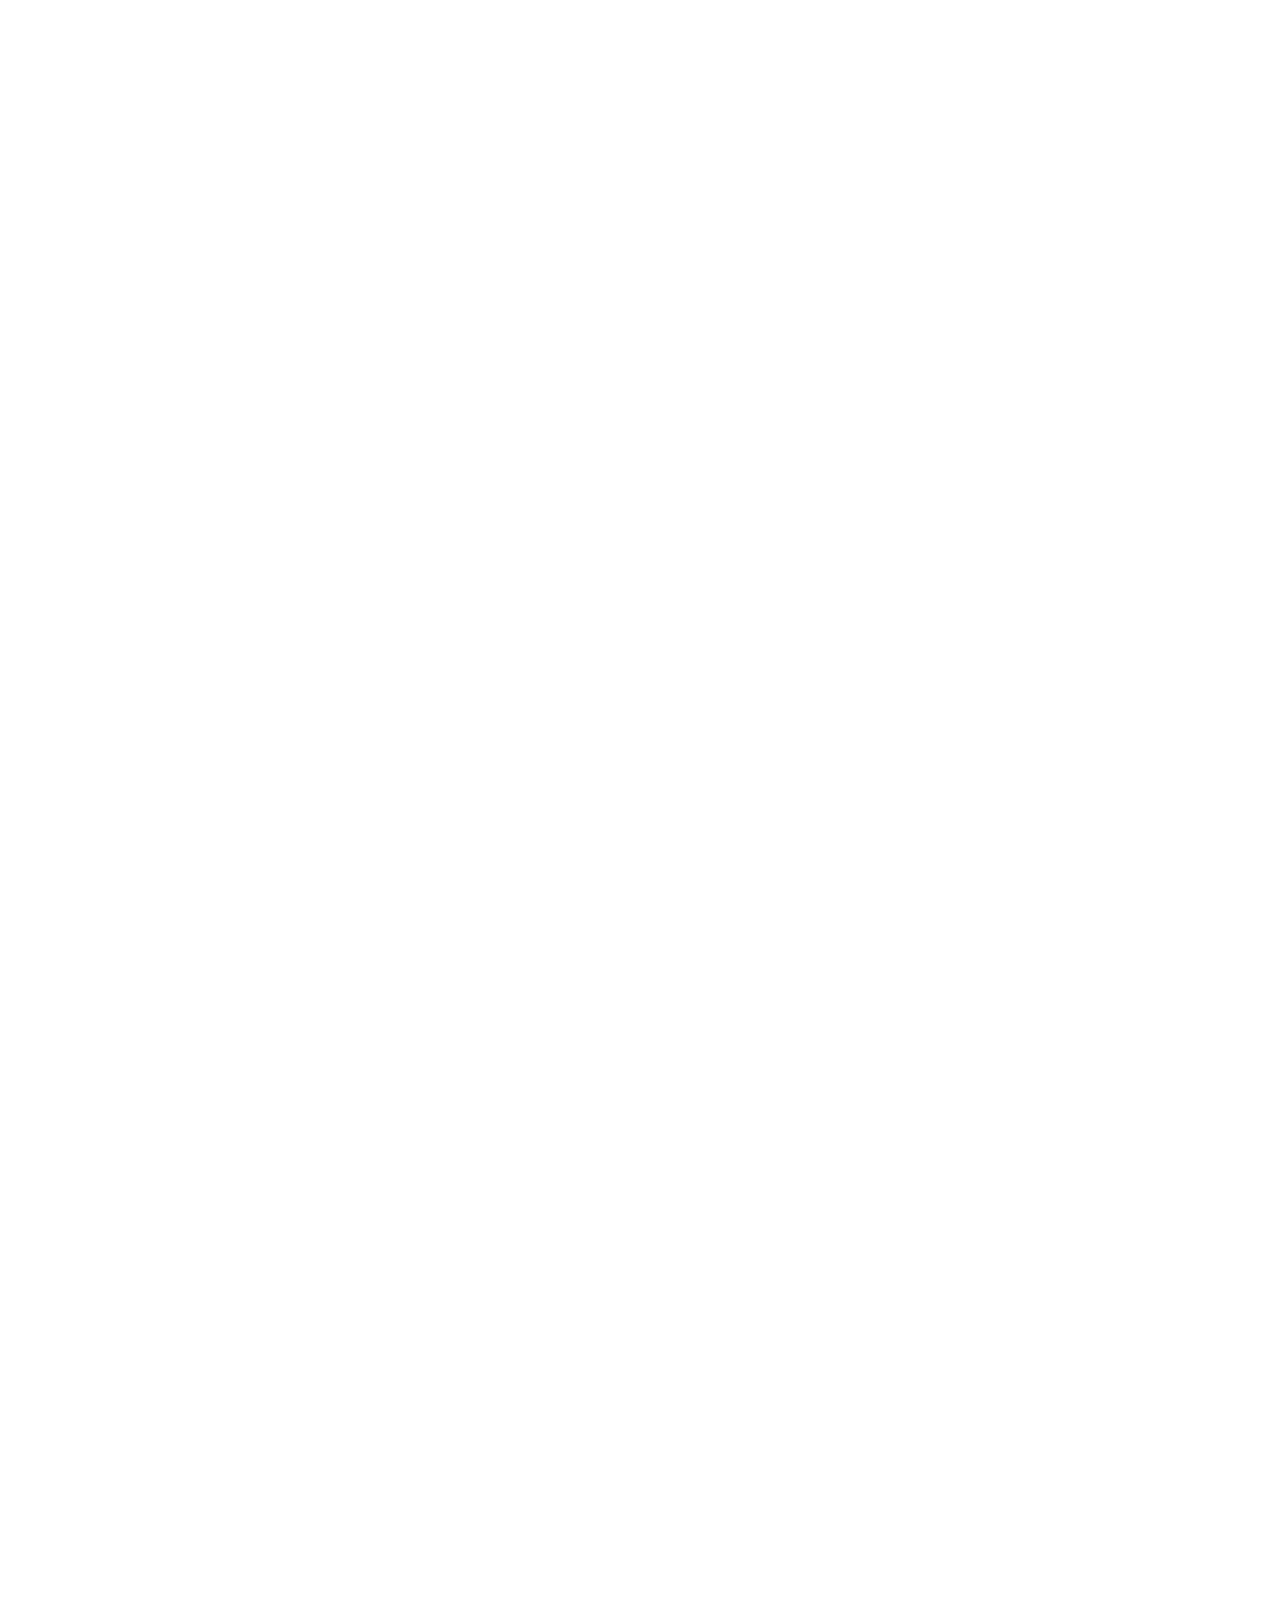
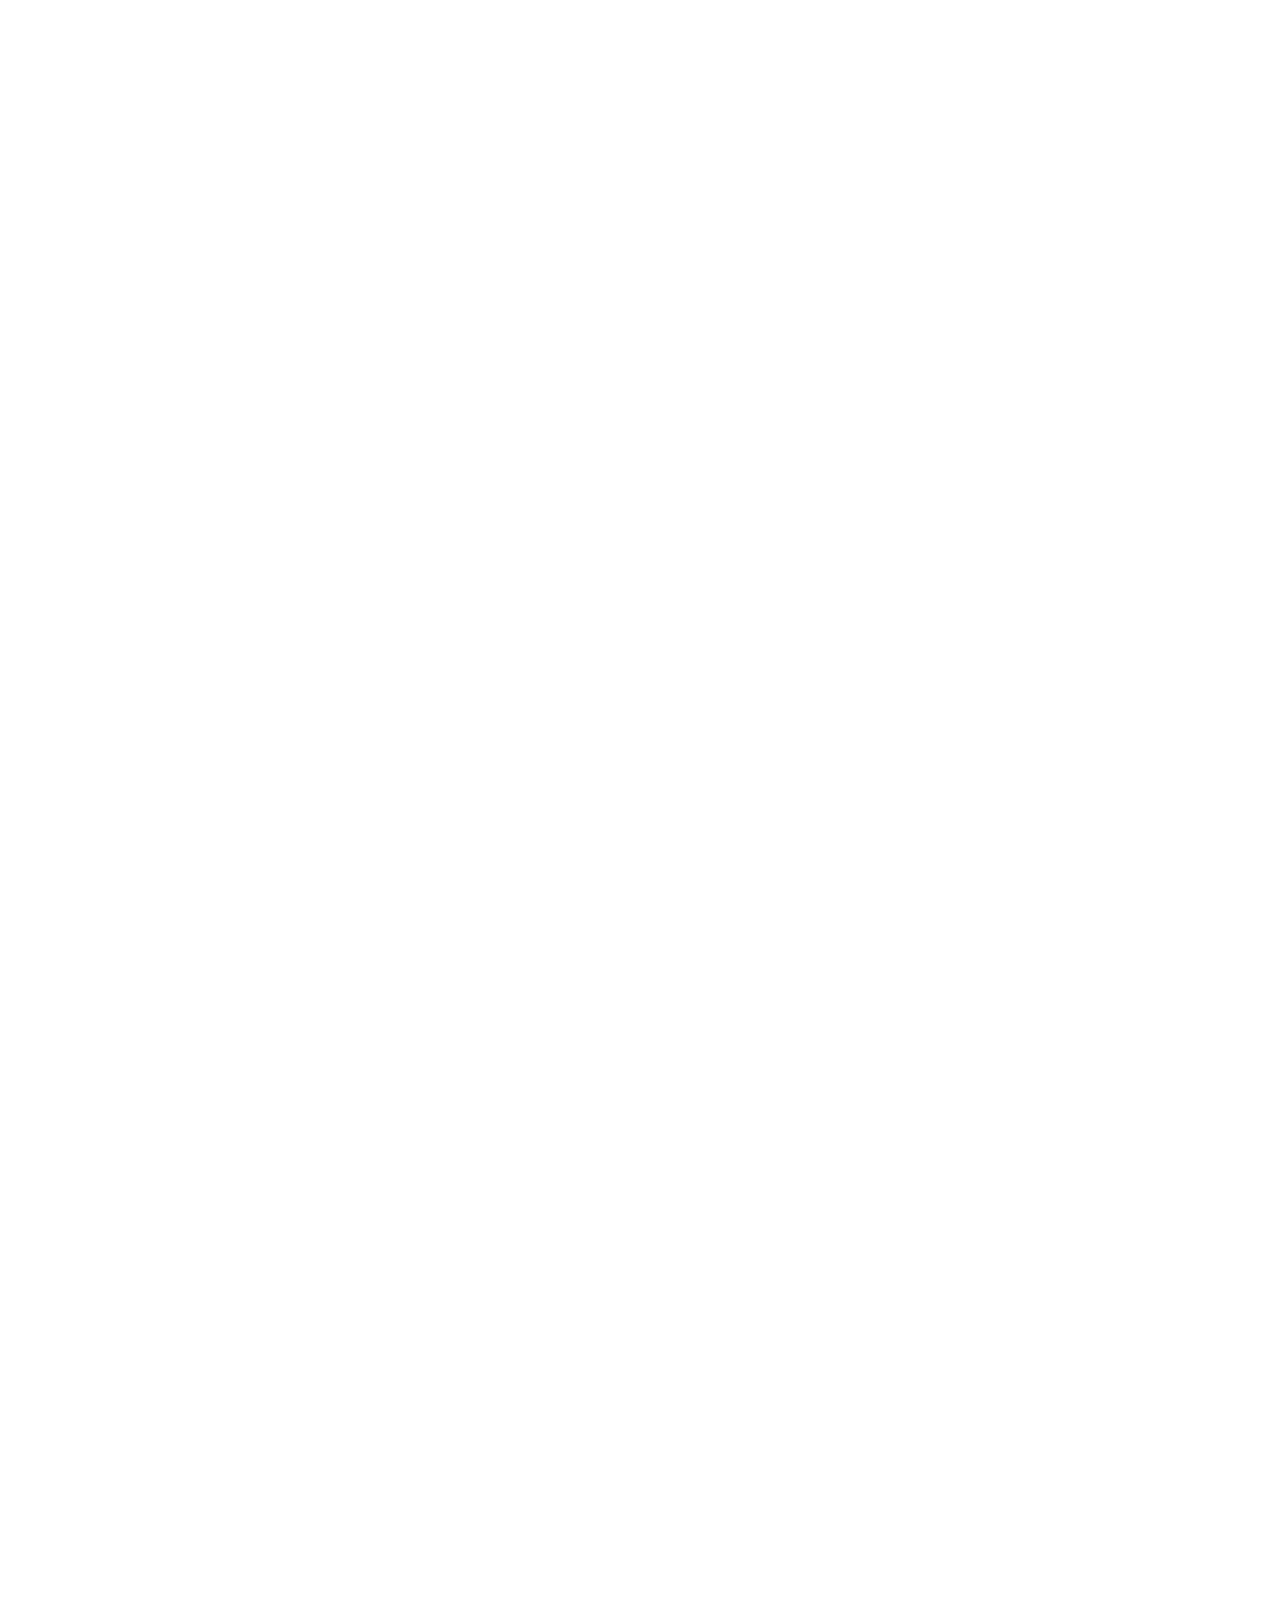
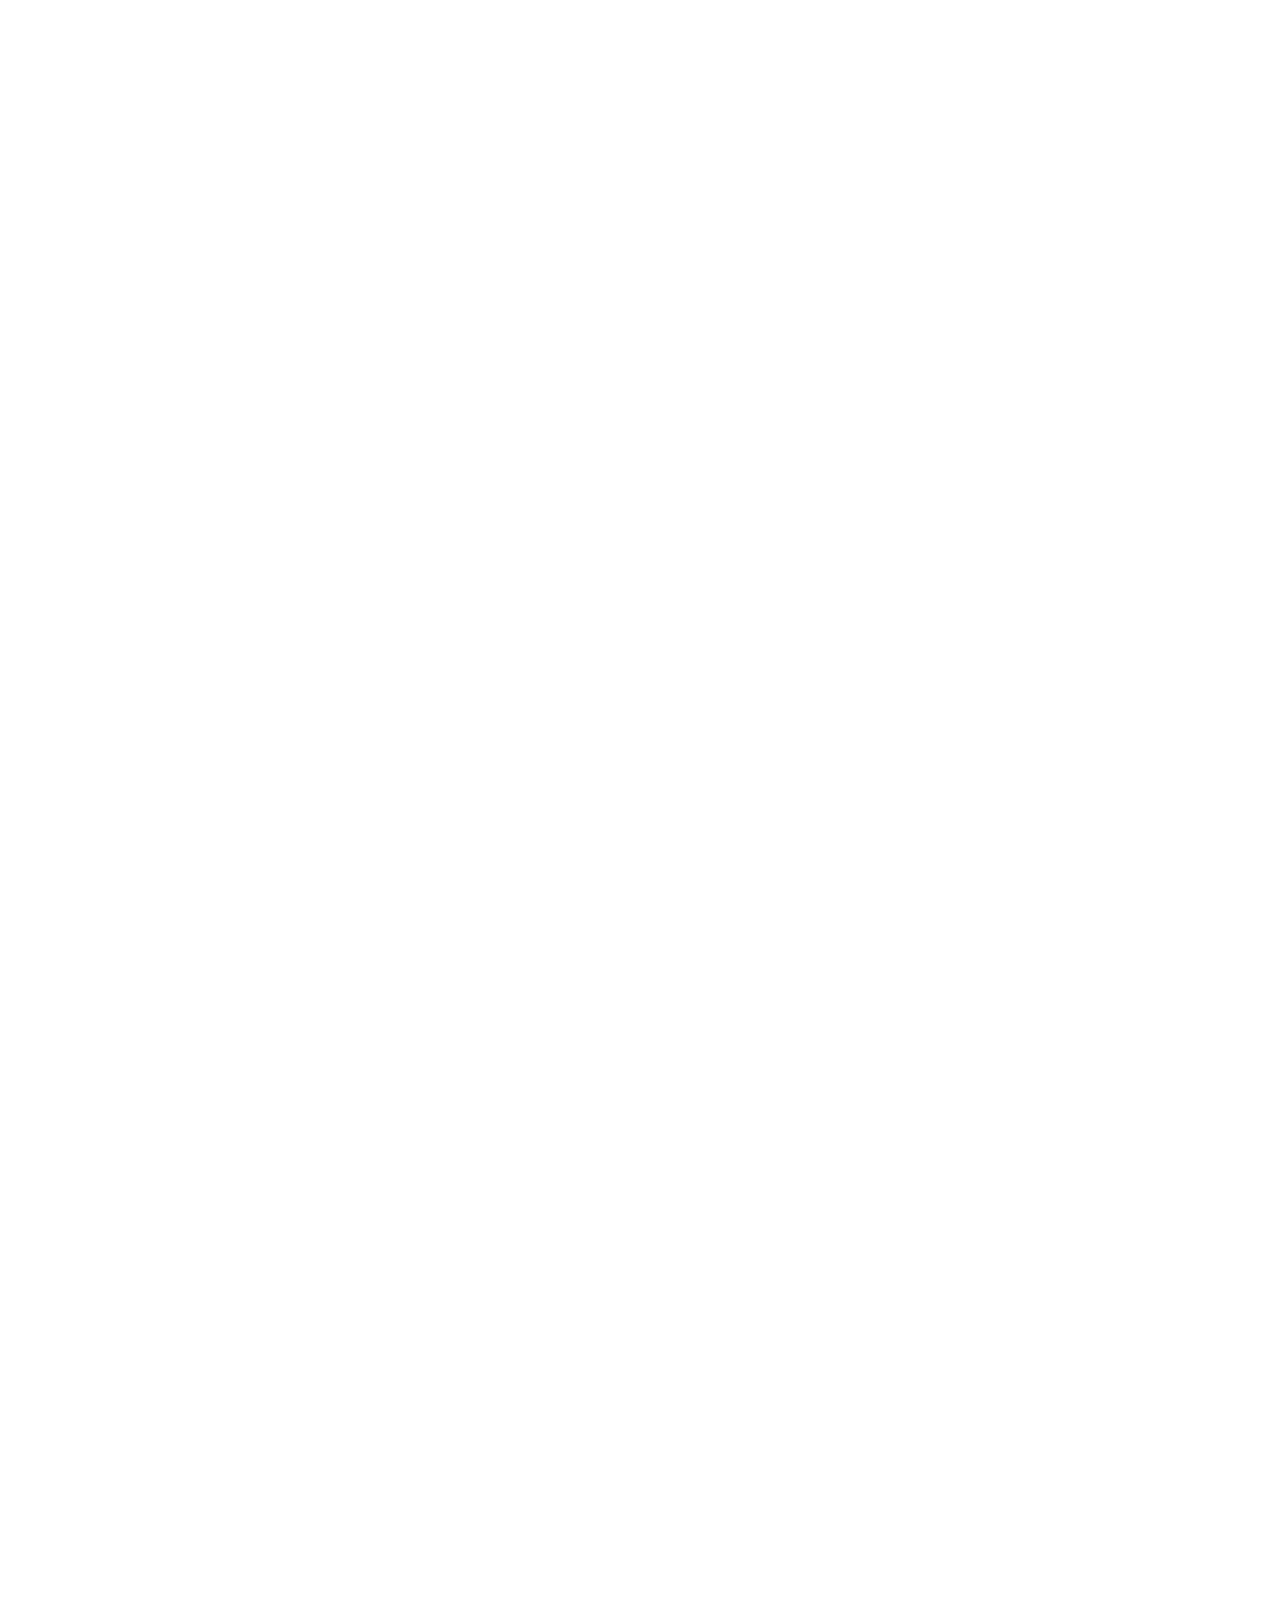
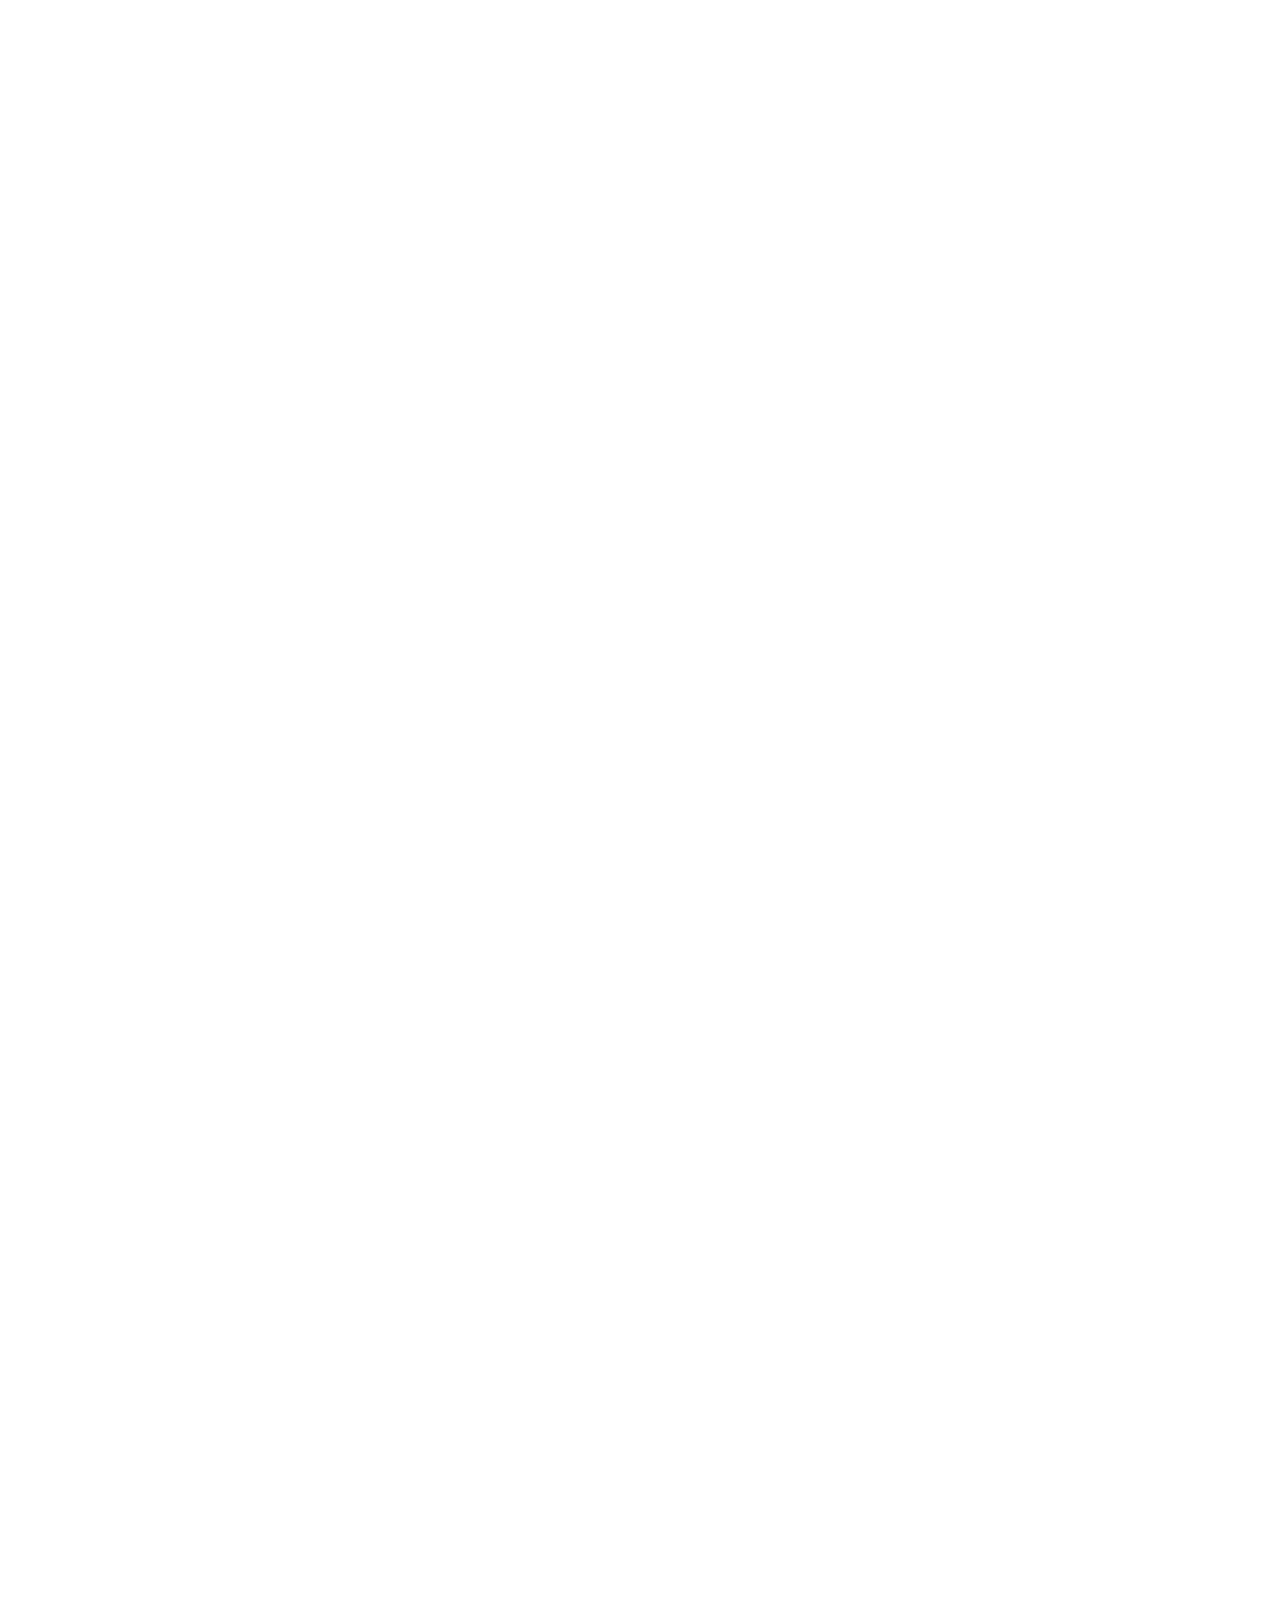
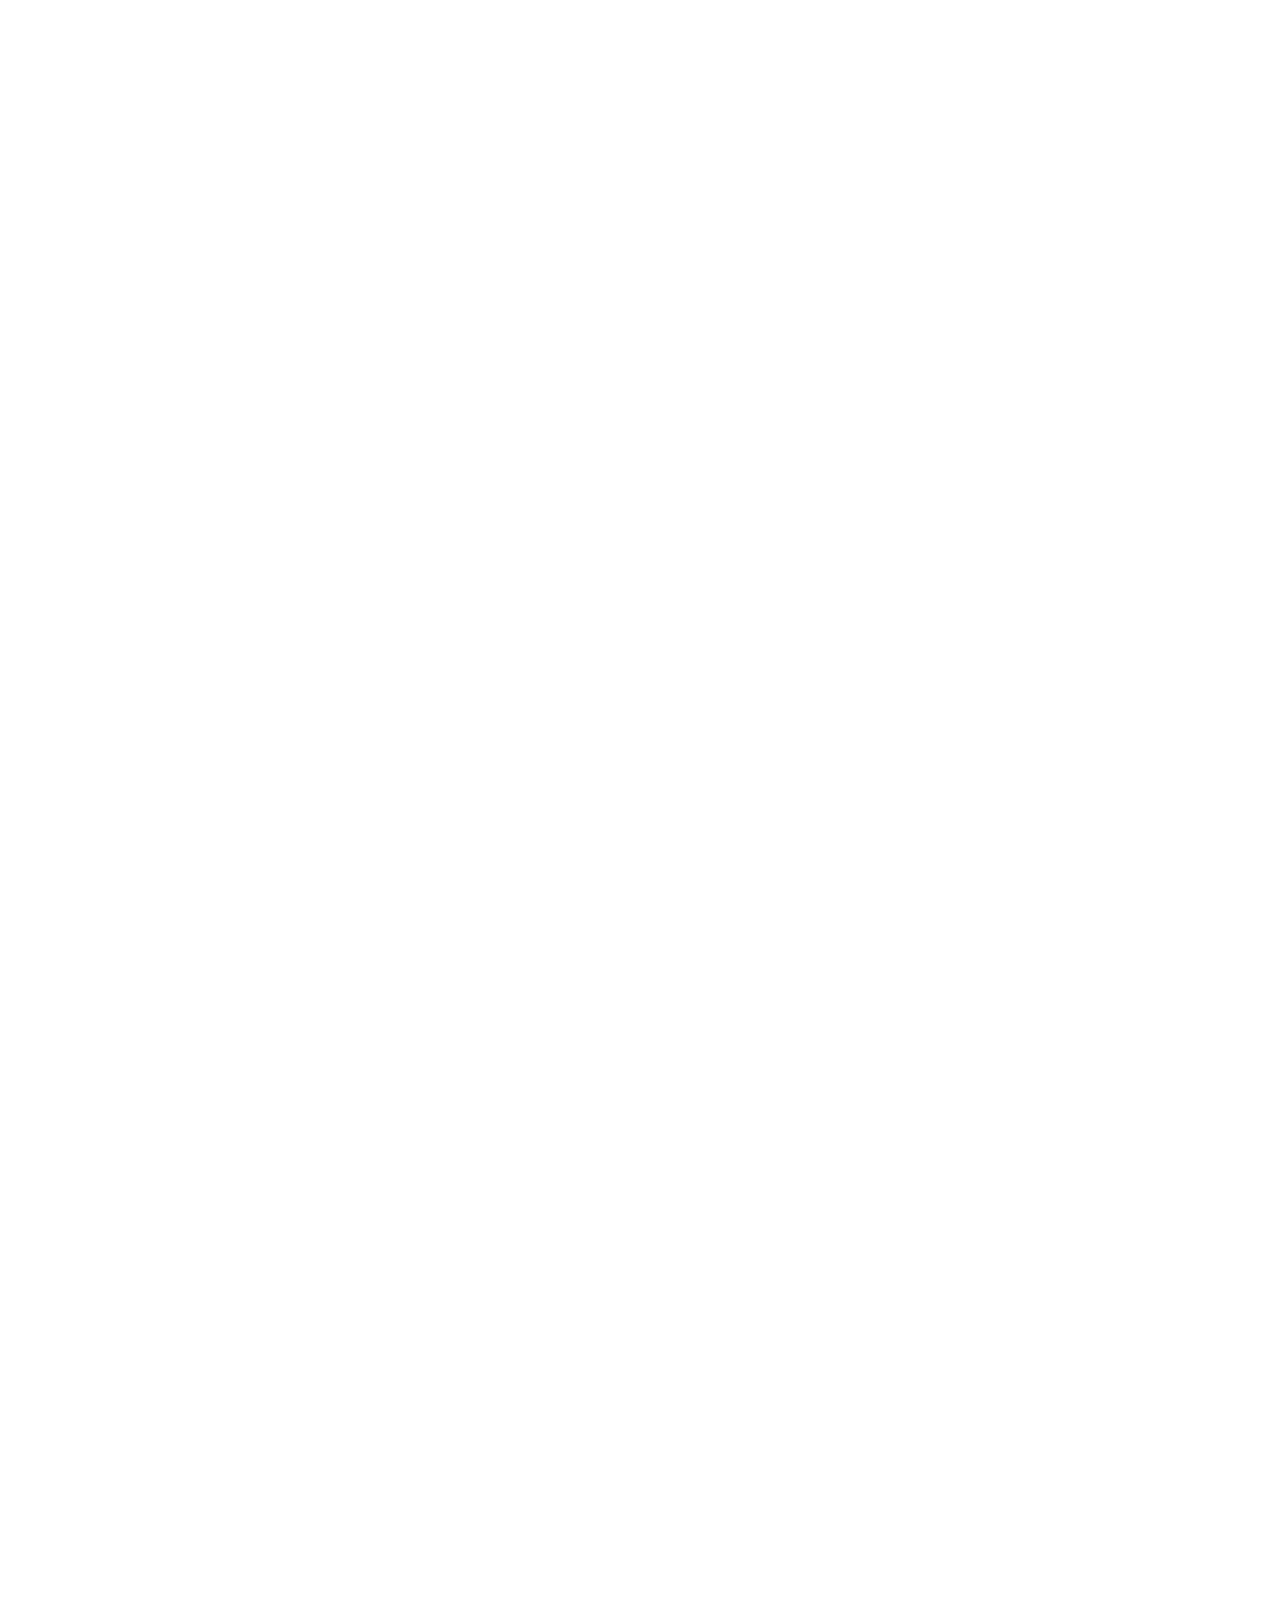
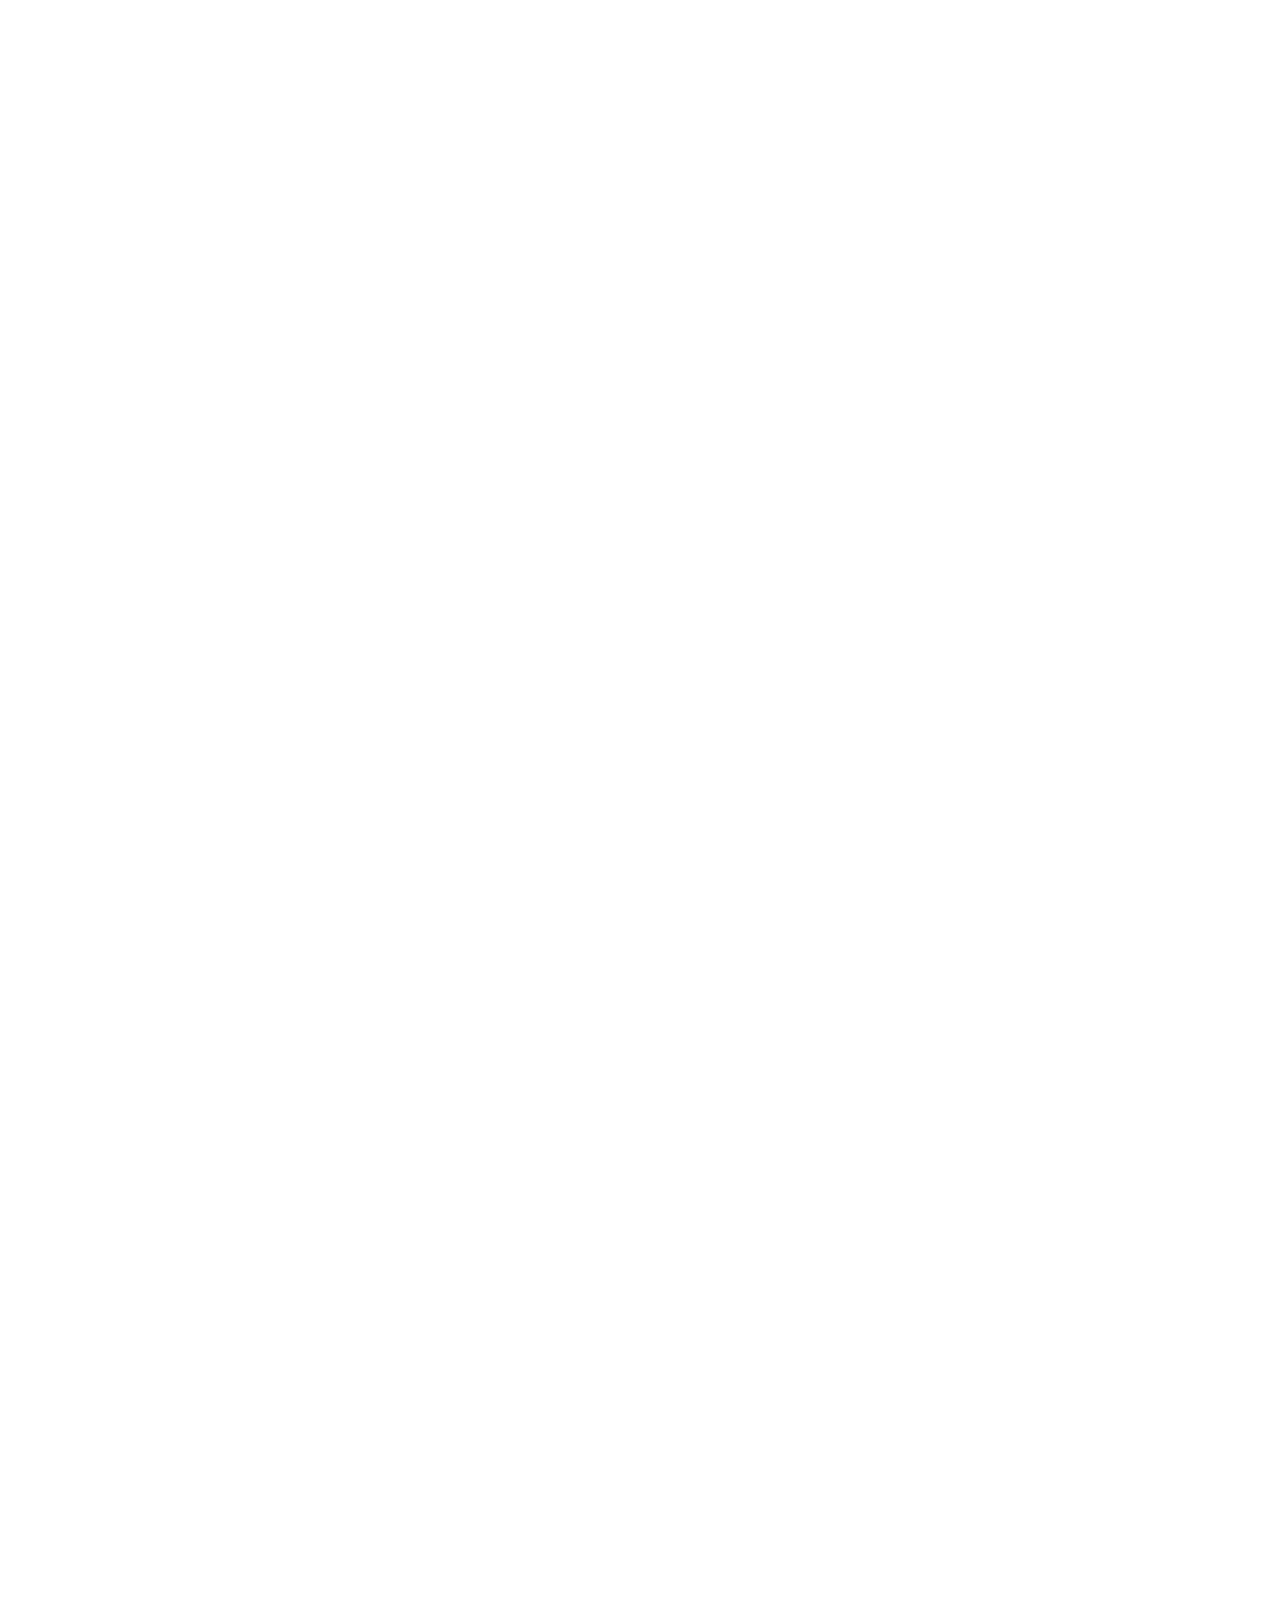
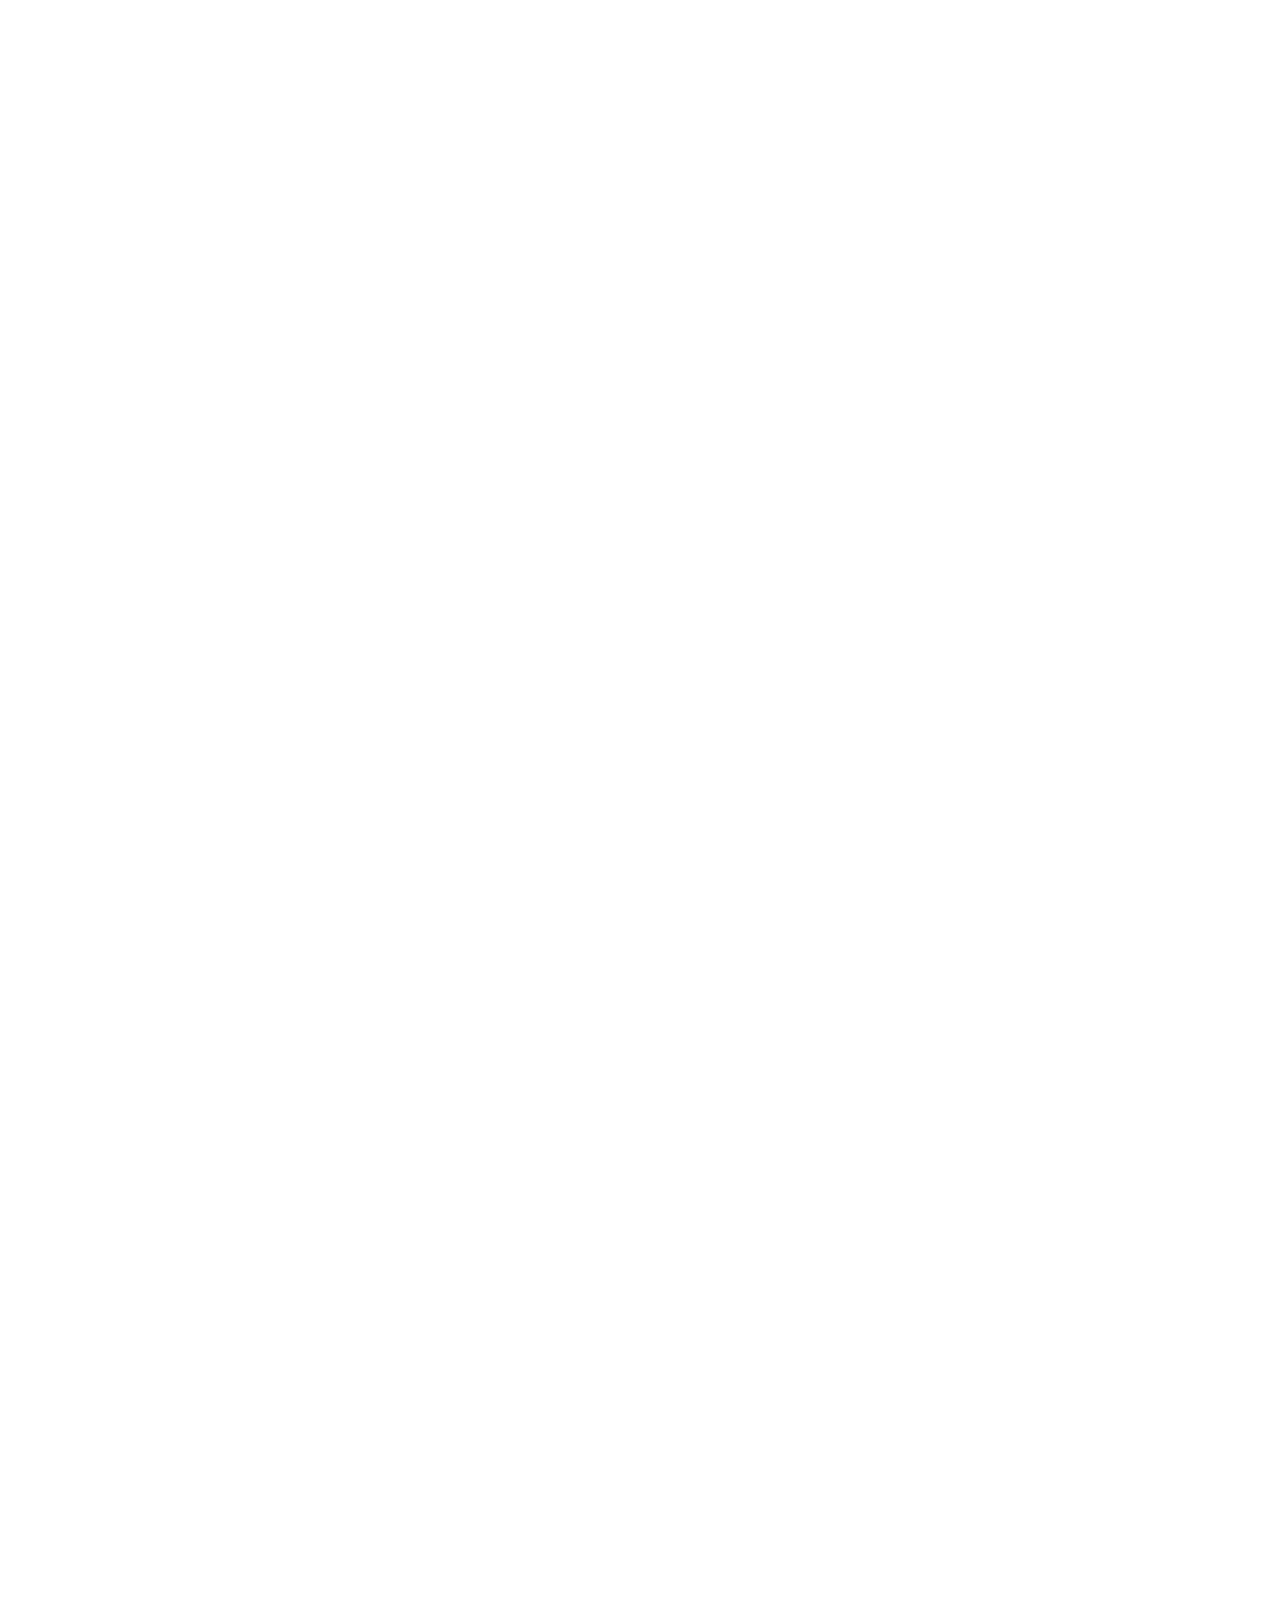
==== commit a016f751: "added index.html" ====
--- a/index.html
+++ b/index.html
@@ -1589,6 +1589,10 @@
         >
 
 
+    </p>
+    </svg>
+    </a>
+    </span>
 </footer>
 
 
@@ -1685,4 +1689,84 @@
 </body>
 
 
+<style>
+  /* Style for the chatbot button */
+  .chatbot-button {
+    position: fixed;
+    bottom: 20px;
+    right: 20px;
+    z-index: 9999;
+    background-color: blue; /* Change to your desired background color */
+    color: white;
+    padding: 10px;
+    border: none;
+    border-radius: 50%;
+    cursor: pointer;
+    box-shadow: 0 4px 8px rgba(0, 0, 0, 0.1);
+  }
+  
+  /* Style for the back button */
+  .back-button {
+    position: fixed;
+    bottom: 80px;
+    right: 20px;
+    z-index: 9999;
+    background-color: blue; /* Change to your desired background color */
+    color: white;
+    padding: 10px;
+    border: none;
+    border-radius: 5px;
+    cursor: pointer;
+    display: none; /* Initially hidden */
+  }
+  
+  /* Style for the chatbot iframe */
+  #chatbot-frame {
+    position: fixed;
+    bottom: 100px;
+    right: 20px;
+    z-index: 9998;
+    width: 300px; /* Adjust the width as needed */
+    height: 500px; /* Adjust the height as needed */
+    border: none;
+    display: none; /* Initially hidden */
+  }
+  </style>
+  </head>
+  <body>
+  
+  <!-- Your website content goes here -->
+  
+  <!-- Chatbot button -->
+  <button class="chatbot-button" onclick="toggleChatbot()">Anmol AI</button>
+  
+  <!-- Back button -->
+  <button class="back-button" onclick="collapseChatbot()">Back</button>
+  
+  <!-- Chatbot iframe -->
+  <iframe id="chatbot-frame" src="https://anmolsood0007.github.io/anmolchatbot/" title="Anmol AI"></iframe>
+  
+  <!-- End of your website content -->
+  
+  <script>
+  // Function to toggle the visibility of the chatbot
+  function toggleChatbot() {
+    var chatbotFrame = document.getElementById("chatbot-frame");
+    var backButton = document.querySelector(".back-button");
+  
+    chatbotFrame.style.display = chatbotFrame.style.display === "none" ? "block" : "none";
+    backButton.style.display = backButton.style.display === "none" ? "block" : "none";
+  }
+  
+  // Function to collapse the chatbot window
+  function collapseChatbot() {
+    var chatbotFrame = document.getElementById("chatbot-frame");
+    var backButton = document.querySelector(".back-button");
+  
+    chatbotFrame.style.display = "none";
+    backButton.style.display = "none";
+  }
+  </script>
+  
+
 </html>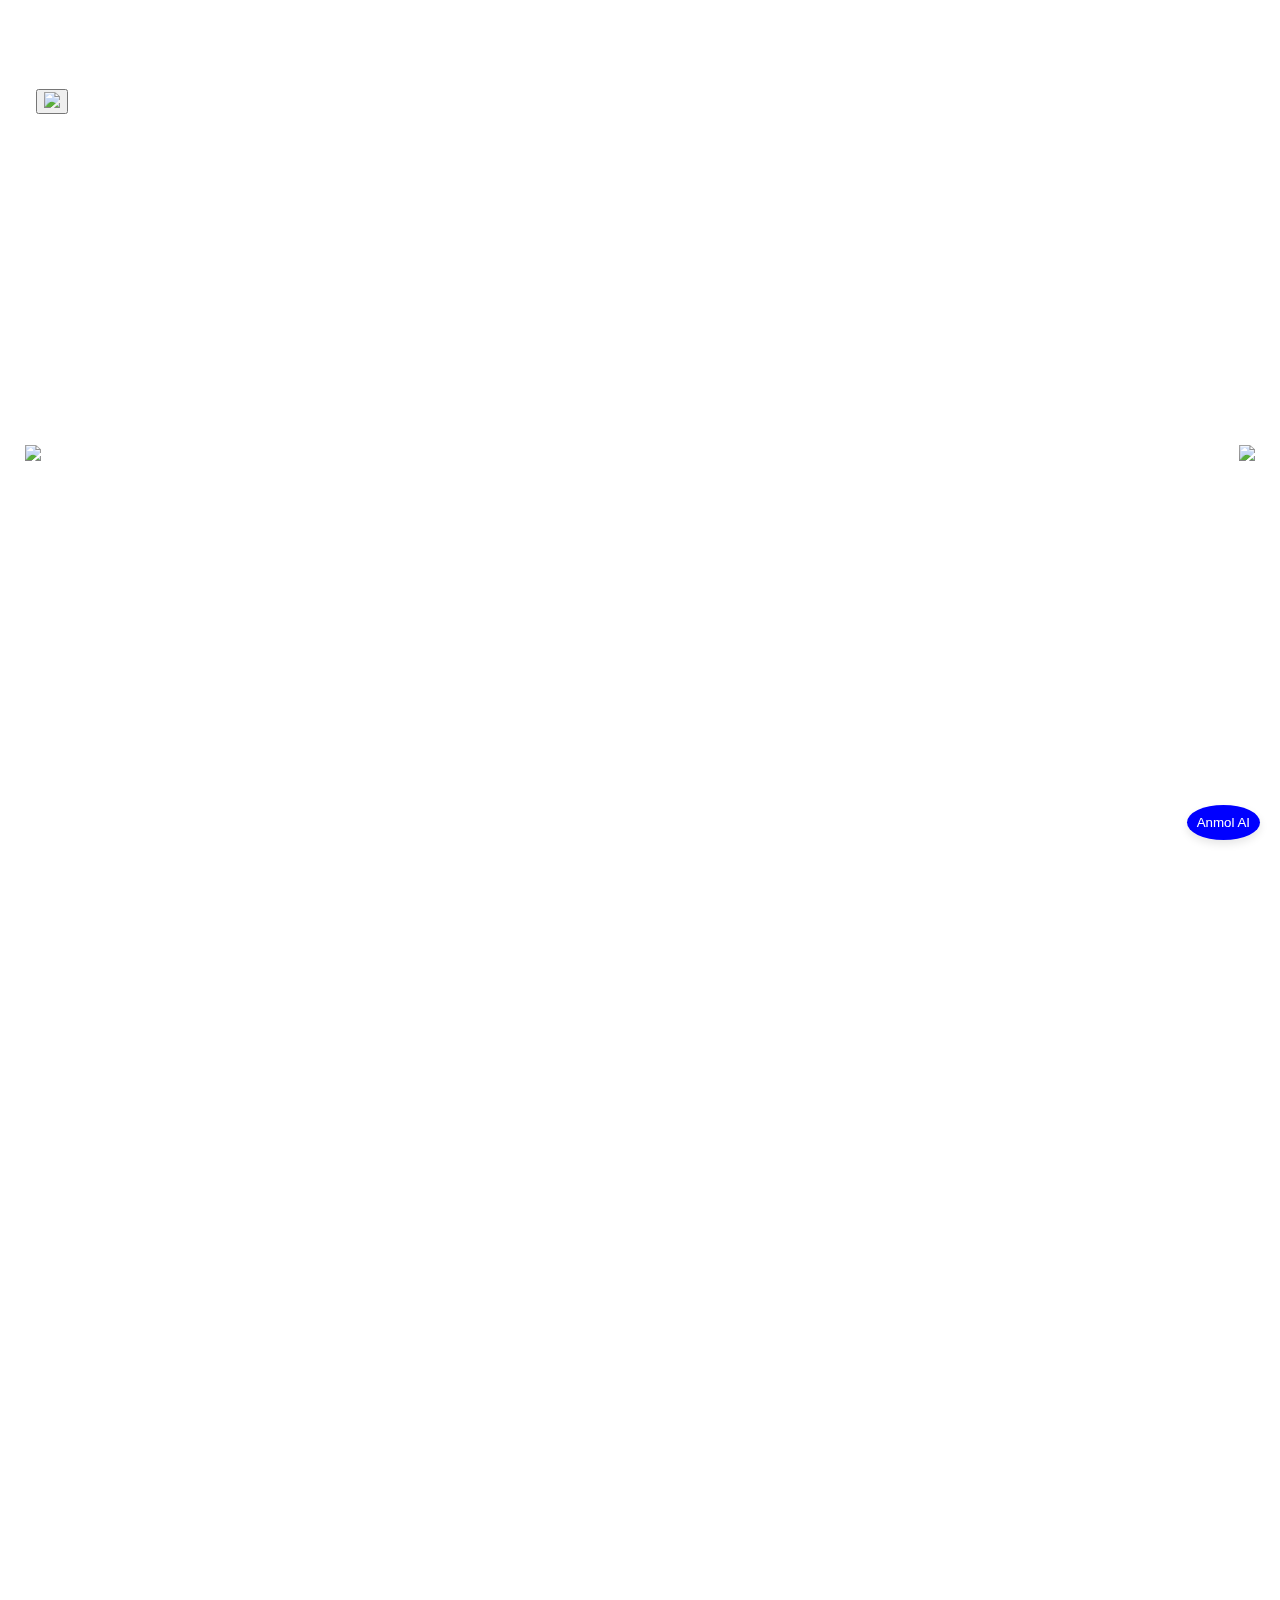
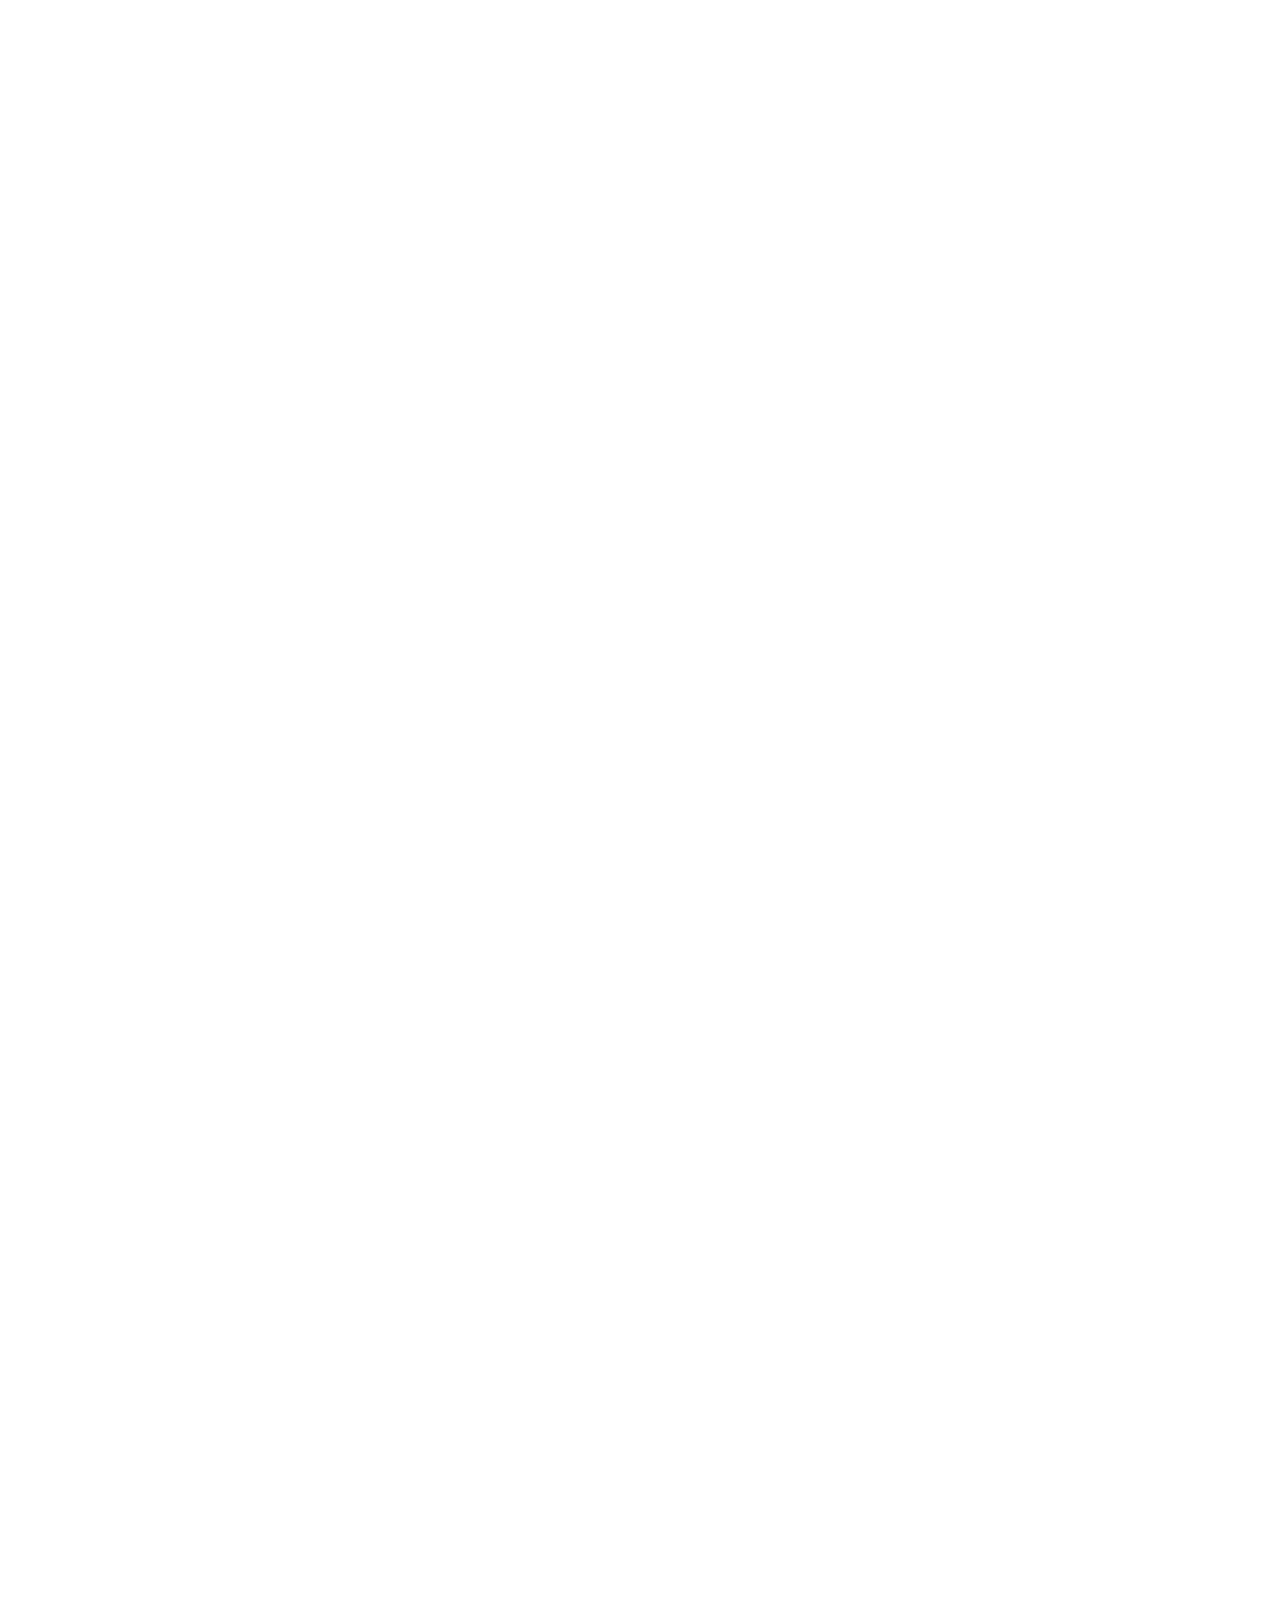
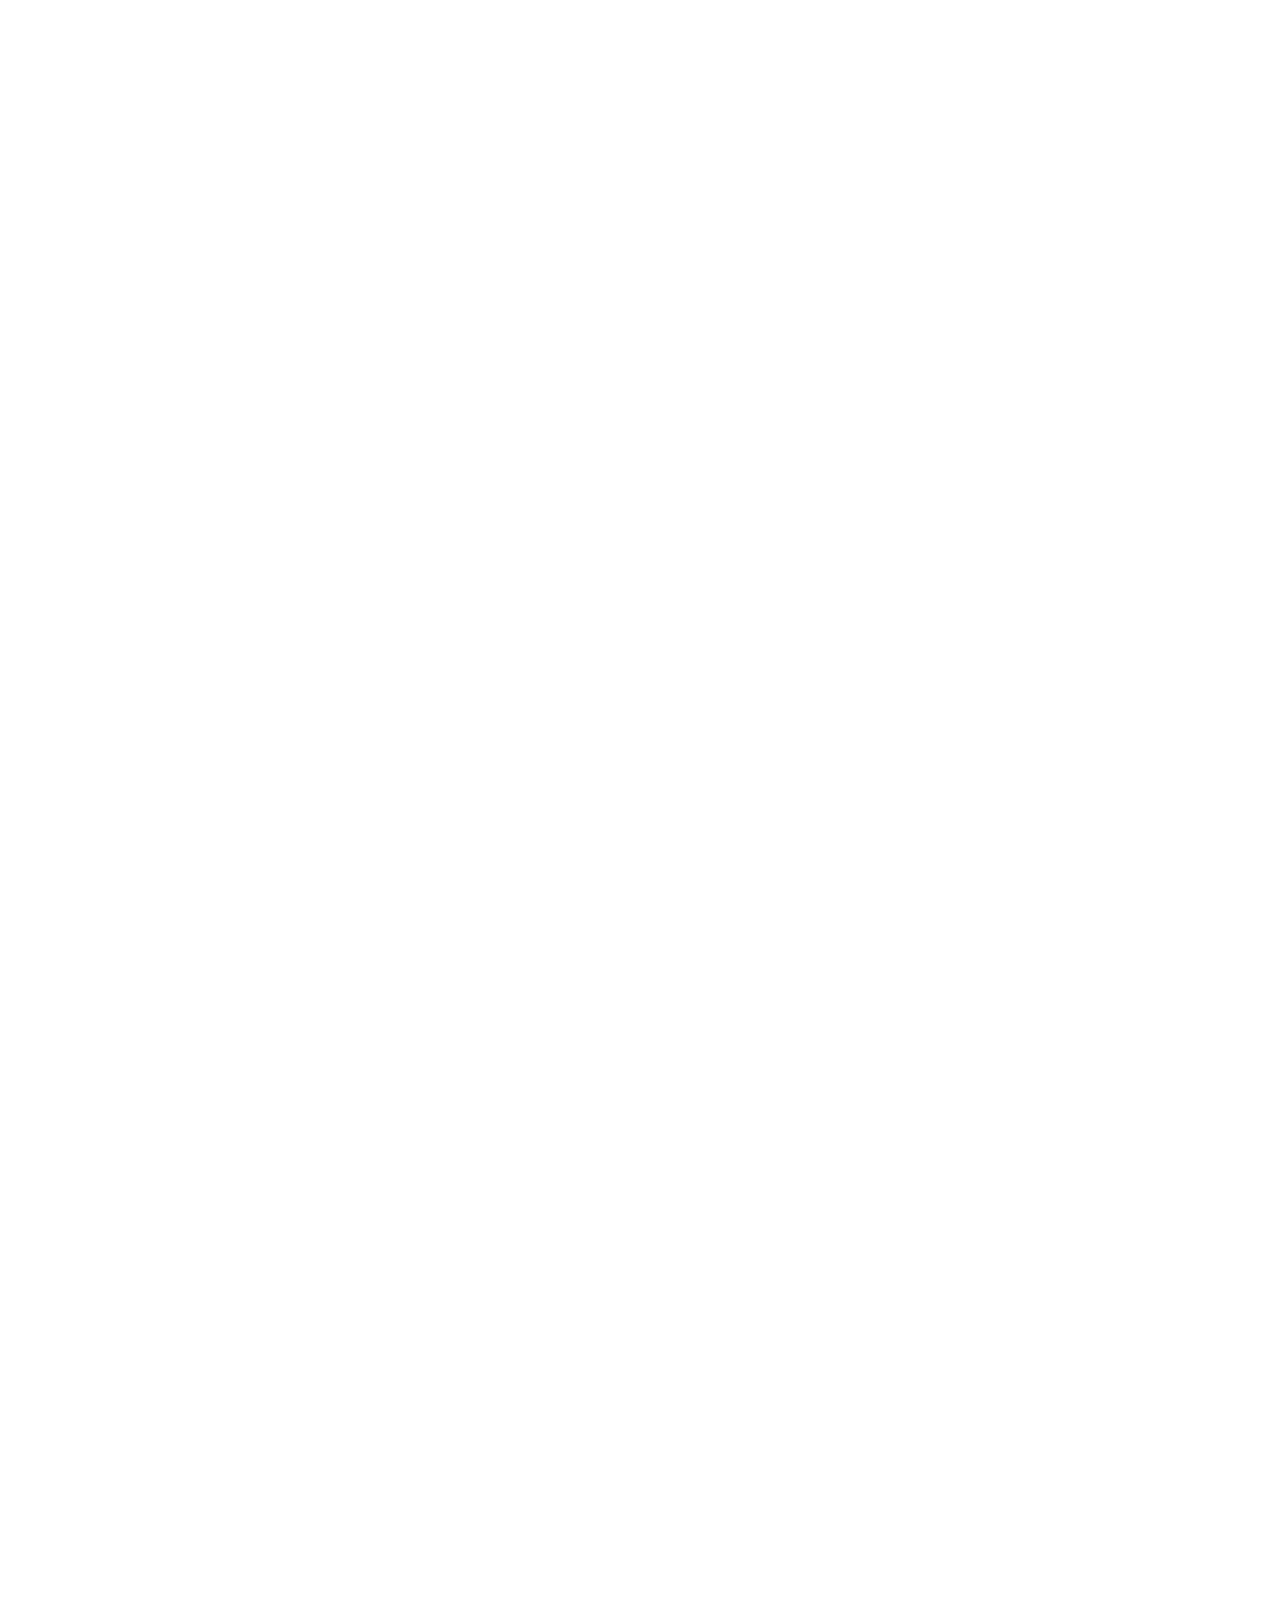
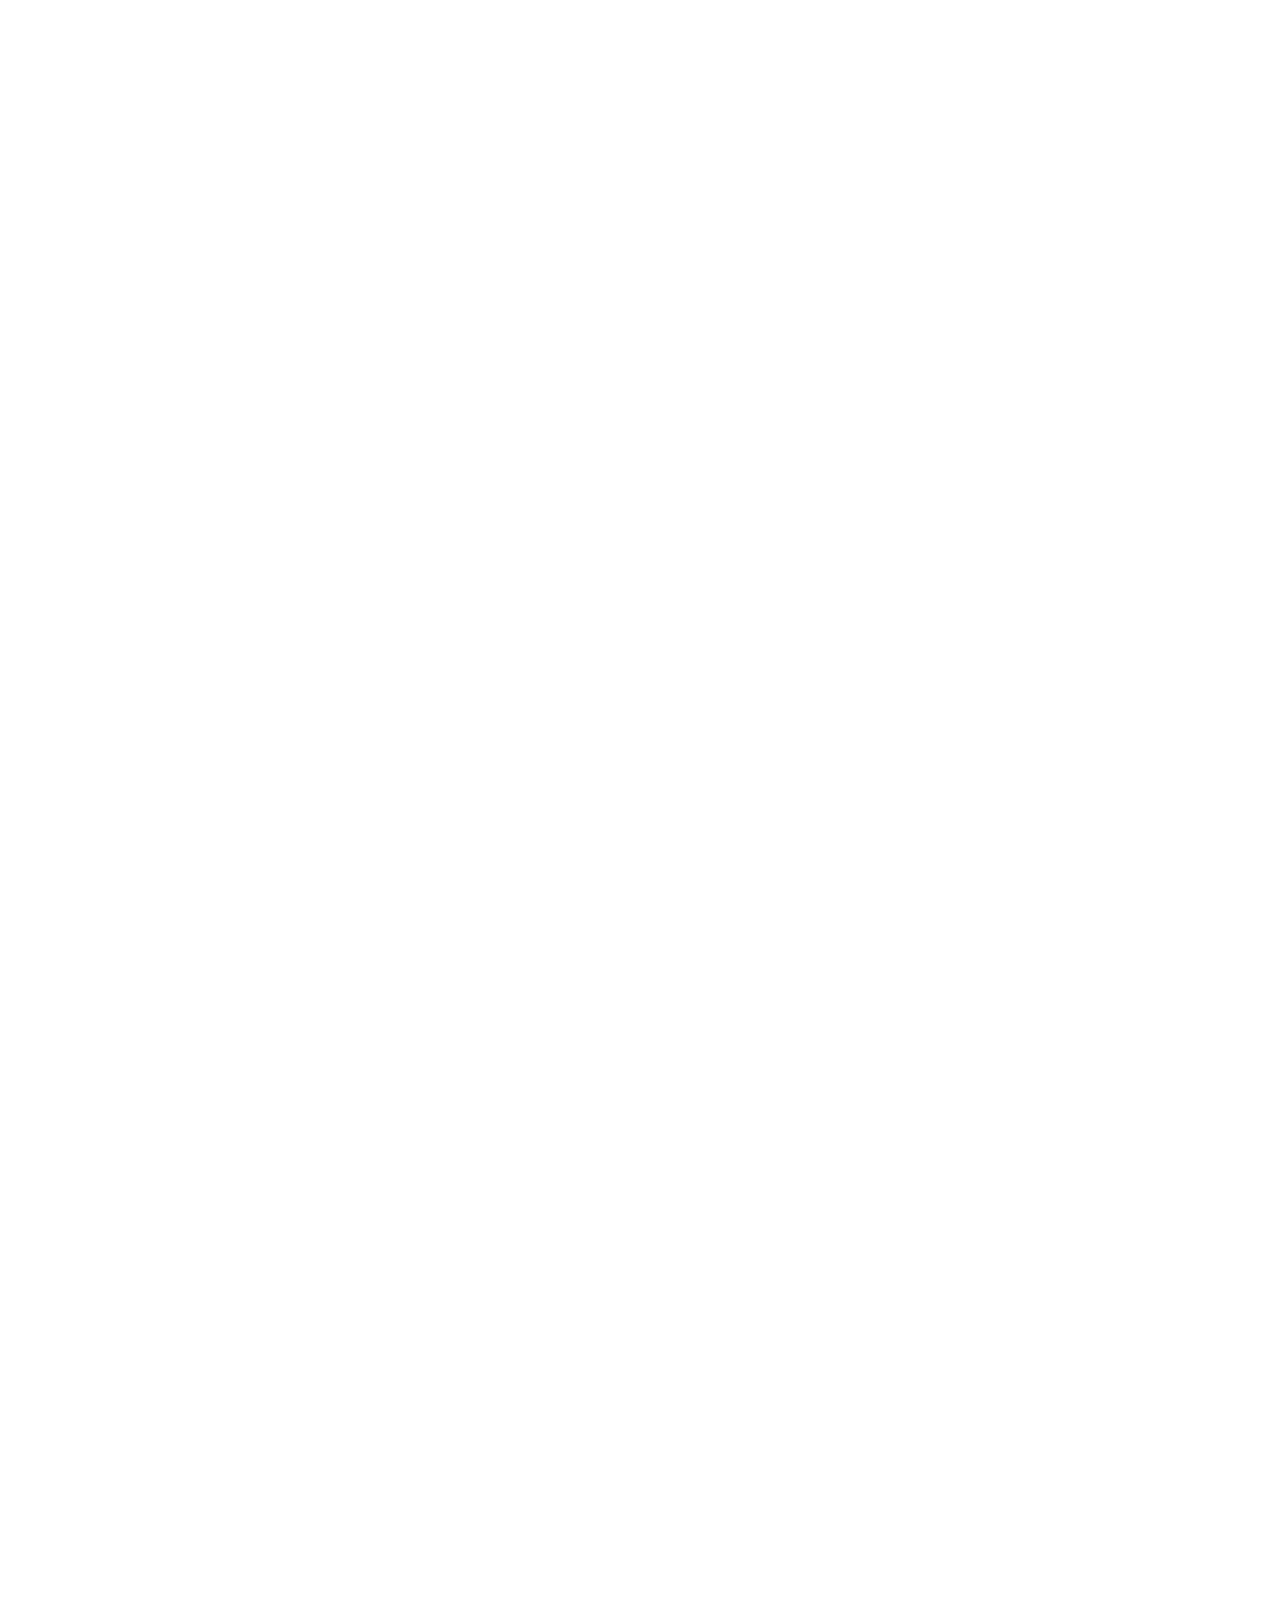
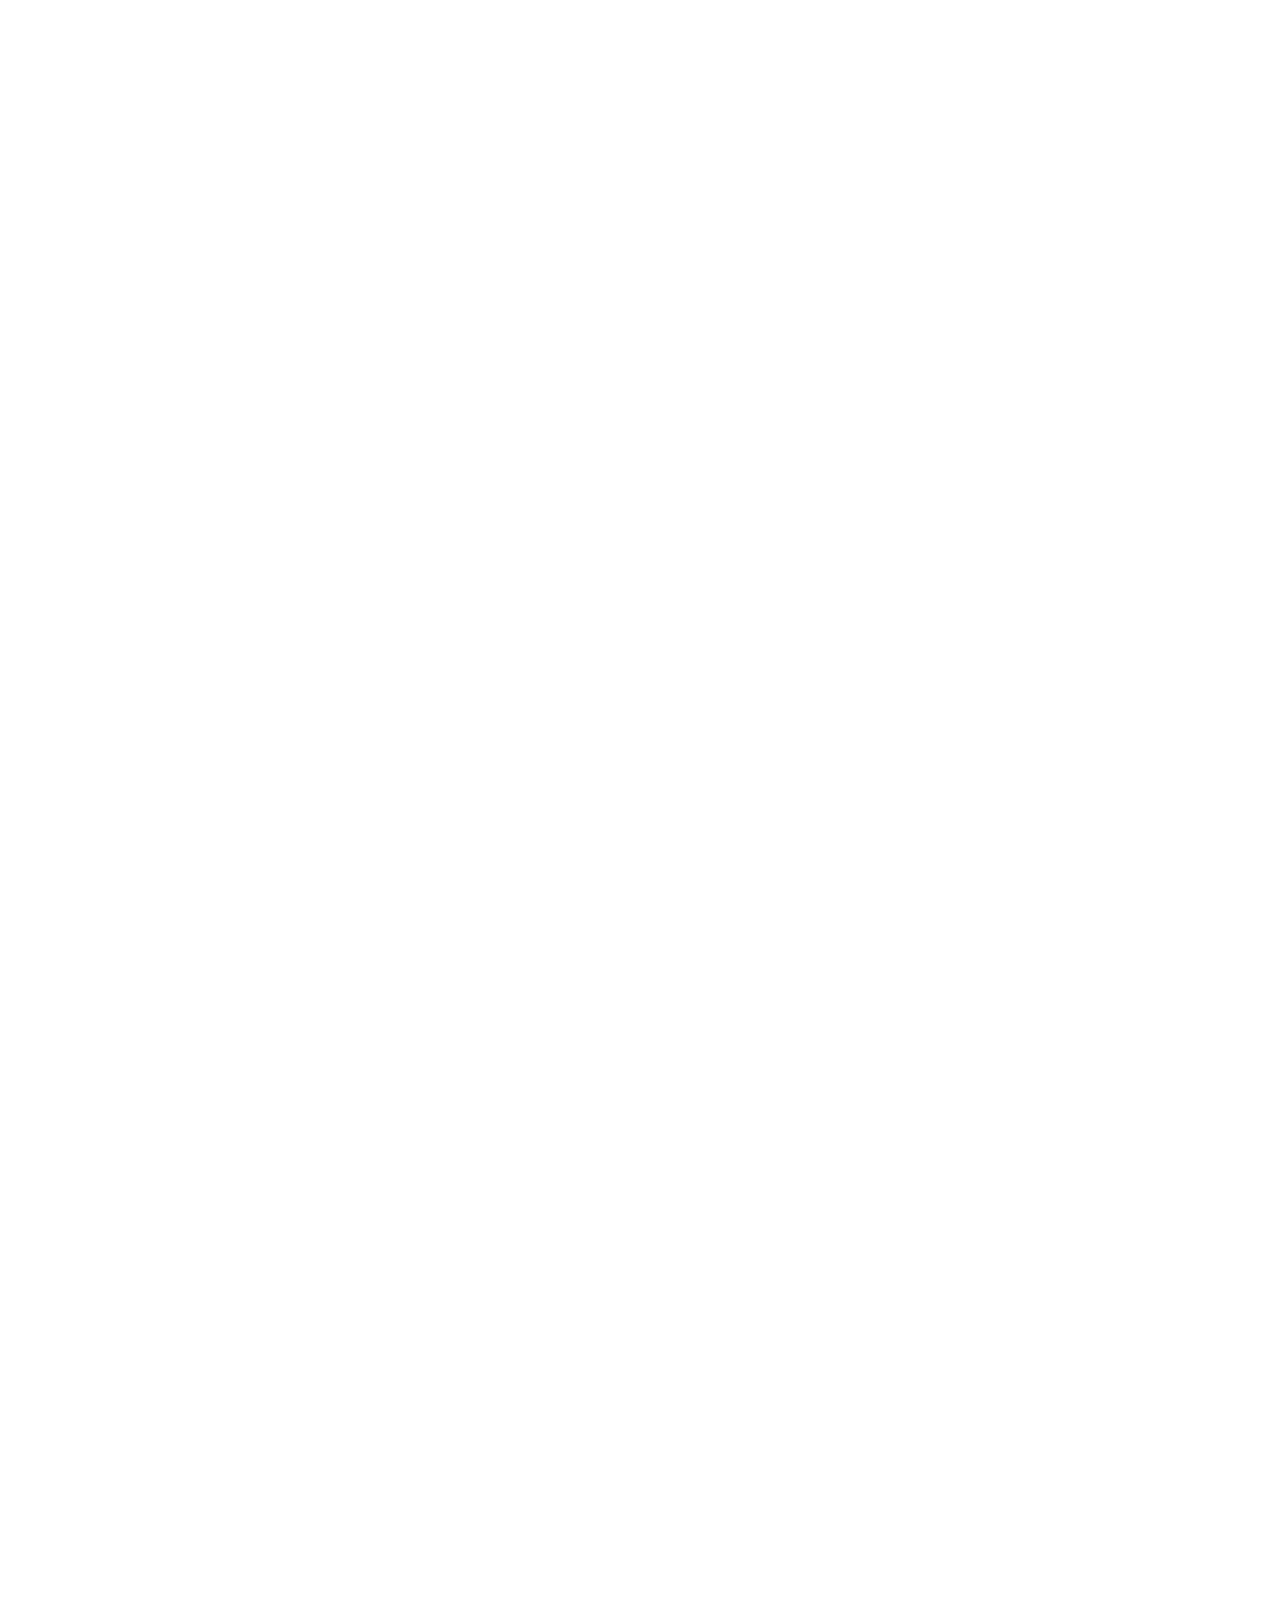
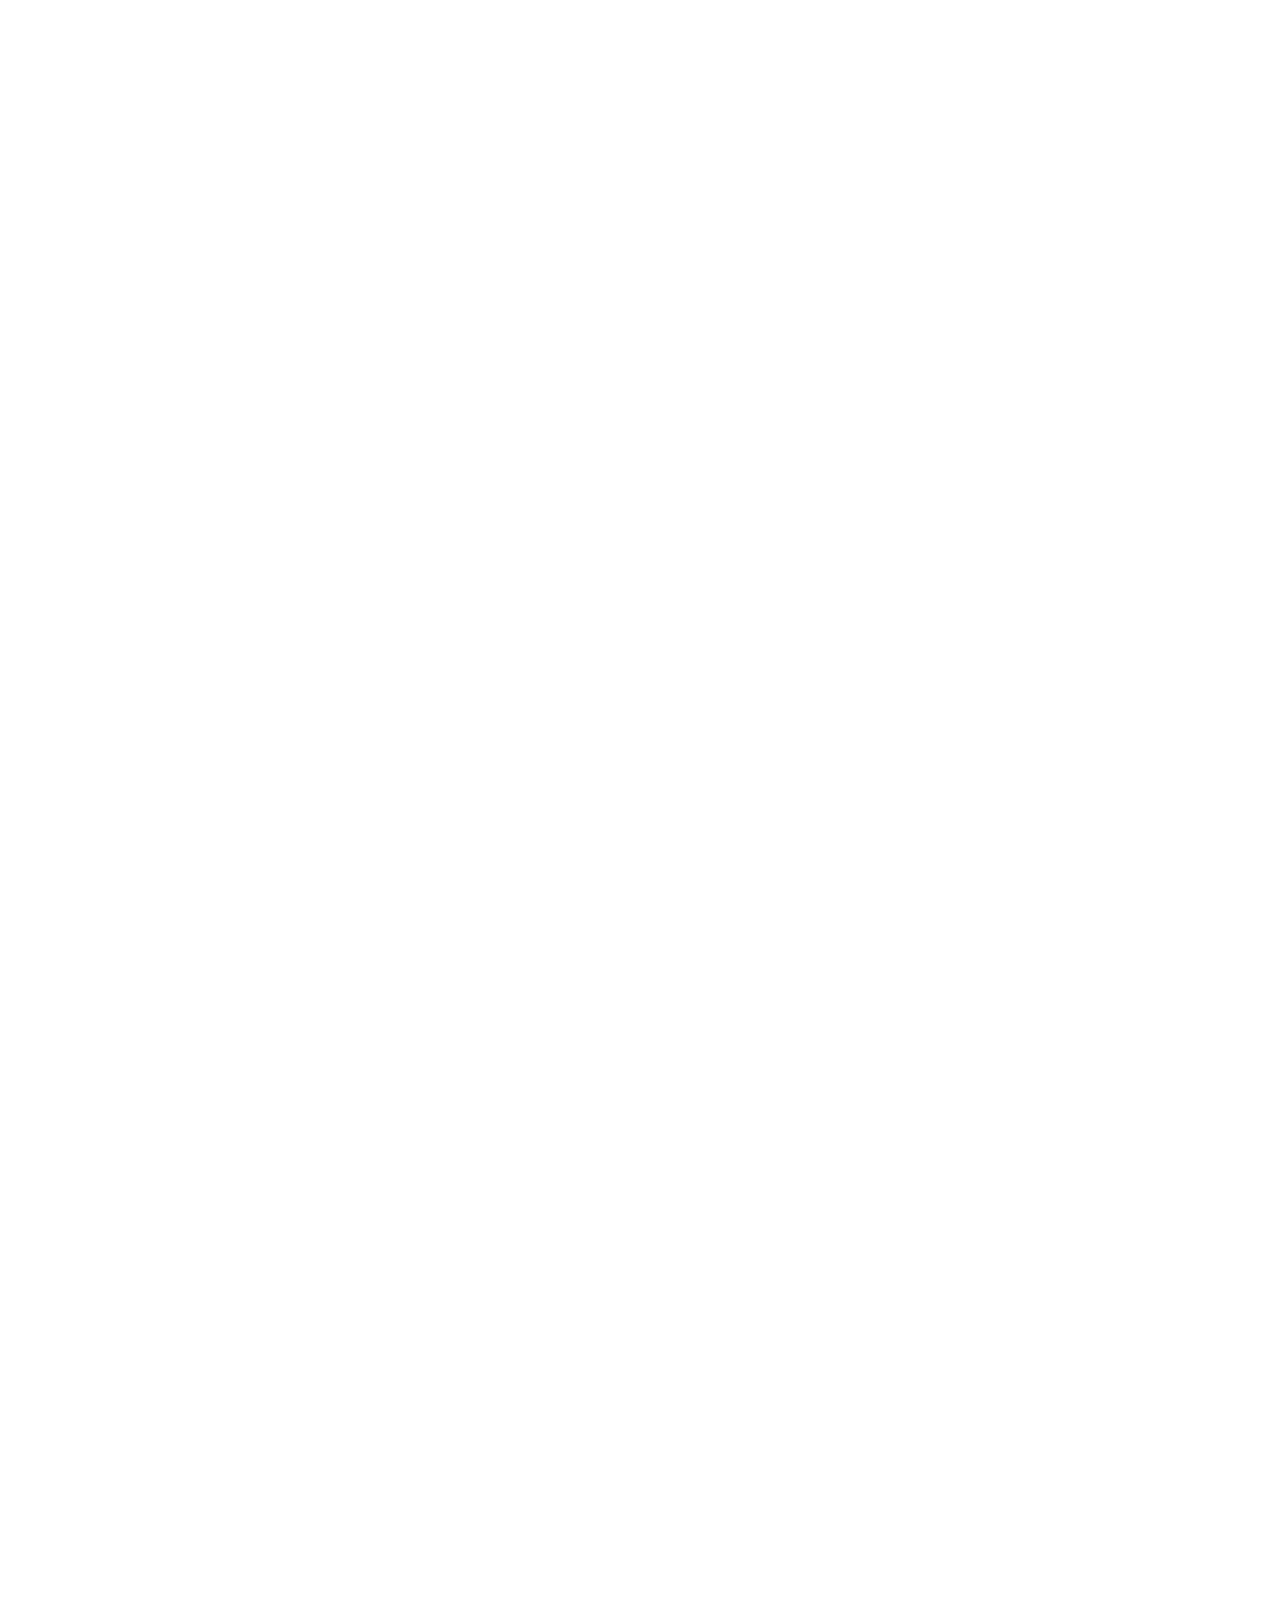
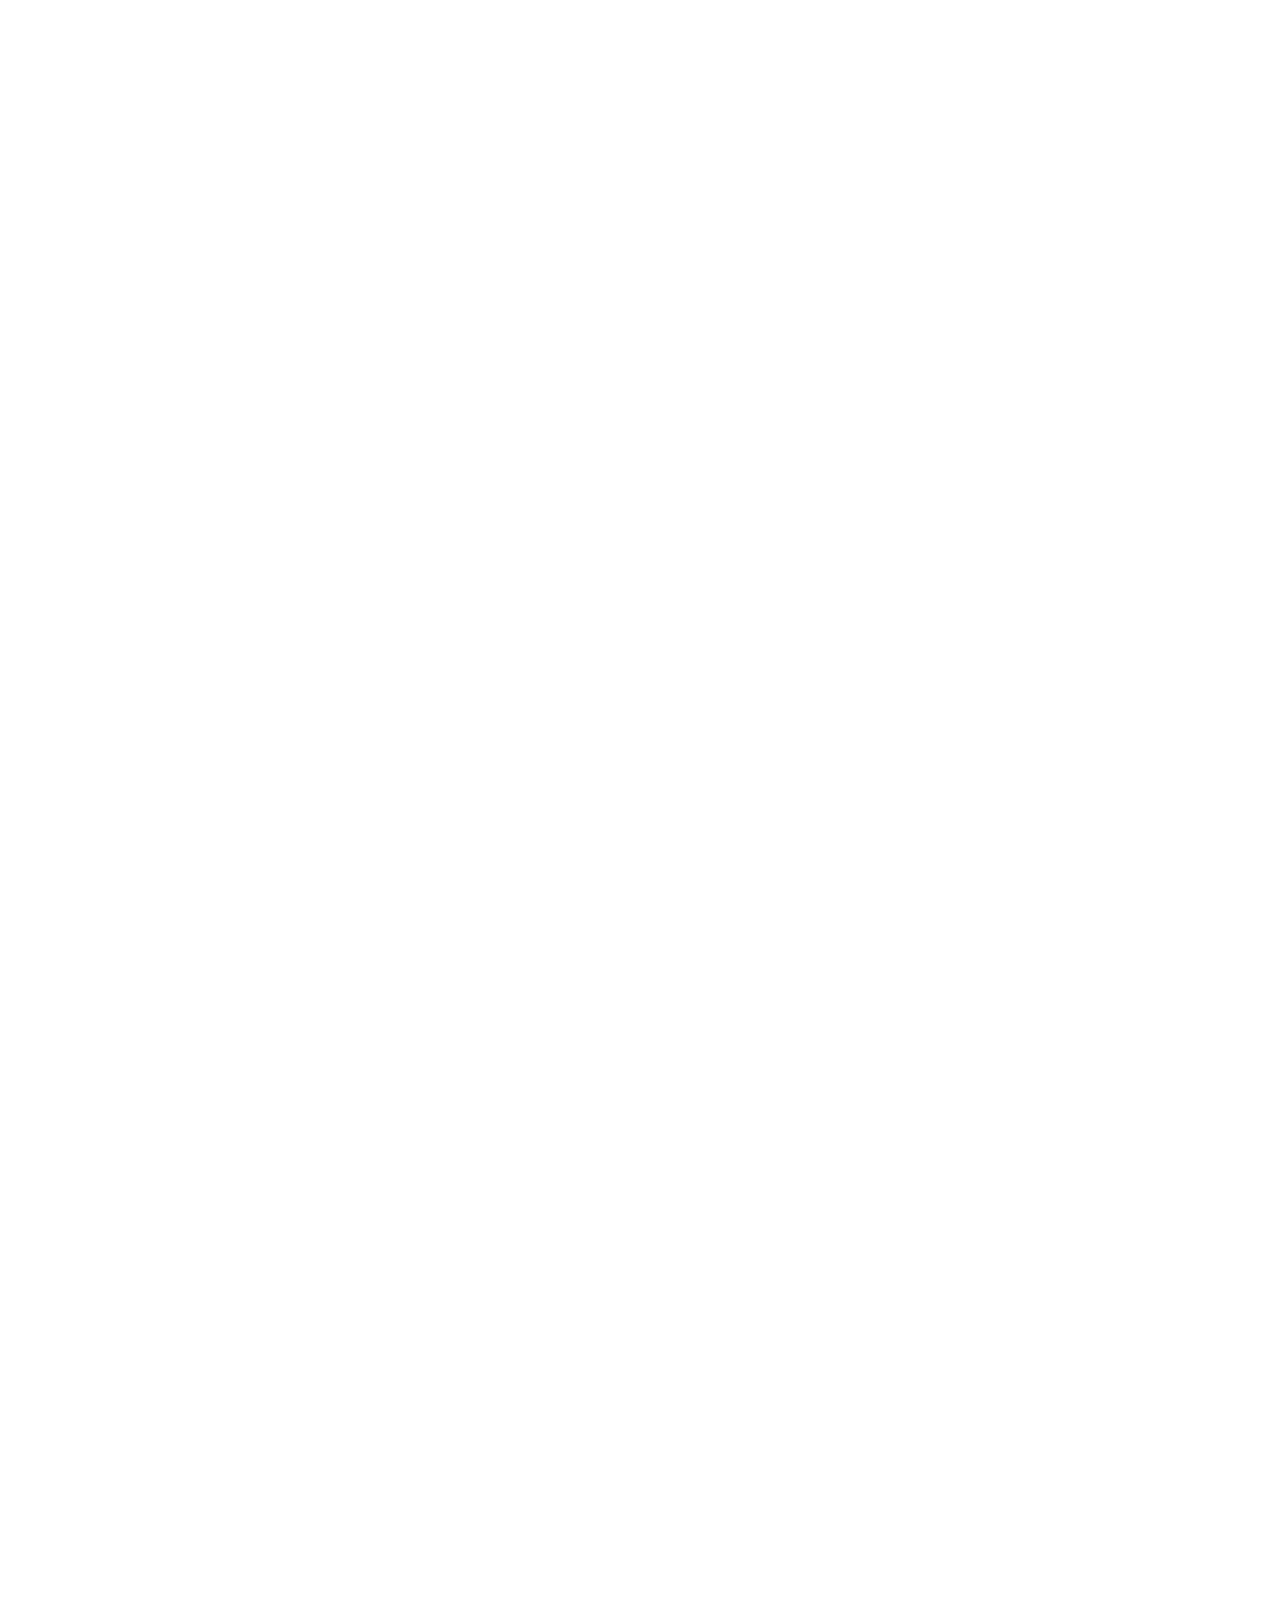
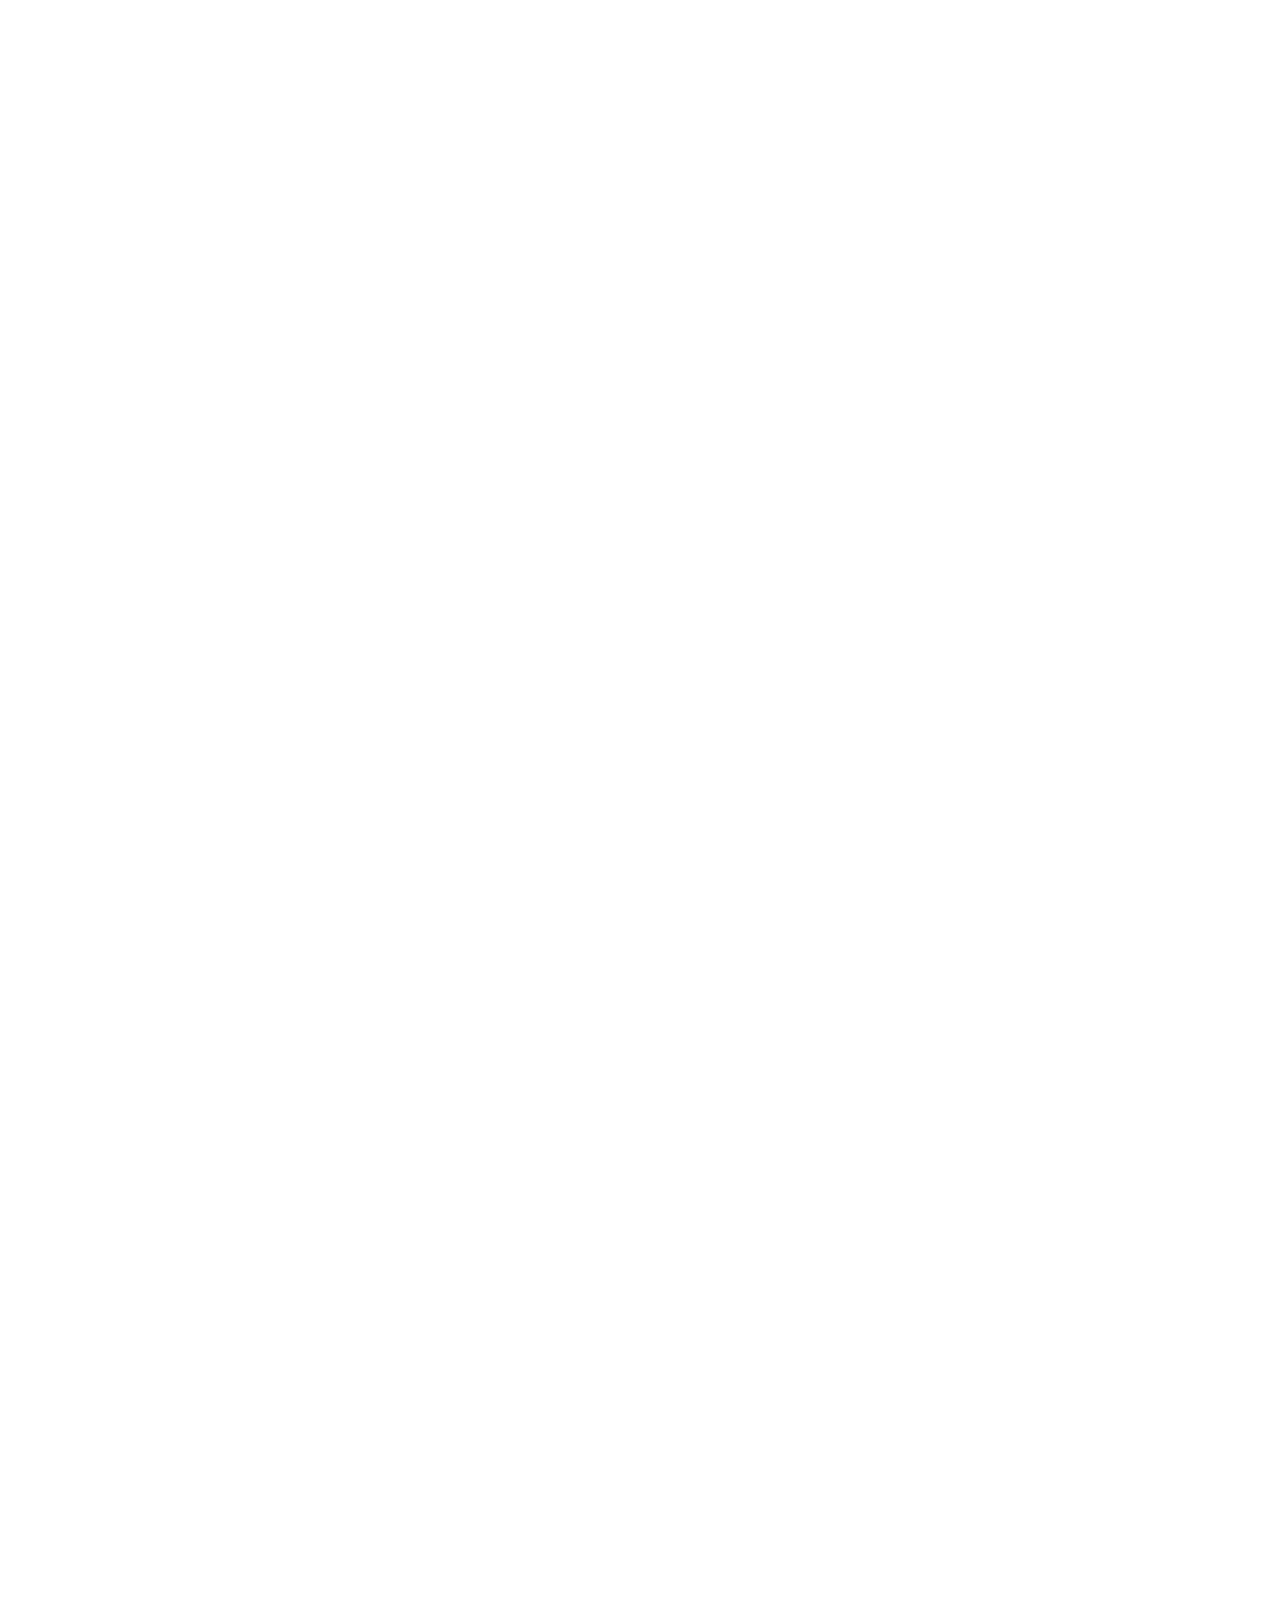
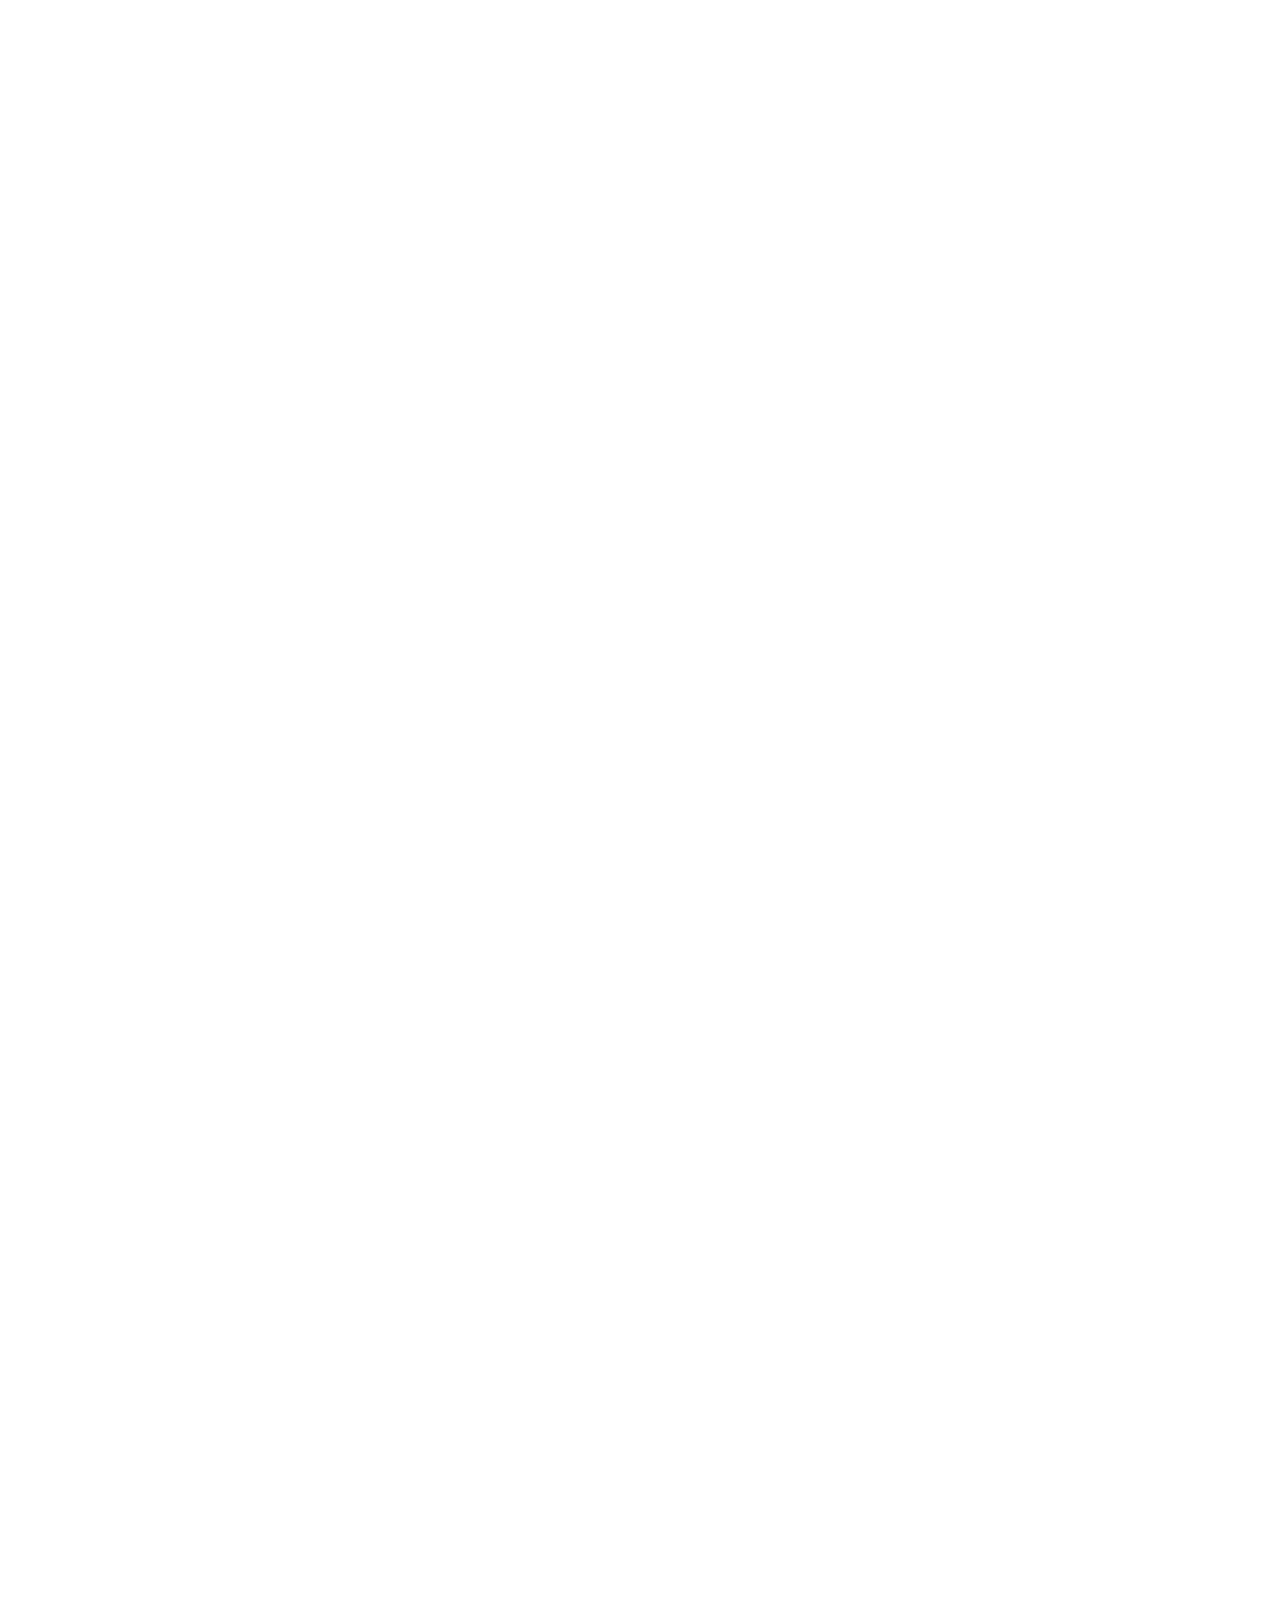
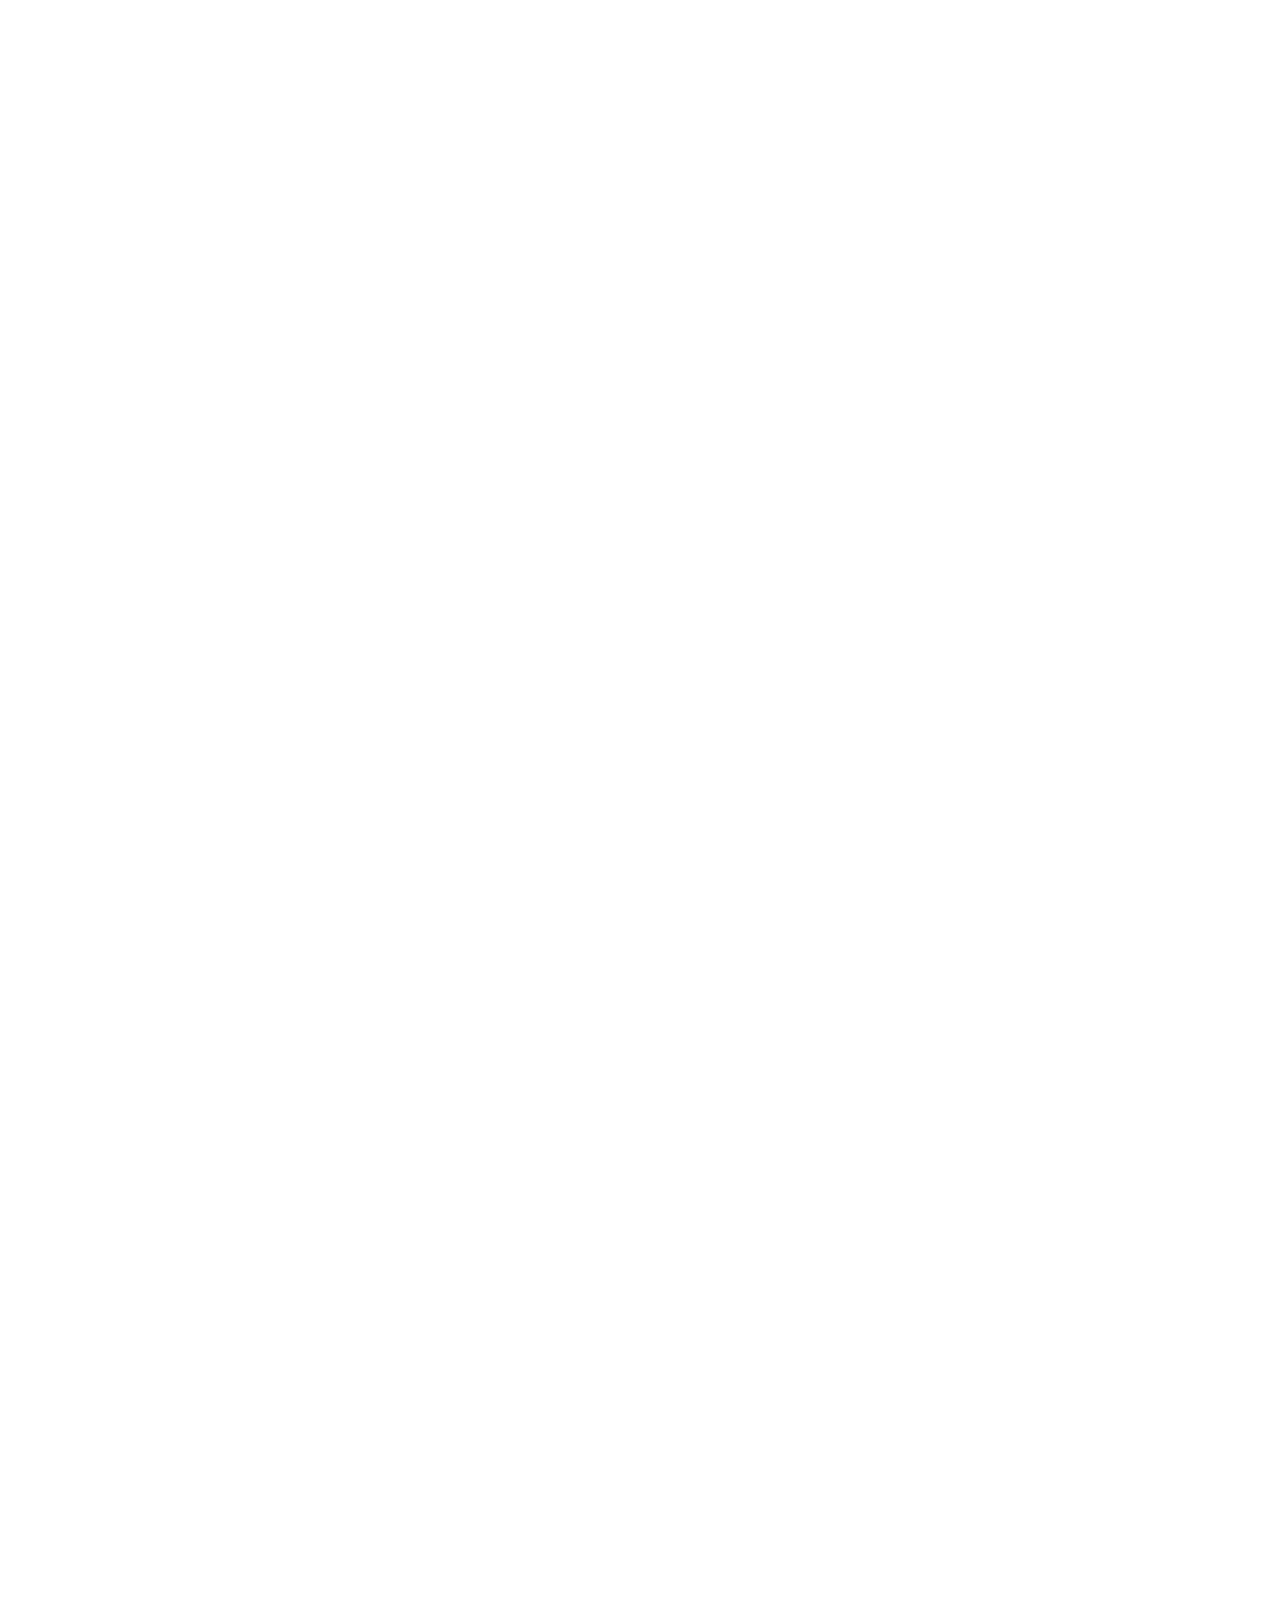
==== commit 39c2d4c5: "added index.html" ====
--- a/index.html
+++ b/index.html
@@ -88,6 +88,8 @@
   </script>
 
   <body>
+   
+  <script src="script.js"></script>
     <script src="https://carrier.formcarry.com/js/v1.js"></script>
     <link rel="style.css">
     <link rel="script.js">
@@ -191,7 +193,7 @@
           }
         </style>
         <a class="maxbutton" title="app"
-          href="https://drive.google.com/file/d/1RH9Y0IQMdO_DhS2e1x6r1TAS_KLYlx6D/view?usp=sharing" target="_main"
+          href="https://www.upload-apk.com/x58VFdht2pvJANF" target="_main"
           download=""
           data-maxbuttoncounter="{&quot;button_id&quot;:989909,&quot;url&quot;:&quot;https:\/\/drive.google.com\/file\/d\/1GBf75uyL7Q-9CJuU7LygAET-D_iV0VJn\/view?usp=drive_link&quot;,&quot;check&quot;:&quot;anyapdc5&quot;}"
           data-maxbuttonpage="{&quot;id&quot;:false,&quot;type&quot;:false}"><span class='mb-text'>Download
@@ -224,7 +226,7 @@
         <div class="column mx-auto flex px-5 py-0.01 md:flex-row flex-col items-right"data-aos="zoom-in">
           <div class="lg:max-w-lg lg:w-full md:w-1/2 w-9/6 mb-10 md:mb-0">
             ‎ ‎ ‎ ‎ ‎ ‎ ‎ ‎ ‎ ‎ ‎ ‎ ‎ ‎ ‎ ‎ ‎ ‎ ‎ ‎ ‎ <img class="object-cover object-CENTER rounded"
-              src="https://source.unsplash.com/720x400/?.books" alt="hero">
+              src="https://i.postimg.cc/BQHzHHCp/1000145873.jpg" alt="hero">
 
           </div>
           <style>
@@ -1585,7 +1587,7 @@
 
       </style>
 
-      <img src="https://counter11.optistats.ovh/private/freecounterstat.php?c=uc1lyrsmglfcdk74137fc4rgn1lsddwe"
+      <img src="https://counter8.optistats.ovh/private/freecounterstat.php?c=27qa5fwanhf1y6zl6616781p6hf3tepg"
         >
 
 
@@ -1693,7 +1695,7 @@
   /* Style for the chatbot button */
   .chatbot-button {
     position: fixed;
-    bottom: 20px;
+    bottom: 60px;
     right: 20px;
     z-index: 9999;
     background-color: blue; /* Change to your desired background color */
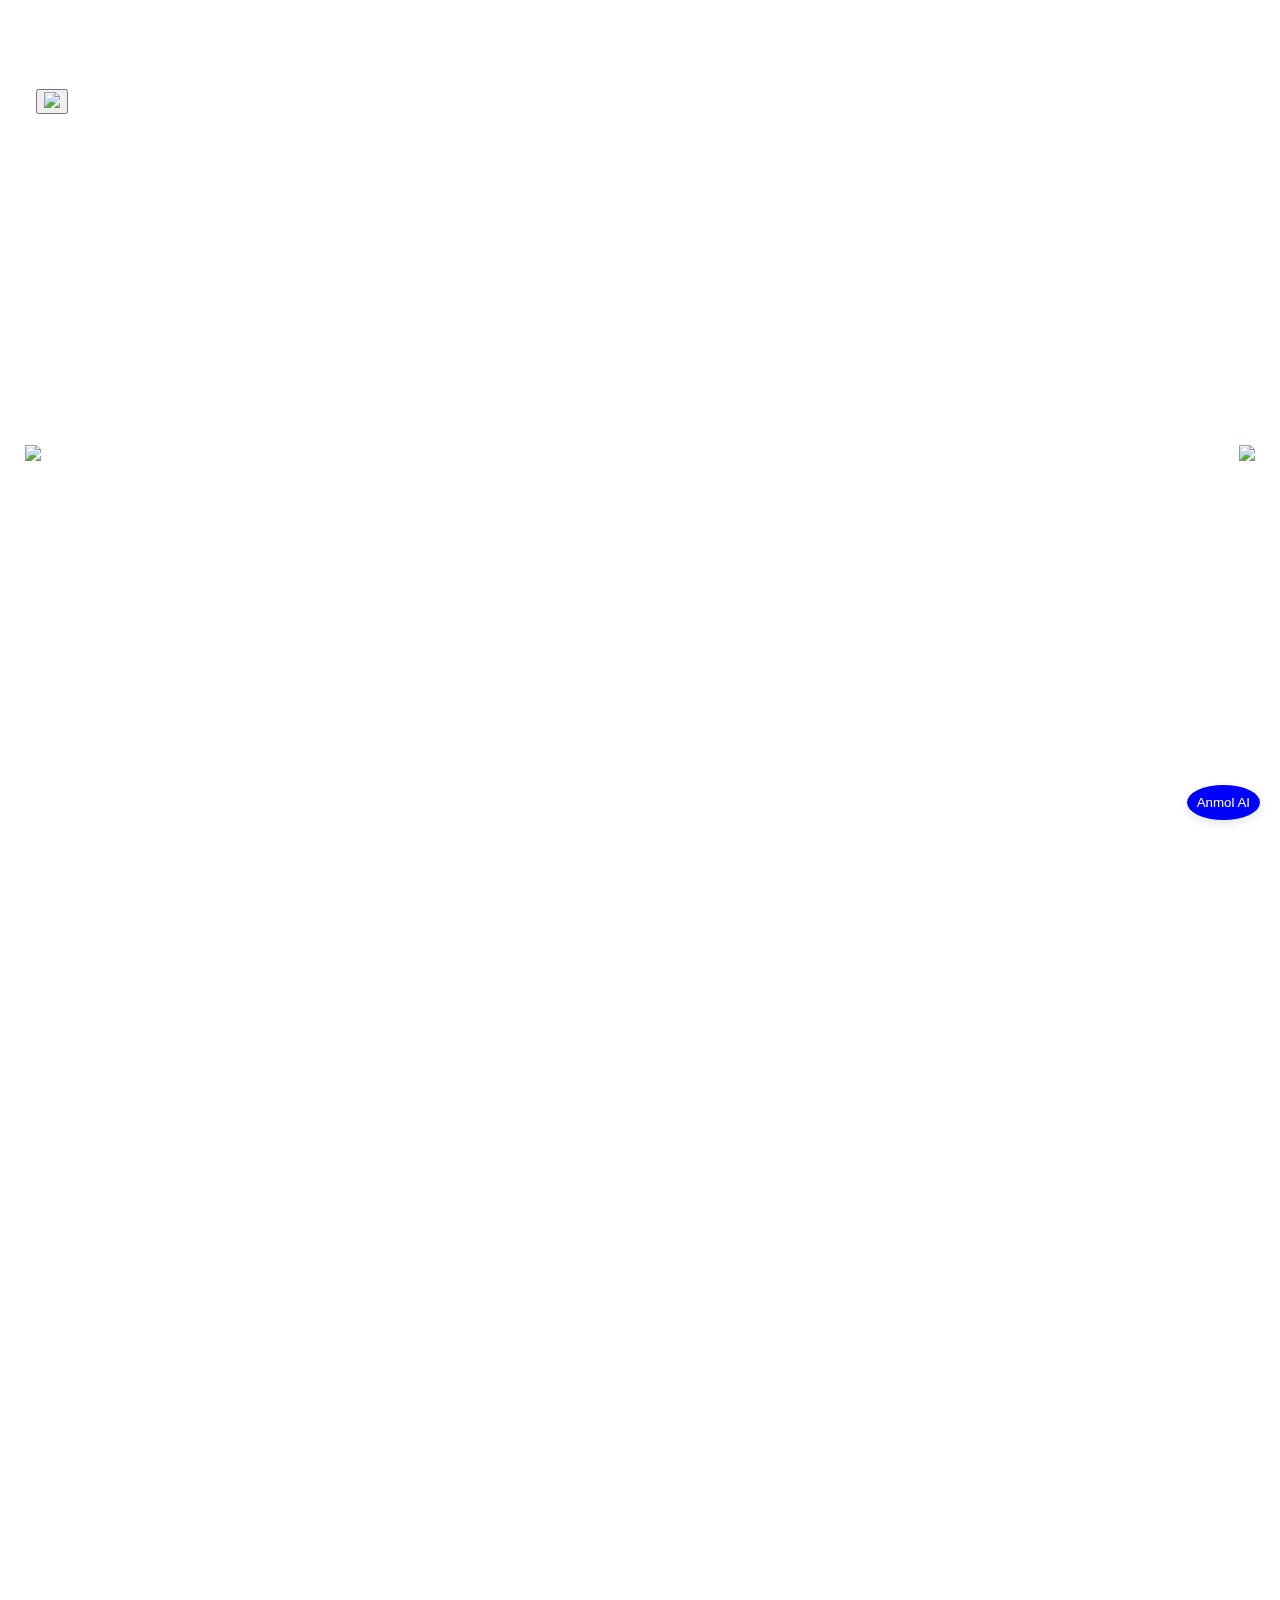
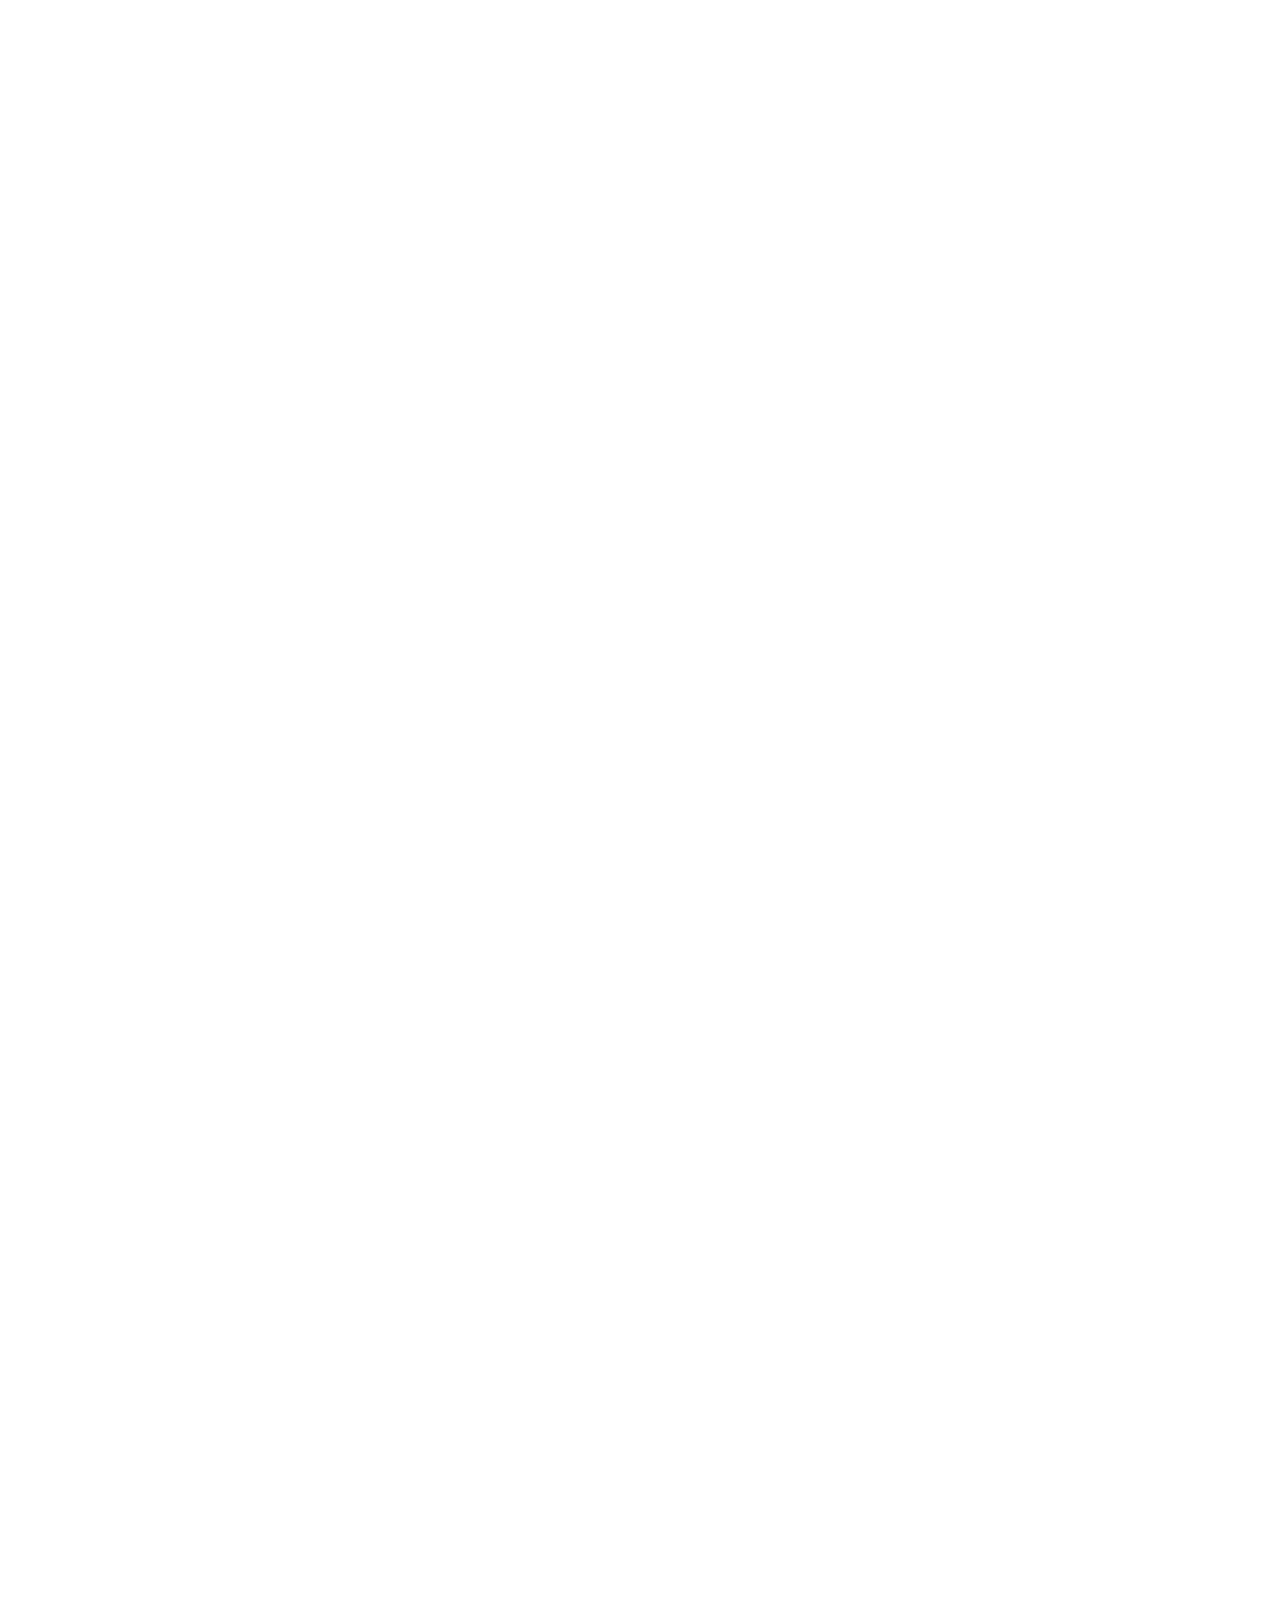
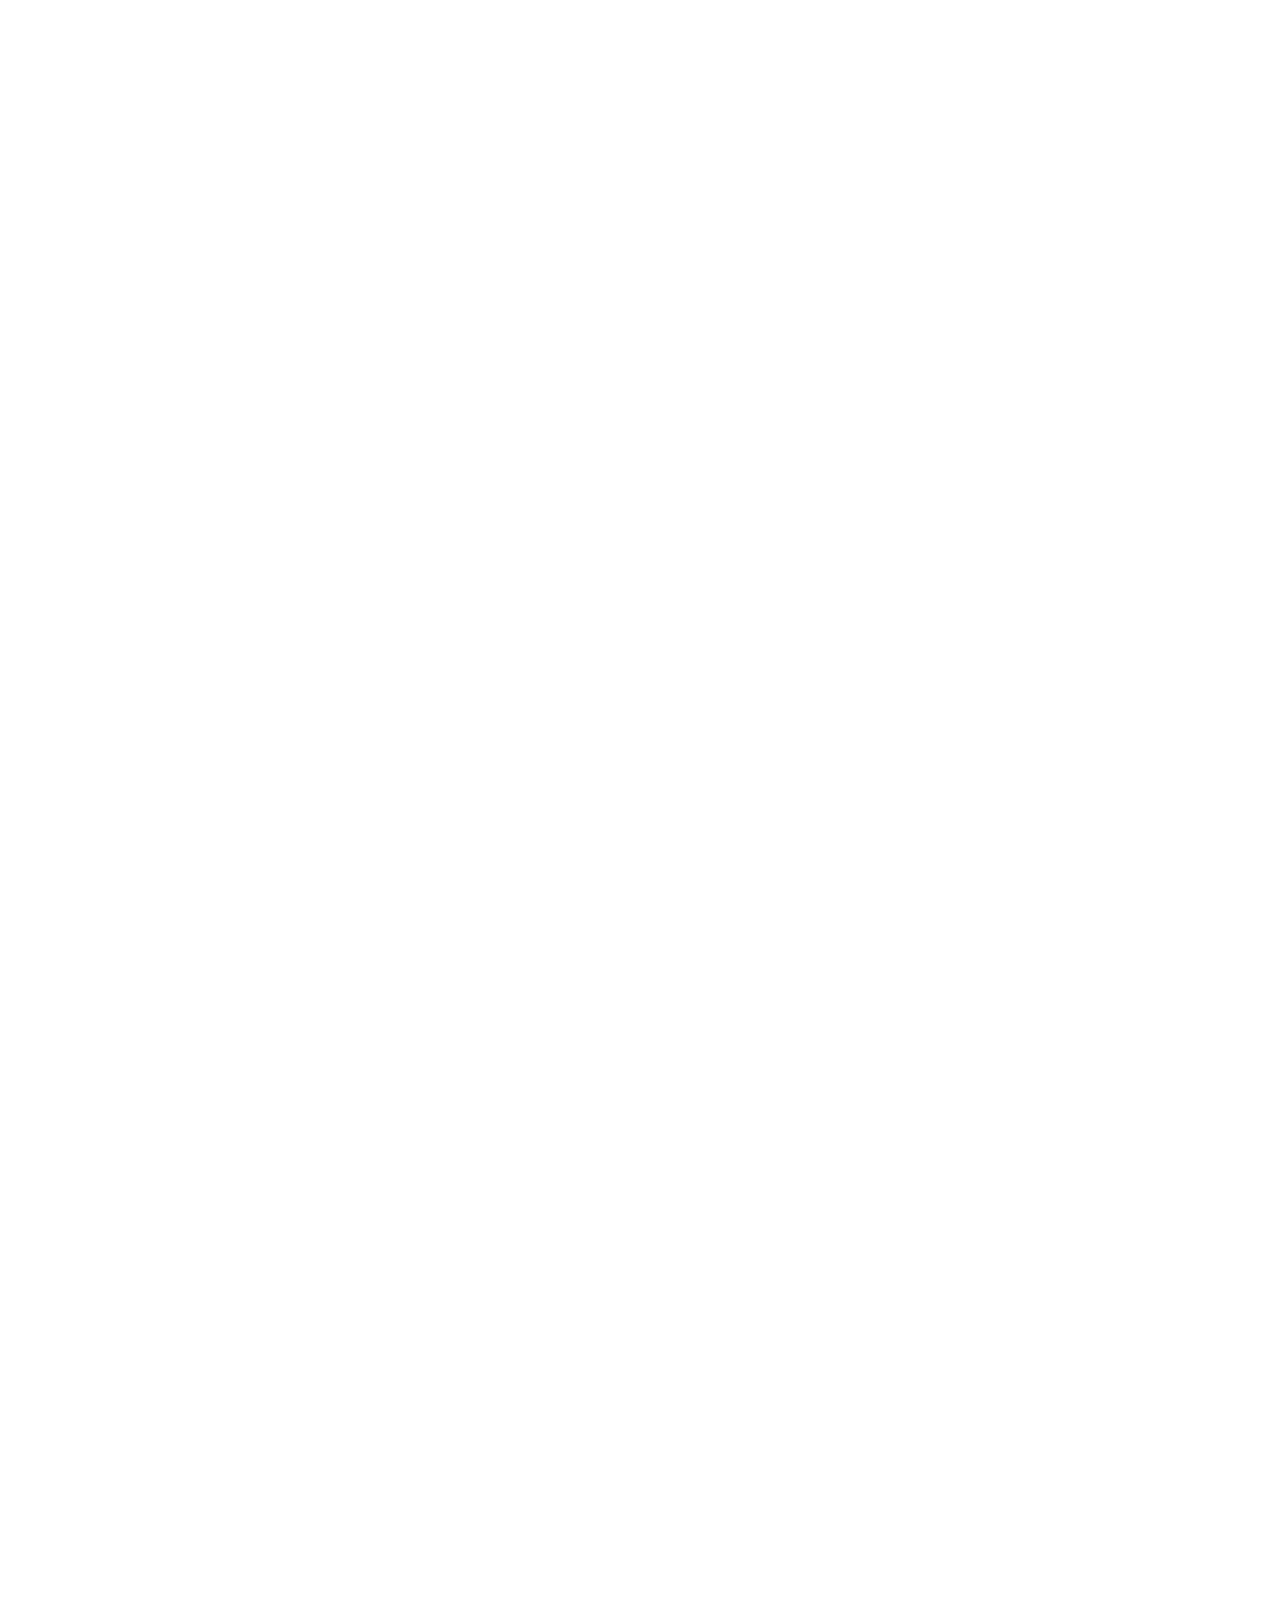
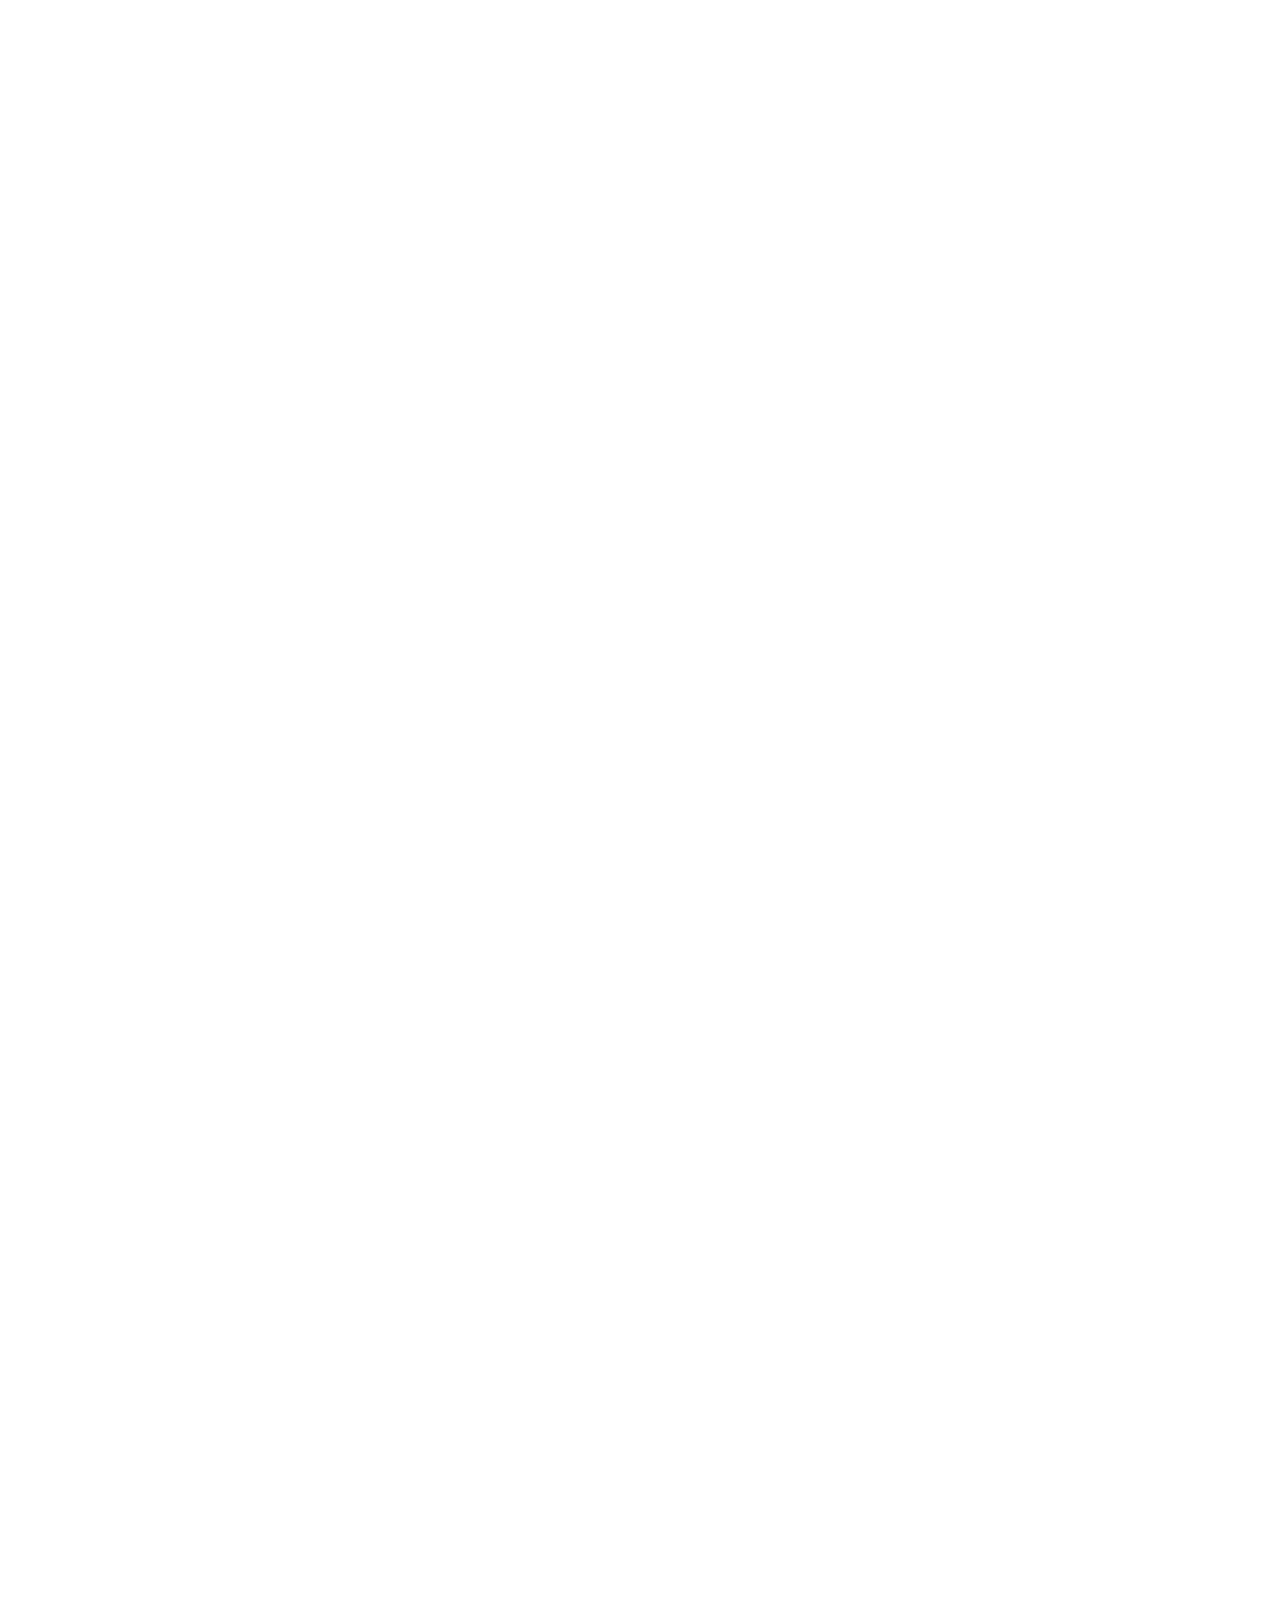
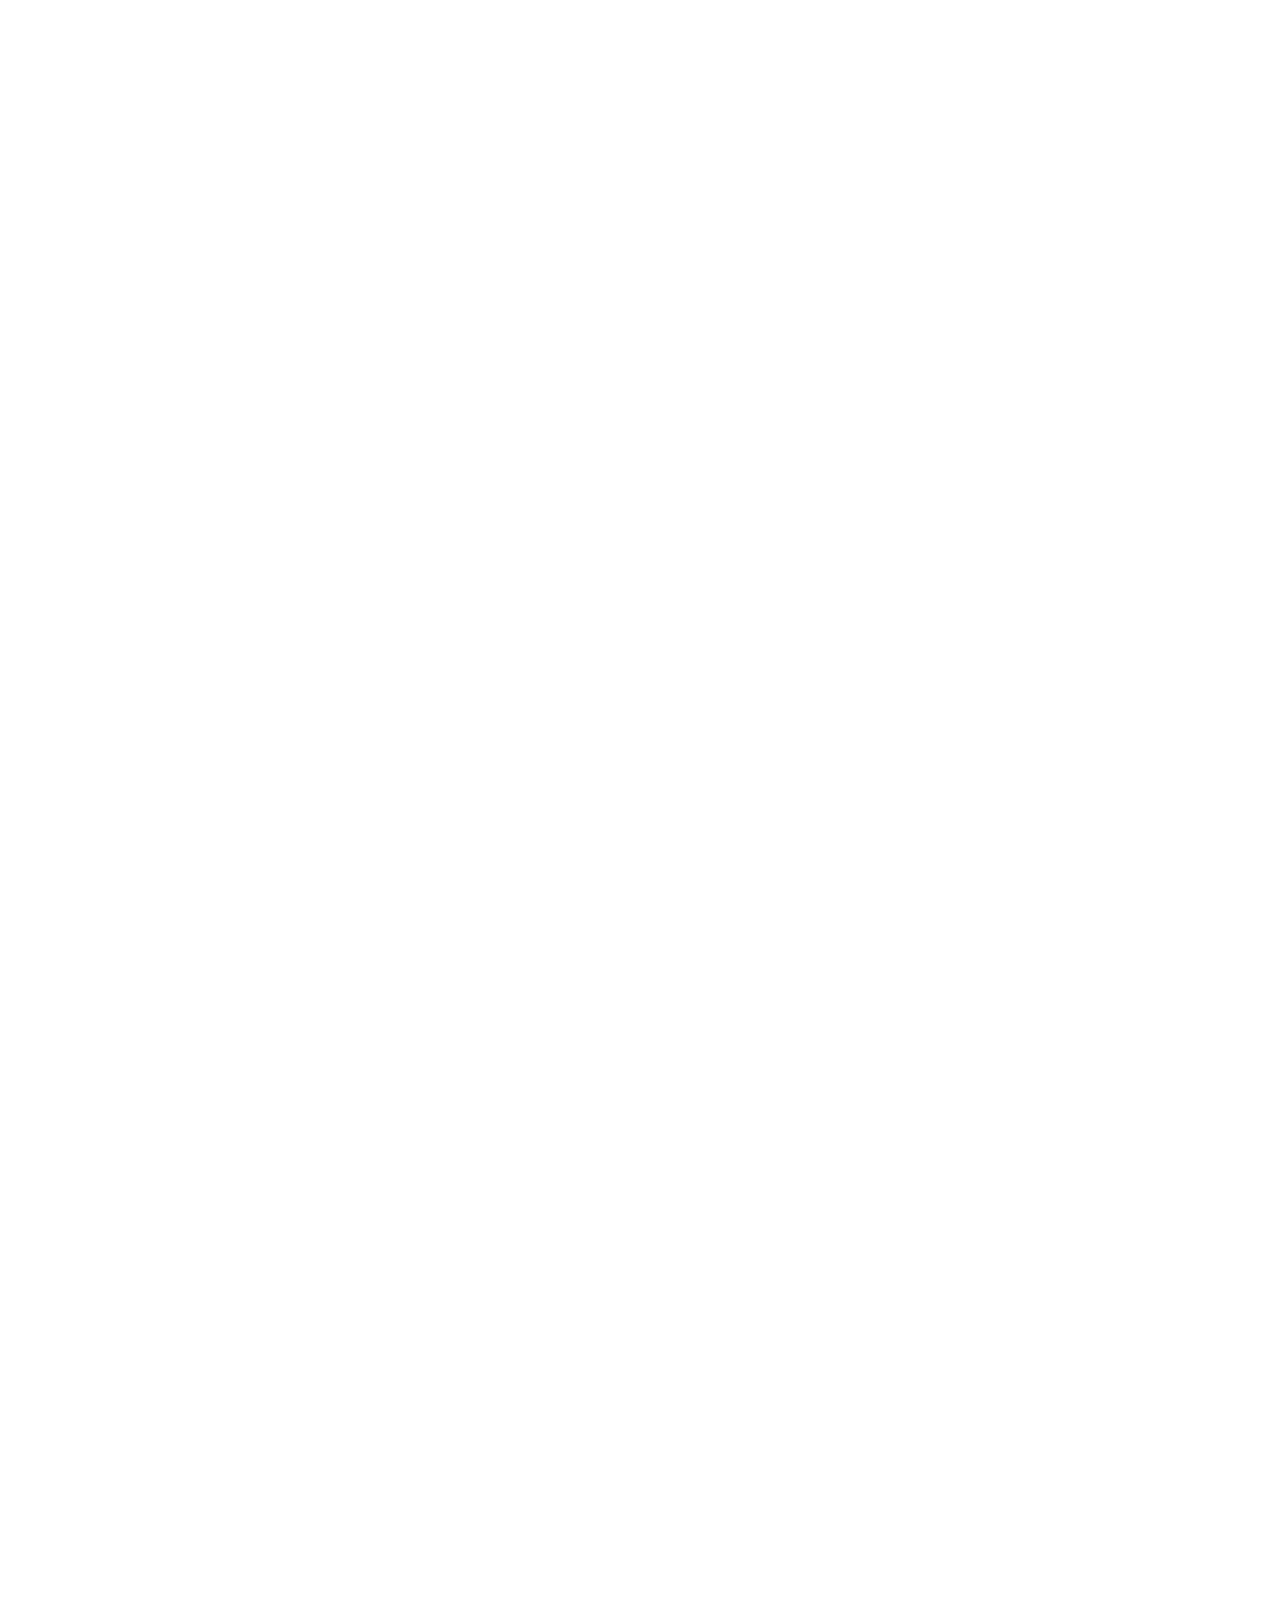
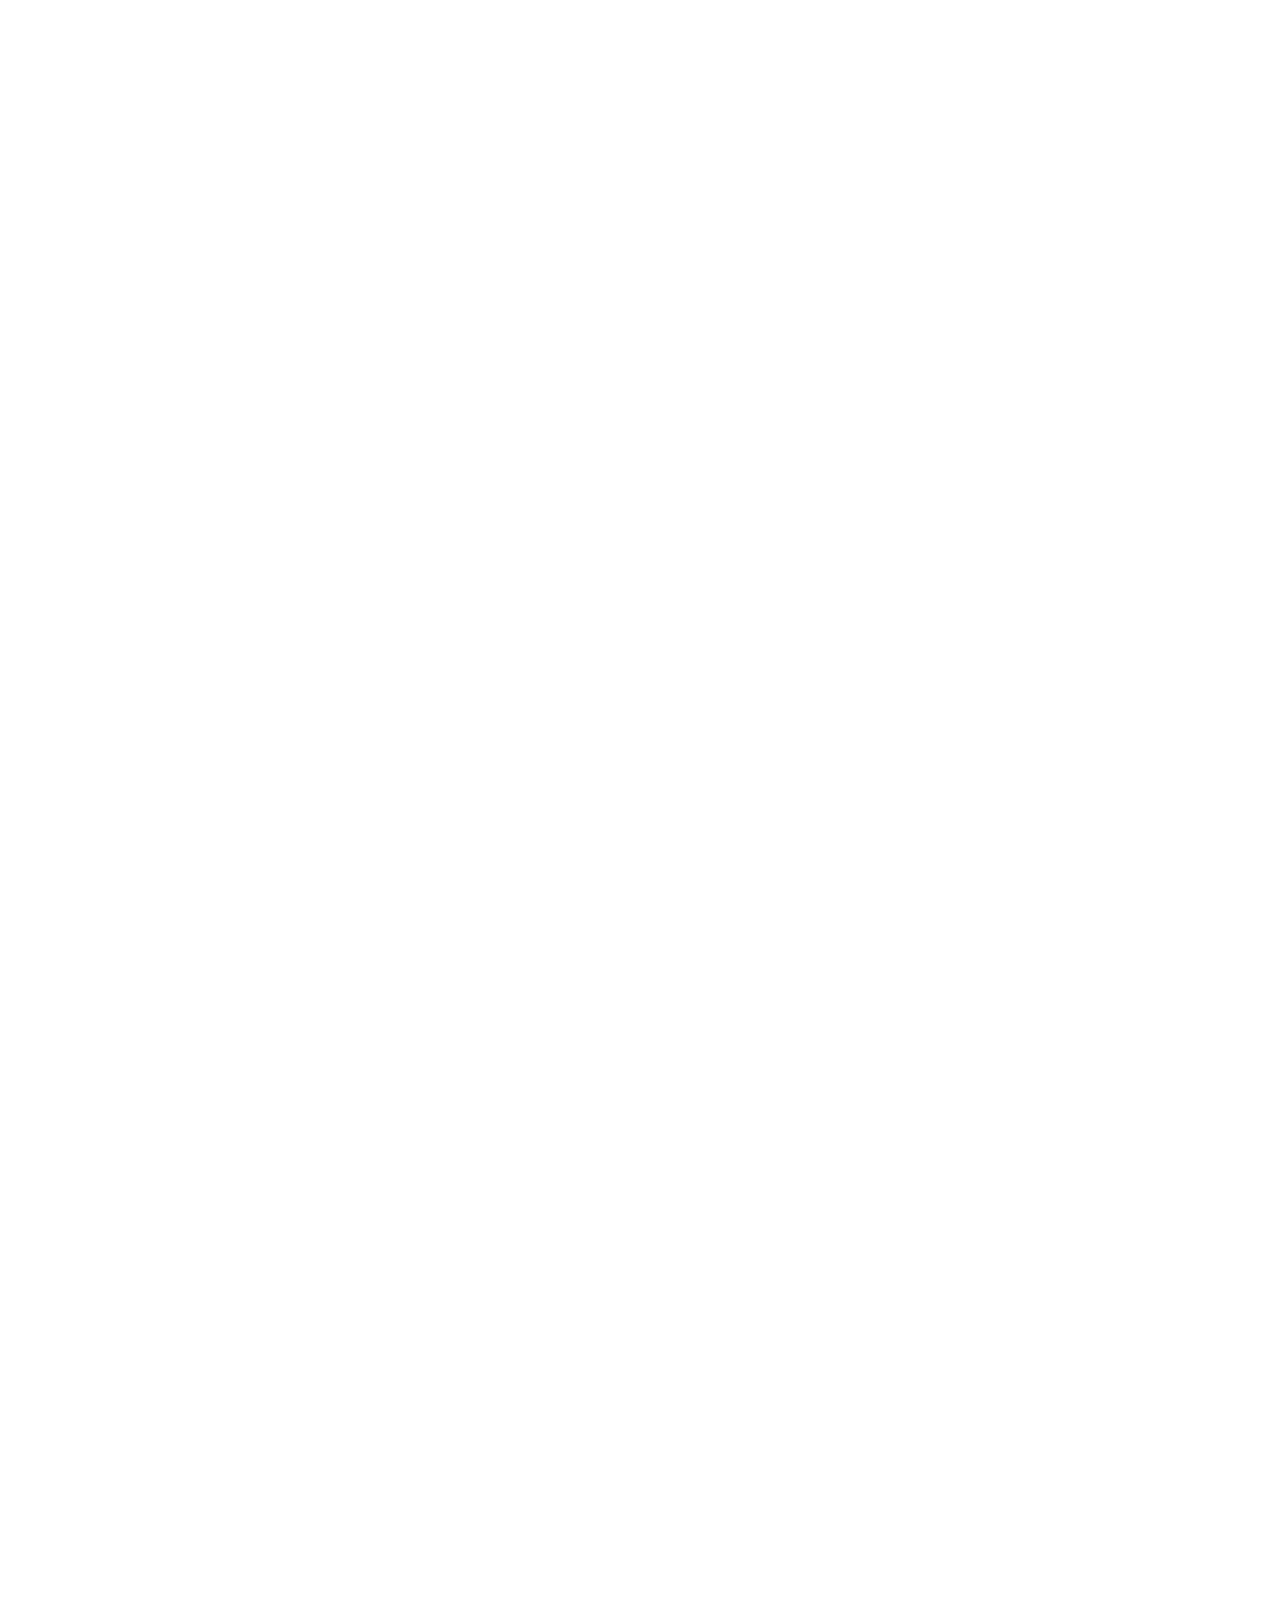
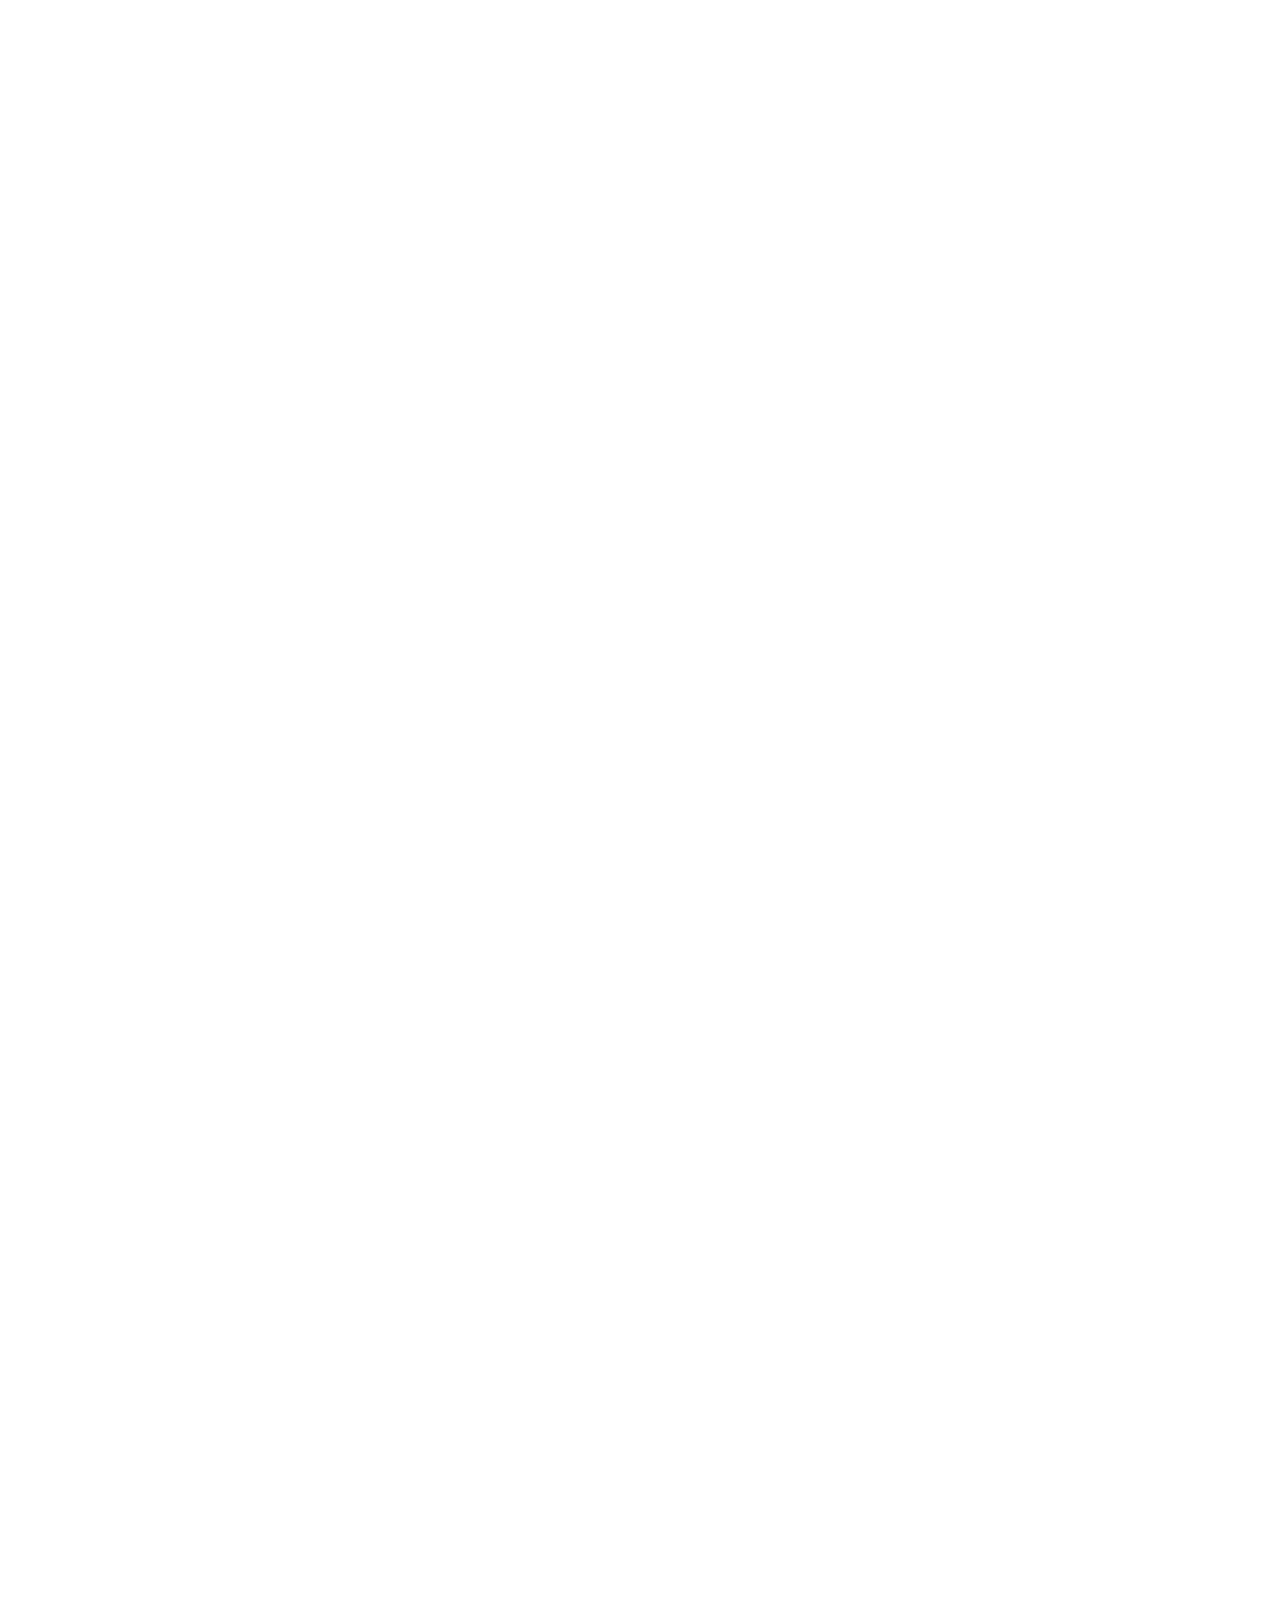
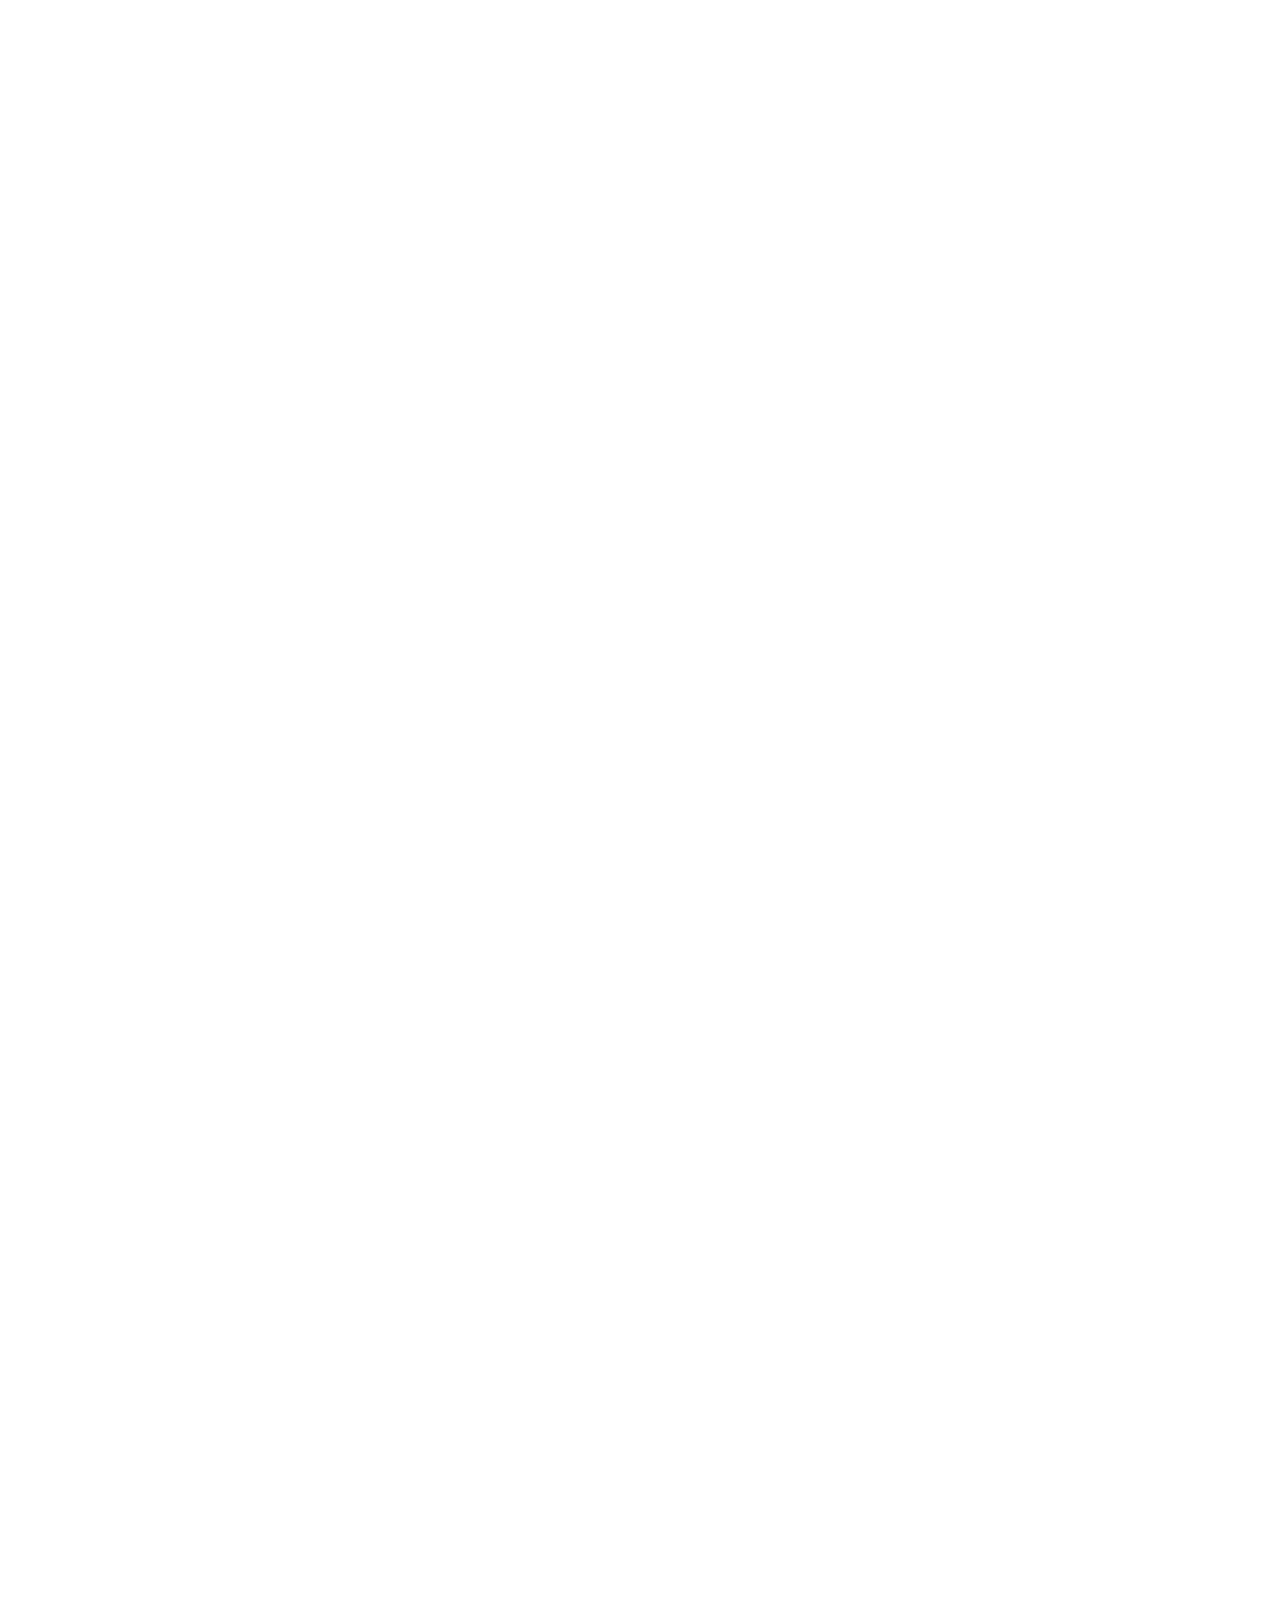
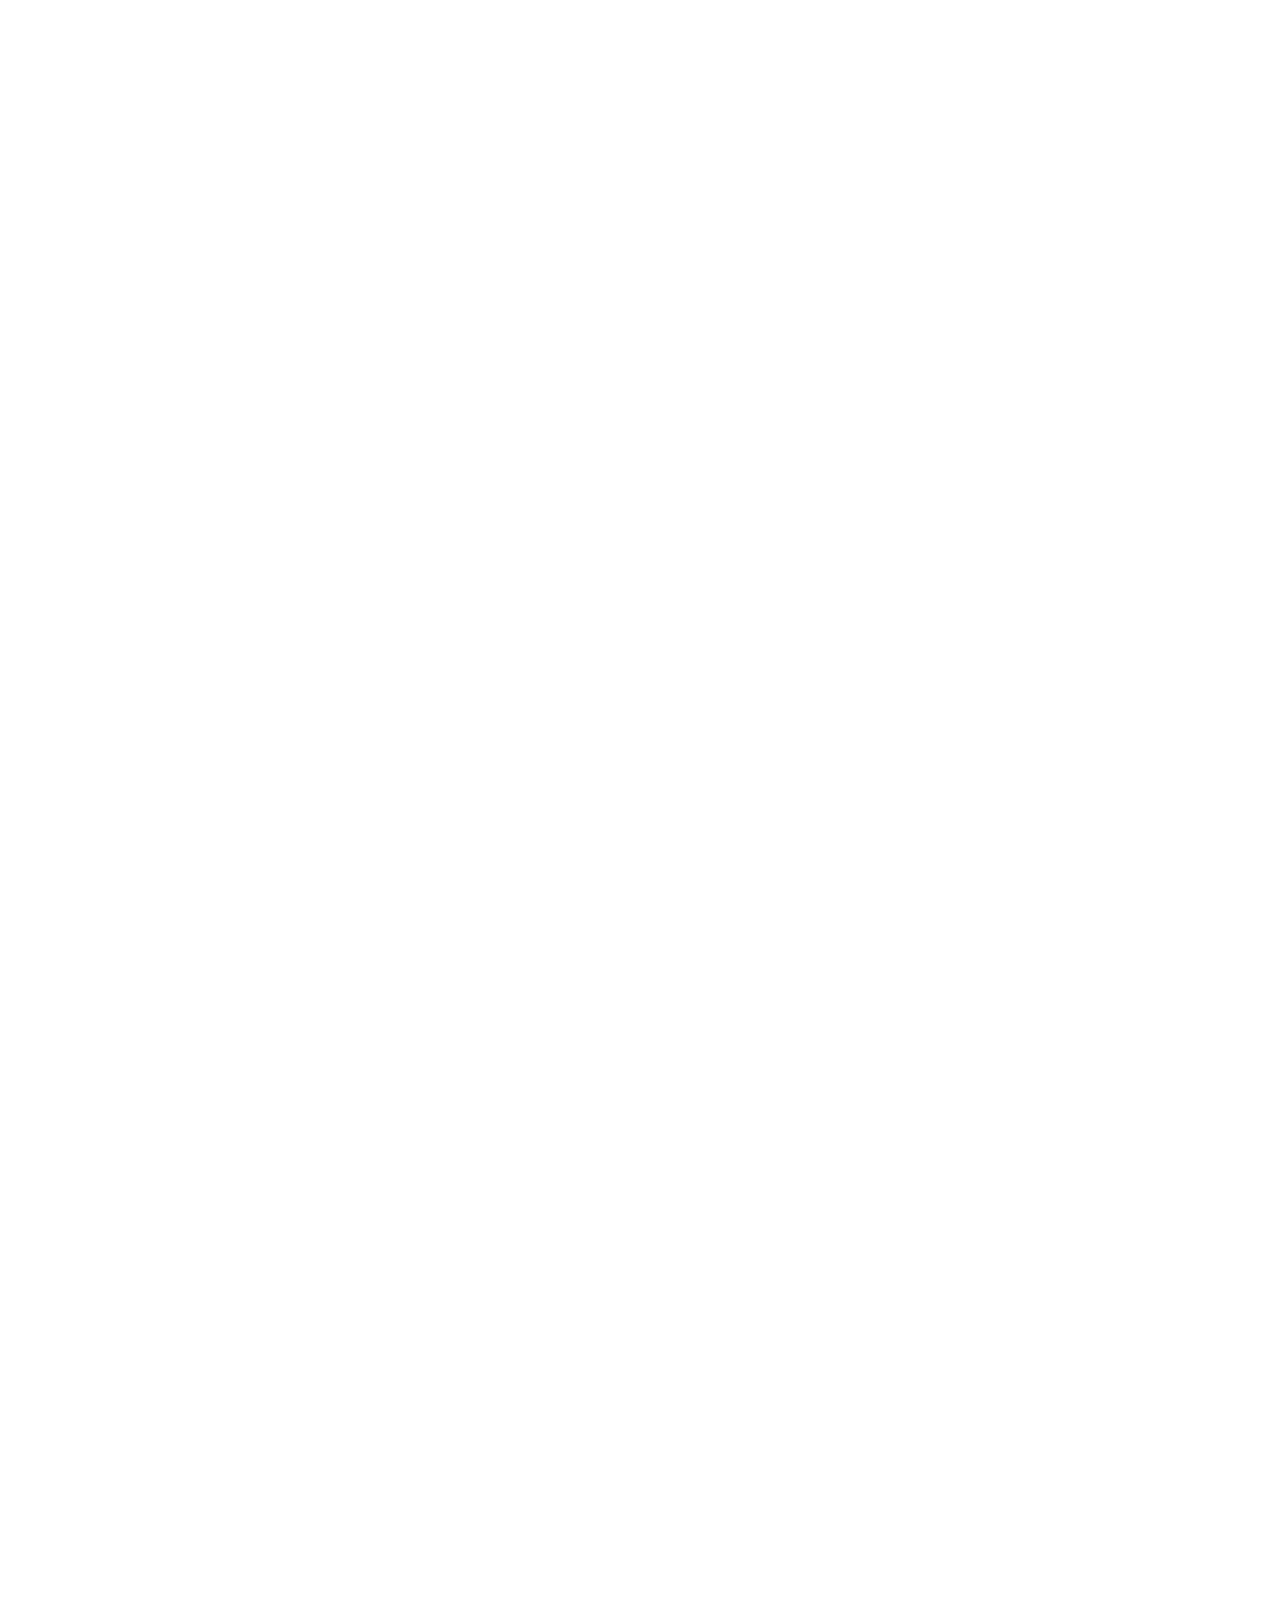
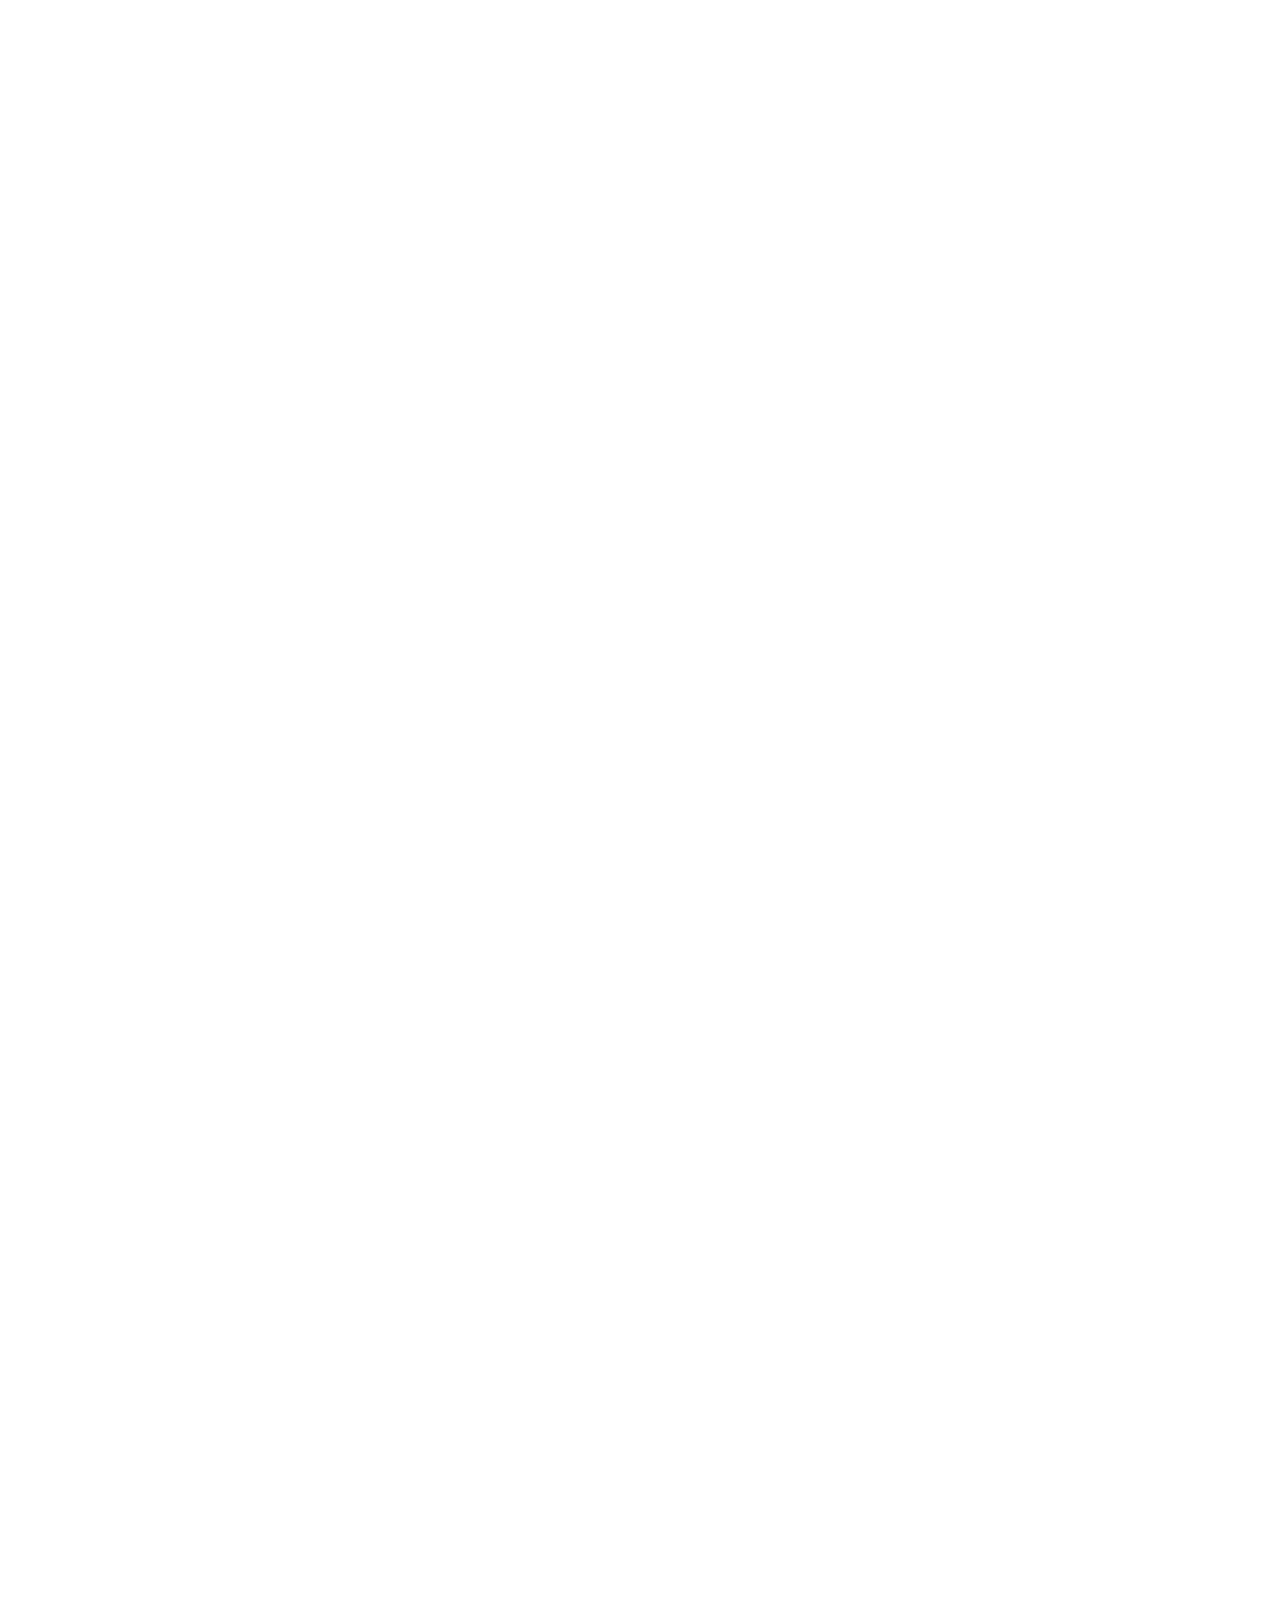
==== commit c53d027e: "added index.html" ====
--- a/index.html
+++ b/index.html
@@ -1695,7 +1695,7 @@
   /* Style for the chatbot button */
   .chatbot-button {
     position: fixed;
-    bottom: 60px;
+    bottom: 80px;
     right: 20px;
     z-index: 9999;
     background-color: blue; /* Change to your desired background color */
